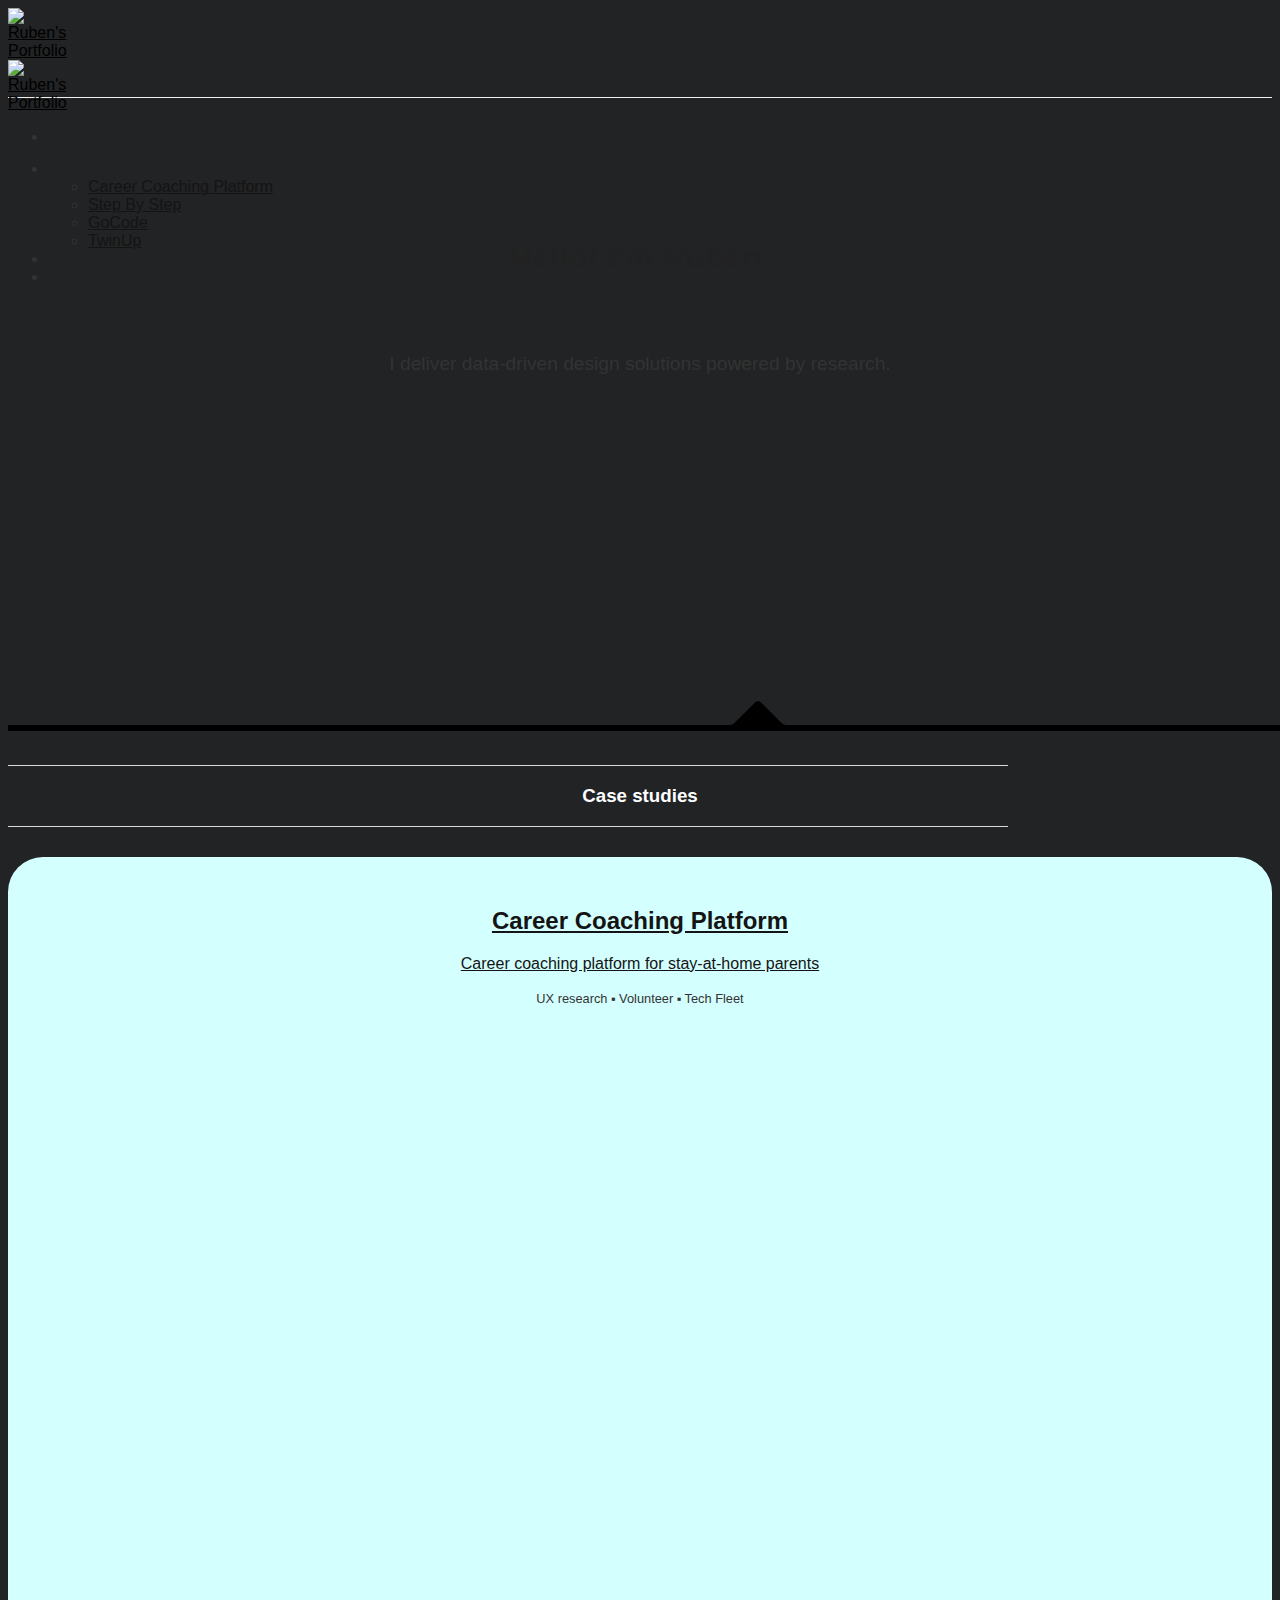
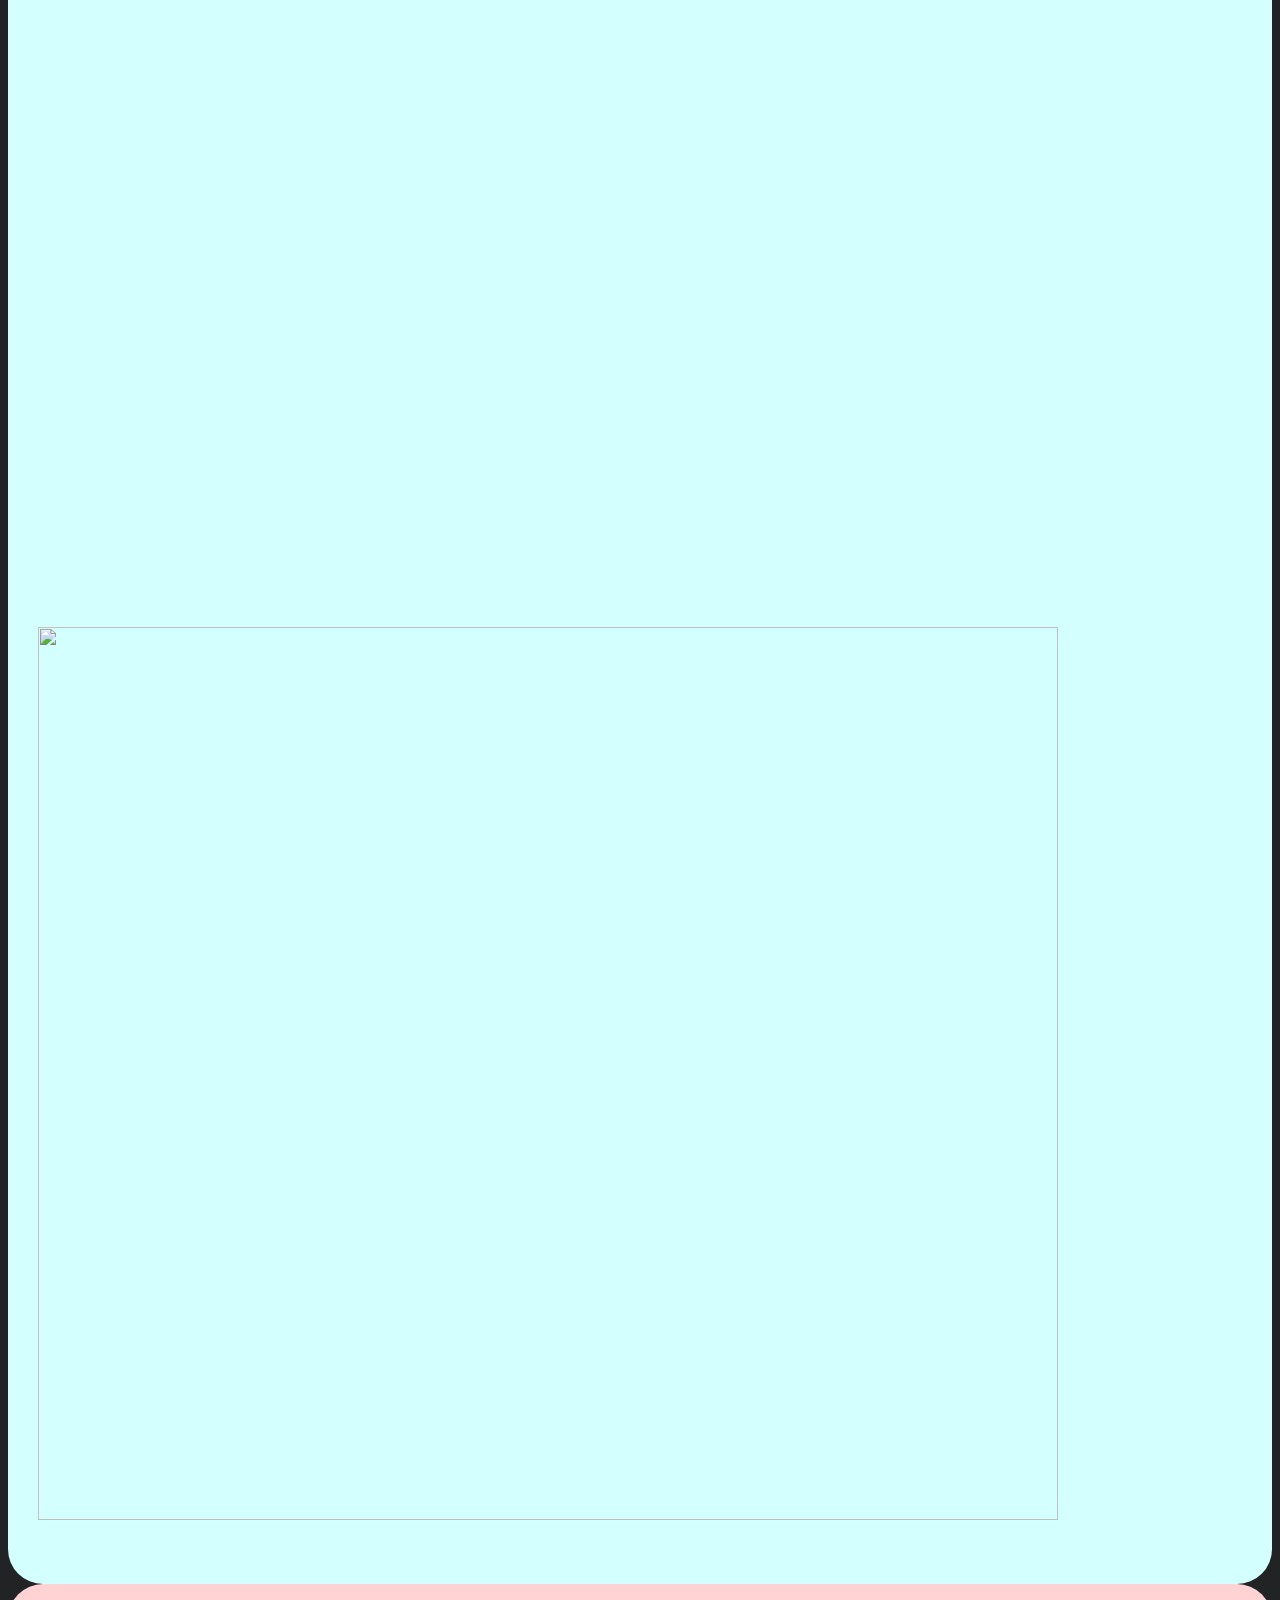
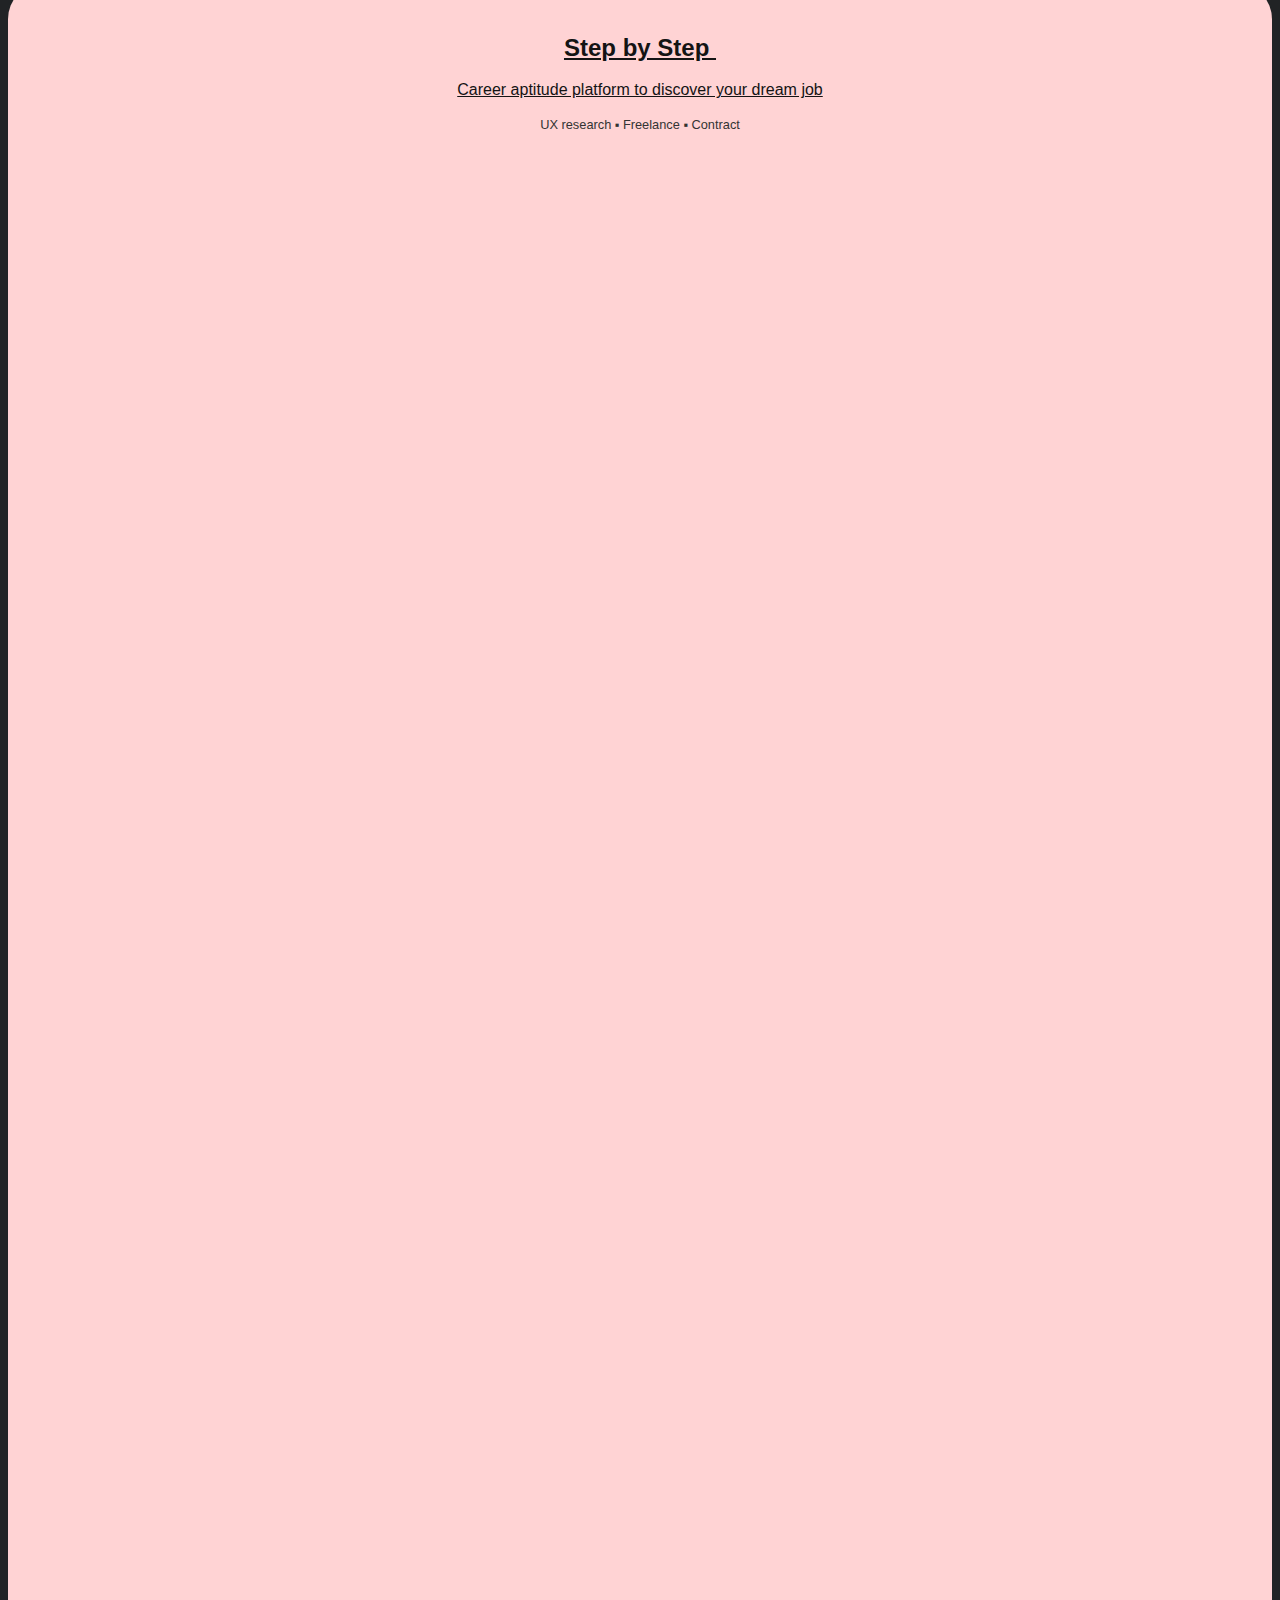
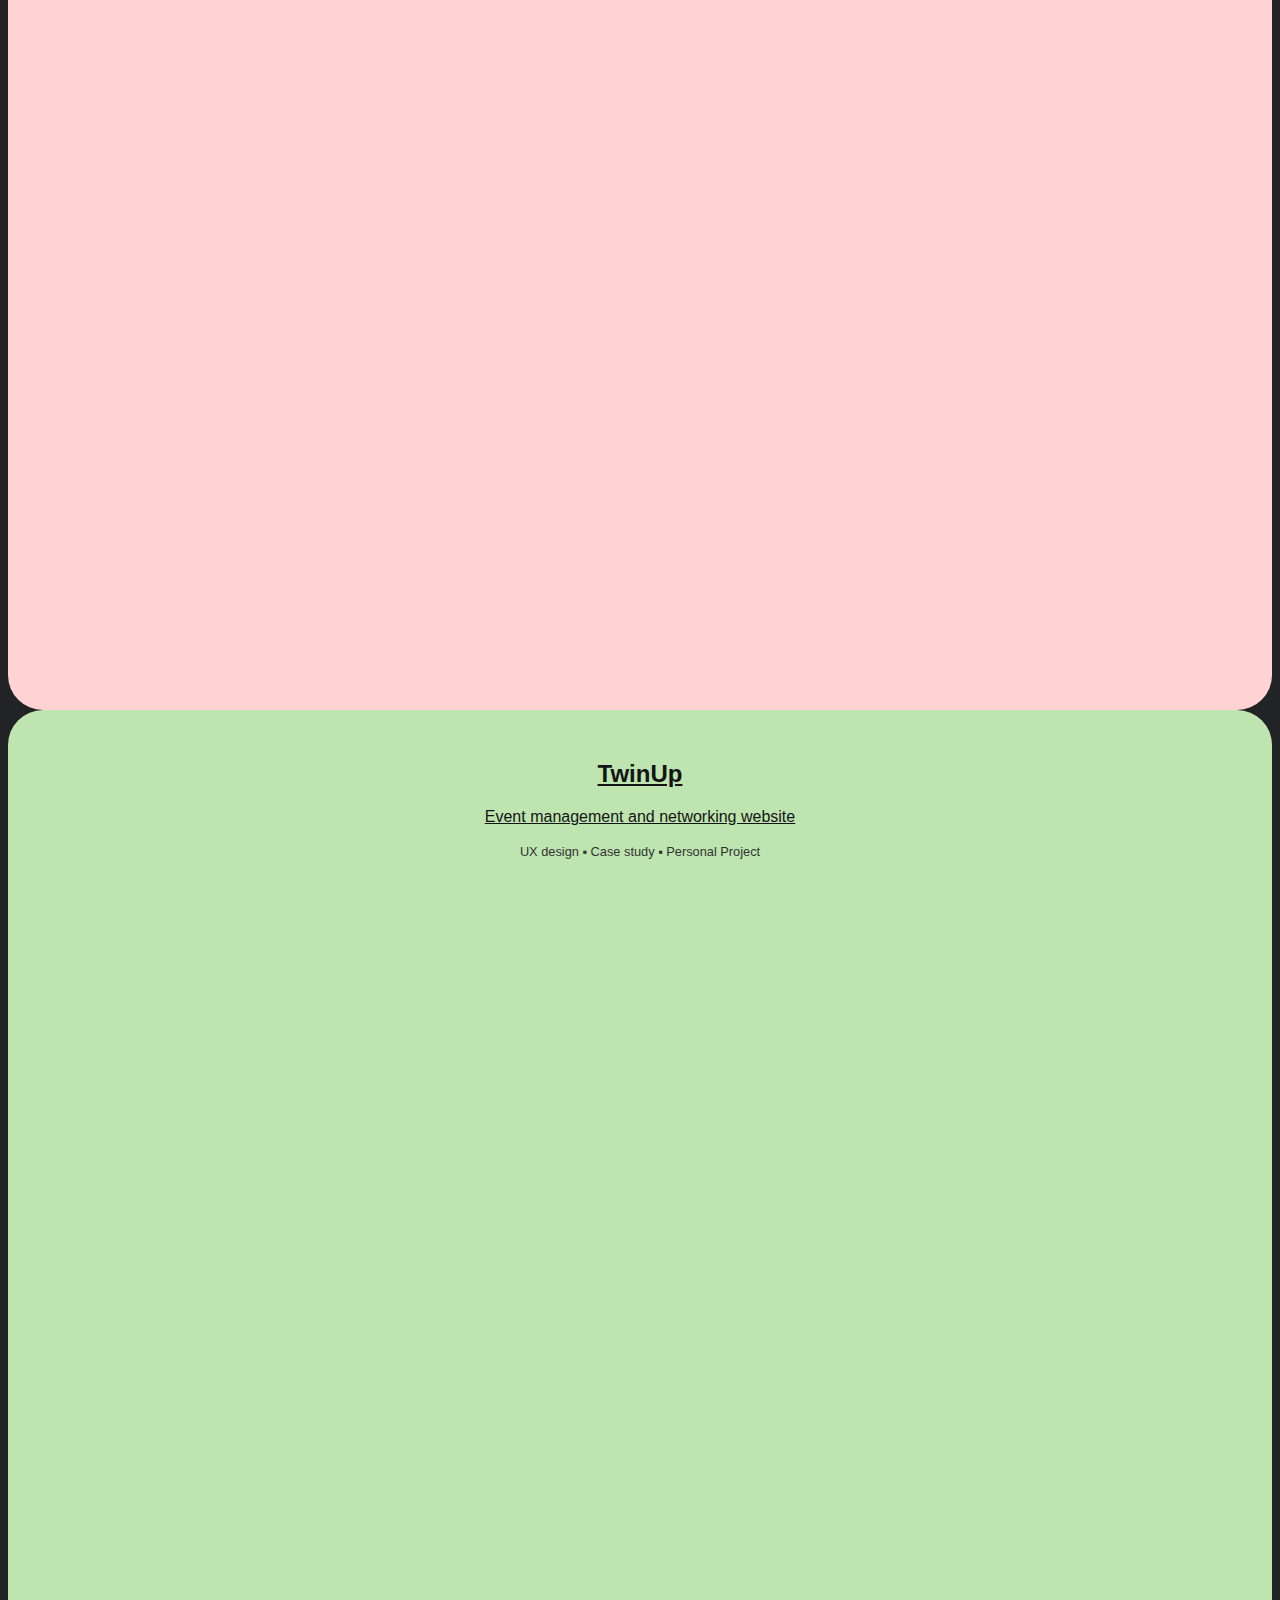
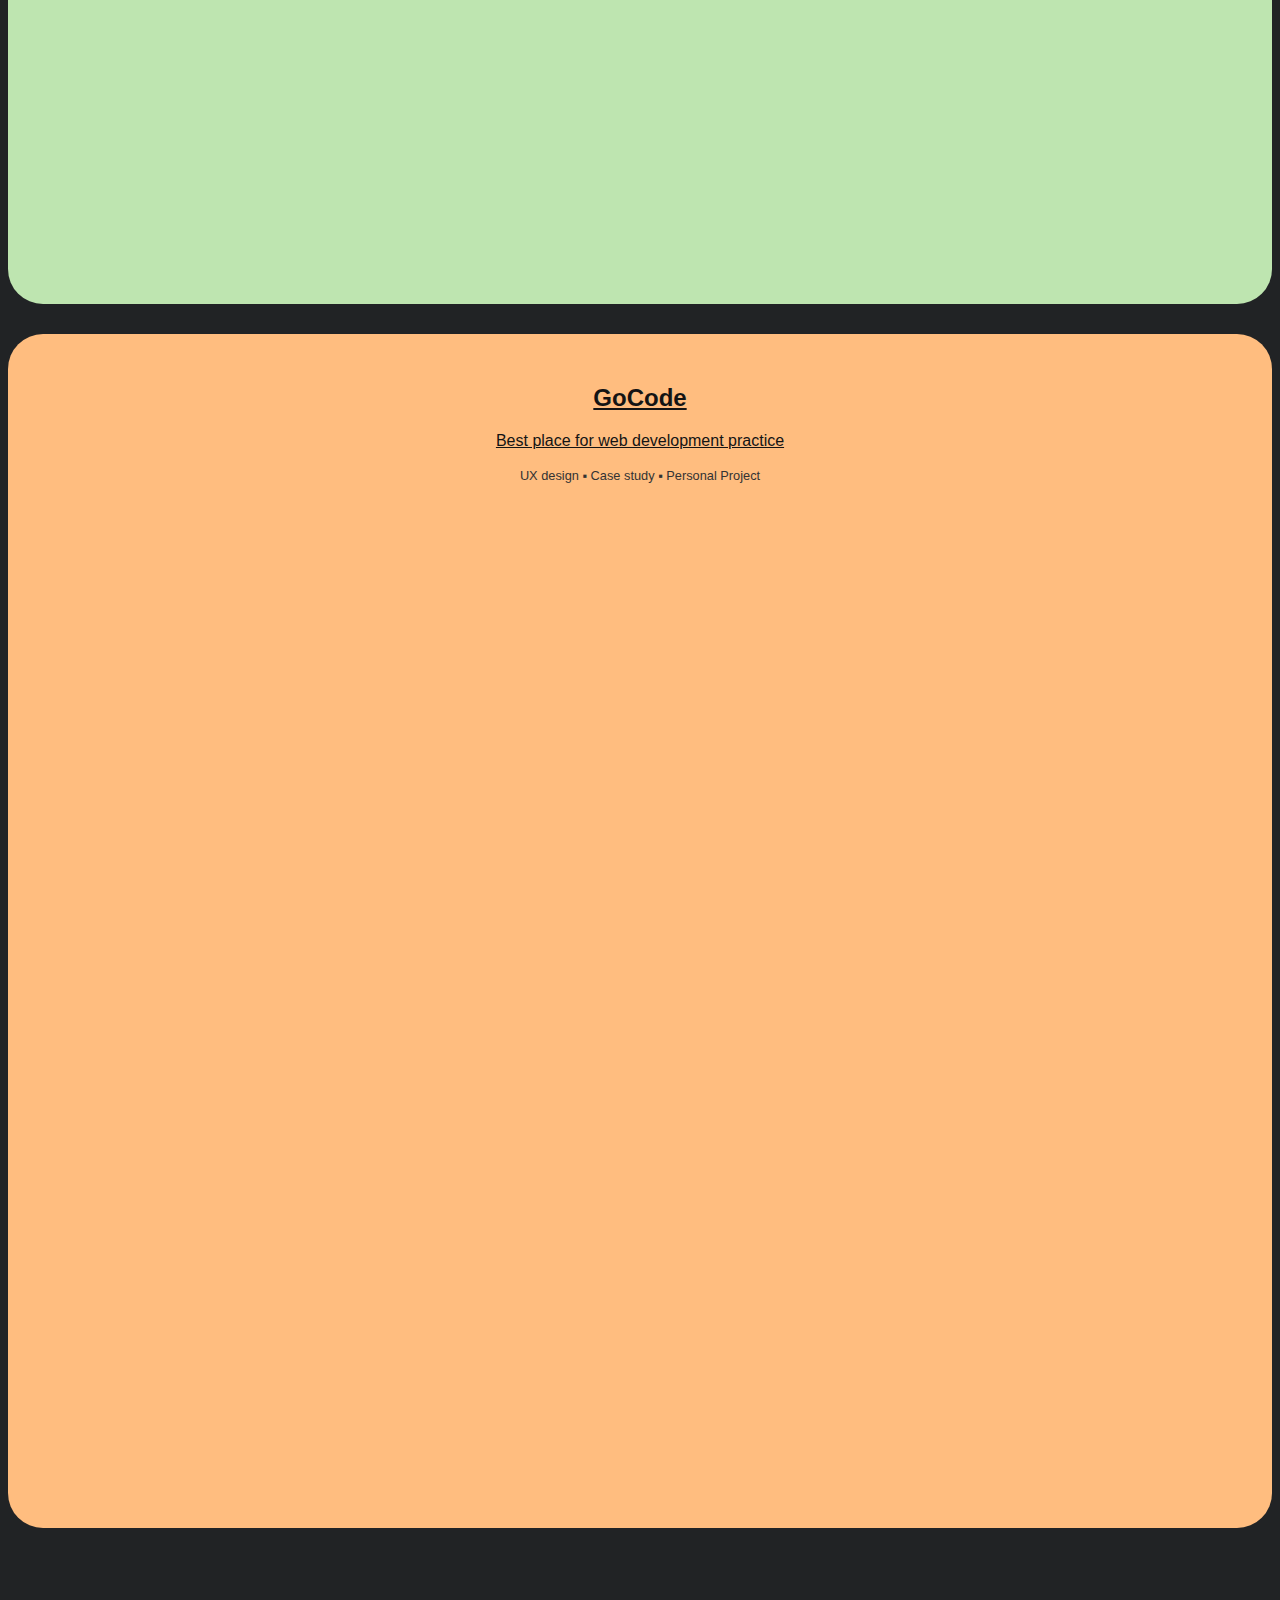
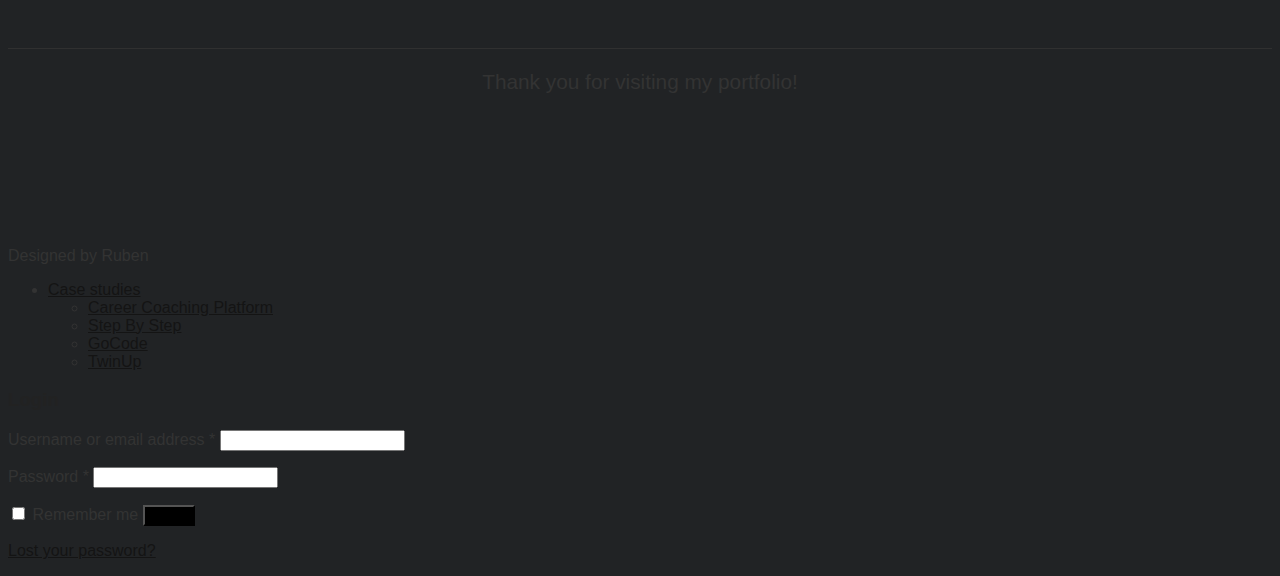
==== index.html @ 98cc2d81 "Add files via upload" ====
<!DOCTYPE html><html lang="en-US" class="loading-site js yes-js js_active js"><head>
	<meta charset="UTF-8">
	<link rel="profile" href="http://gmpg.org/xfn/11">
	

					<script>document.documentElement.className = document.documentElement.className + ' yes-js js_active js'</script>
				<script>(function(html){html.className = html.className.replace(/\bno-js\b/,'js')})(document.documentElement);</script>
<title>Ruben's Portfolio</title>
<meta name="robots" content="max-image-preview:large">
<meta name="viewport" content="width=device-width, initial-scale=1, maximum-scale=1"><link rel="dns-prefetch" href="//cdn.jsdelivr.net">
<link rel="dns-prefetch" href="//use.fontawesome.com">
<script type="text/javascript">
window._wpemojiSettings = {"baseUrl":"https:\/\/s.w.org\/images\/core\/emoji\/14.0.0\/72x72\/","ext":".png","svgUrl":"https:\/\/s.w.org\/images\/core\/emoji\/14.0.0\/svg\/","svgExt":".svg","source":{"concatemoji":"https:\/\/Rubenui.tech\/wp-includes\/js\/wp-emoji-release.min.js?ver=6.2.2"}};
/*! This file is auto-generated */
!function(e,a,t){var n,r,o,i=a.createElement("canvas"),p=i.getContext&&i.getContext("2d");function s(e,t){p.clearRect(0,0,i.width,i.height),p.fillText(e,0,0);e=i.toDataURL();return p.clearRect(0,0,i.width,i.height),p.fillText(t,0,0),e===i.toDataURL()}function c(e){var t=a.createElement("script");t.src=e,t.defer=t.type="text/javascript",a.getElementsByTagName("head")[0].appendChild(t)}for(o=Array("flag","emoji"),t.supports={everything:!0,everythingExceptFlag:!0},r=0;r<o.length;r++)t.supports[o[r]]=function(e){if(p&&p.fillText)switch(p.textBaseline="top",p.font="600 32px Arial",e){case"flag":return s("\ud83c\udff3\ufe0f\u200d\u26a7\ufe0f","\ud83c\udff3\ufe0f\u200b\u26a7\ufe0f")?!1:!s("\ud83c\uddfa\ud83c\uddf3","\ud83c\uddfa\u200b\ud83c\uddf3")&&!s("\ud83c\udff4\udb40\udc67\udb40\udc62\udb40\udc65\udb40\udc6e\udb40\udc67\udb40\udc7f","\ud83c\udff4\u200b\udb40\udc67\u200b\udb40\udc62\u200b\udb40\udc65\u200b\udb40\udc6e\u200b\udb40\udc67\u200b\udb40\udc7f");case"emoji":return!s("\ud83e\udef1\ud83c\udffb\u200d\ud83e\udef2\ud83c\udfff","\ud83e\udef1\ud83c\udffb\u200b\ud83e\udef2\ud83c\udfff")}return!1}(o[r]),t.supports.everything=t.supports.everything&&t.supports[o[r]],"flag"!==o[r]&&(t.supports.everythingExceptFlag=t.supports.everythingExceptFlag&&t.supports[o[r]]);t.supports.everythingExceptFlag=t.supports.everythingExceptFlag&&!t.supports.flag,t.DOMReady=!1,t.readyCallback=function(){t.DOMReady=!0},t.supports.everything||(n=function(){t.readyCallback()},a.addEventListener?(a.addEventListener("DOMContentLoaded",n,!1),e.addEventListener("load",n,!1)):(e.attachEvent("onload",n),a.attachEvent("onreadystatechange",function(){"complete"===a.readyState&&t.readyCallback()})),(e=t.source||{}).concatemoji?c(e.concatemoji):e.wpemoji&&e.twemoji&&(c(e.twemoji),c(e.wpemoji)))}(window,document,window._wpemojiSettings);
</script><script src="js/wp-emoji-release.min.js" type="text/javascript" defer></script>
<style type="text/css">
img.wp-smiley,
img.emoji {
	display: inline !important;
	border: none !important;
	box-shadow: none !important;
	height: 1em !important;
	width: 1em !important;
	margin: 0 0.07em !important;
	vertical-align: -0.1em !important;
	background: none !important;
	padding: 0 !important;
}
</style>
	<style id="wp-block-library-inline-css" type="text/css">
:root{--wp-admin-theme-color:#007cba;--wp-admin-theme-color--rgb:0,124,186;--wp-admin-theme-color-darker-10:#006ba1;--wp-admin-theme-color-darker-10--rgb:0,107,161;--wp-admin-theme-color-darker-20:#005a87;--wp-admin-theme-color-darker-20--rgb:0,90,135;--wp-admin-border-width-focus:2px;--wp-block-synced-color:#7a00df;--wp-block-synced-color--rgb:122,0,223}@media (-webkit-min-device-pixel-ratio:2),(min-resolution:192dpi){:root{--wp-admin-border-width-focus:1.5px}}.wp-element-button{cursor:pointer}:root{--wp--preset--font-size--normal:16px;--wp--preset--font-size--huge:42px}:root .has-very-light-gray-background-color{background-color:#eee}:root .has-very-dark-gray-background-color{background-color:#313131}:root .has-very-light-gray-color{color:#eee}:root .has-very-dark-gray-color{color:#313131}:root .has-vivid-green-cyan-to-vivid-cyan-blue-gradient-background{background:linear-gradient(135deg,#00d084,#0693e3)}:root .has-purple-crush-gradient-background{background:linear-gradient(135deg,#34e2e4,#4721fb 50%,#ab1dfe)}:root .has-hazy-dawn-gradient-background{background:linear-gradient(135deg,#faaca8,#dad0ec)}:root .has-subdued-olive-gradient-background{background:linear-gradient(135deg,#fafae1,#67a671)}:root .has-atomic-cream-gradient-background{background:linear-gradient(135deg,#fdd79a,#004a59)}:root .has-nightshade-gradient-background{background:linear-gradient(135deg,#330968,#31cdcf)}:root .has-midnight-gradient-background{background:linear-gradient(135deg,#020381,#2874fc)}.has-regular-font-size{font-size:1em}.has-larger-font-size{font-size:2.625em}.has-normal-font-size{font-size:var(--wp--preset--font-size--normal)}.has-huge-font-size{font-size:var(--wp--preset--font-size--huge)}.has-text-align-center{text-align:center}.has-text-align-left{text-align:left}.has-text-align-right{text-align:right}#end-resizable-editor-section{display:none}.aligncenter{clear:both}.items-justified-left{justify-content:flex-start}.items-justified-center{justify-content:center}.items-justified-right{justify-content:flex-end}.items-justified-space-between{justify-content:space-between}.screen-reader-text{clip:rect(1px,1px,1px,1px);word-wrap:normal!important;border:0;-webkit-clip-path:inset(50%);clip-path:inset(50%);height:1px;margin:-1px;overflow:hidden;padding:0;position:absolute;width:1px}.screen-reader-text:focus{clip:auto!important;background-color:#ddd;-webkit-clip-path:none;clip-path:none;color:#444;display:block;font-size:1em;height:auto;left:5px;line-height:normal;padding:15px 23px 14px;text-decoration:none;top:5px;width:auto;z-index:100000}html :where(.has-border-color){border-style:solid}html :where([style*=border-top-color]){border-top-style:solid}html :where([style*=border-right-color]){border-right-style:solid}html :where([style*=border-bottom-color]){border-bottom-style:solid}html :where([style*=border-left-color]){border-left-style:solid}html :where([style*=border-width]){border-style:solid}html :where([style*=border-top-width]){border-top-style:solid}html :where([style*=border-right-width]){border-right-style:solid}html :where([style*=border-bottom-width]){border-bottom-style:solid}html :where([style*=border-left-width]){border-left-style:solid}html :where(img[class*=wp-image-]){height:auto;max-width:100%}figure{margin:0 0 1em}html :where(.is-position-sticky){--wp-admin--admin-bar--position-offset:var(--wp-admin--admin-bar--height,0px)}@media screen and (max-width:600px){html :where(.is-position-sticky){--wp-admin--admin-bar--position-offset:0px}}
</style>
<link rel="stylesheet" id="classic-theme-styles-css" href="css/classic-themes.min.css" type="text/css" media="all">
<link rel="stylesheet" id="contact-form-7-css" href="css/styles.css" type="text/css" media="all">
<style id="woocommerce-inline-inline-css" type="text/css">
.woocommerce form .form-row .required { visibility: visible; }
</style>
<link rel="stylesheet" id="flatsome-woocommerce-wishlist-css" href="css/wishlist.css" type="text/css" media="all">
<link rel="stylesheet" id="font-awesome-official-css" href="css/all.css" type="text/css" media="all" crossorigin="anonymous">
<link rel="stylesheet" id="flatsome-main-css" href="css/flatsome.css" type="text/css" media="all">
<style id="flatsome-main-inline-css" type="text/css">
@font-face {
				font-family: "fl-icons";
				font-display: block;
				src: url(fonts/fl-icons.eot);
				src:
					url(fonts/fl-icons_1.eot#iefix?v=3.16.1) format("embedded-opentype"),
					url(fonts/fl-icons.woff2) format("woff2"),
					url(fonts/fl-icons.ttf) format("truetype"),
					url(fonts/fl-icons.woff) format("woff"),
					url(fonts/fl-icons.svg#fl-icons) format("svg");
			}
</style>
<link rel="stylesheet" id="flatsome-shop-css" href="css/flatsome-shop.css" type="text/css" media="all">
<link rel="stylesheet" id="flatsome-style-css" href="css/style.css" type="text/css" media="all">
<link rel="stylesheet" id="font-awesome-official-v4shim-css" href="css/v4-shims.css" type="text/css" media="all" crossorigin="anonymous">
<script type="text/javascript" src="js/jquery.min.js" id="jquery-core-js"></script>
<script type="text/javascript" src="js/jquery-migrate.min.js" id="jquery-migrate-js"></script>
<link rel="https://api.w.org/" href="https://Rubenui.tech/wp-json/"><link rel="alternate" type="application/json" href="https://Rubenui.tech/wp-json/wp/v2/pages/26"><link rel="EditURI" type="application/rsd+xml" title="RSD" href="https://Rubenui.tech/xmlrpc.php?rsd">
<link rel="wlwmanifest" type="application/wlwmanifest+xml" href="https://Rubenui.tech/wp-includes/wlwmanifest.xml">
<meta name="generator" content="WordPress 6.2.2">
<meta name="generator" content="WooCommerce 7.9.0">
<link rel="canonical" href="https://Rubenui.tech/">
<link rel="shortlink" href="https://Rubenui.tech/">
<link rel="alternate" type="application/json+oembed" href="https://Rubenui.tech/wp-json/oembed/1.0/embed?url=https%3A%2F%2FRubenui.tech%2F">
<link rel="alternate" type="text/xml+oembed" href="https://Rubenui.tech/wp-json/oembed/1.0/embed?url=https%3A%2F%2FRubenui.tech%2F&format=xml">
<style>.bg{opacity: 0; transition: opacity 1s; -webkit-transition: opacity 1s;} .bg-loaded{opacity: 1;}</style>	<noscript><style>.woocommerce-product-gallery{ opacity: 1 !important; }</style></noscript>
	<link rel="icon" href="" sizes="32x32">
<link rel="icon" href="" sizes="192x192">
<link rel="apple-touch-icon" href="">
<meta name="msapplication-TileImage" content="">
<style id="custom-css" type="text/css">:root {--primary-color: #000000;}.header-main{height: 89px}#logo img{max-height: 89px}#logo{width:30px;}.header-bottom{min-height: 10px}.header-top{min-height: 20px}.transparent .header-main{height: 30px}.transparent #logo img{max-height: 30px}.has-transparent + .page-title:first-of-type,.has-transparent + #main > .page-title,.has-transparent + #main > div > .page-title,.has-transparent + #main .page-header-wrapper:first-of-type .page-title{padding-top: 30px;}.header.show-on-scroll,.stuck .header-main{height:70px!important}.stuck #logo img{max-height: 70px!important}.search-form{ width: 100%;}.header-bg-color {background-color: #ffffff}.header-bottom {background-color: #f1f1f1}.header-wrapper:not(.stuck) .header-main .header-nav{margin-top: -2px }.stuck .header-main .nav > li > a{line-height: 50px }@media (max-width: 549px) {.header-main{height: 92px}#logo img{max-height: 92px}}.main-menu-overlay{background-color: #ffffff}.nav-dropdown{border-radius:10px}.nav-dropdown{font-size:100%}/* Color */.accordion-title.active, .has-icon-bg .icon .icon-inner,.logo a, .primary.is-underline, .primary.is-link, .badge-outline .badge-inner, .nav-outline > li.active> a,.nav-outline >li.active > a, .cart-icon strong,[data-color='primary'], .is-outline.primary{color: #000000;}/* Color !important */[data-text-color="primary"]{color: #000000!important;}/* Background Color */[data-text-bg="primary"]{background-color: #000000;}/* Background */.scroll-to-bullets a,.featured-title, .label-new.menu-item > a:after, .nav-pagination > li > .current,.nav-pagination > li > span:hover,.nav-pagination > li > a:hover,.has-hover:hover .badge-outline .badge-inner,button[type="submit"], .button.wc-forward:not(.checkout):not(.checkout-button), .button.submit-button, .button.primary:not(.is-outline),.featured-table .title,.is-outline:hover, .has-icon:hover .icon-label,.nav-dropdown-bold .nav-column li > a:hover, .nav-dropdown.nav-dropdown-bold > li > a:hover, .nav-dropdown-bold.dark .nav-column li > a:hover, .nav-dropdown.nav-dropdown-bold.dark > li > a:hover, .header-vertical-menu__opener ,.is-outline:hover, .tagcloud a:hover,.grid-tools a, input[type='submit']:not(.is-form), .box-badge:hover .box-text, input.button.alt,.nav-box > li > a:hover,.nav-box > li.active > a,.nav-pills > li.active > a ,.current-dropdown .cart-icon strong, .cart-icon:hover strong, .nav-line-bottom > li > a:before, .nav-line-grow > li > a:before, .nav-line > li > a:before,.banner, .header-top, .slider-nav-circle .flickity-prev-next-button:hover svg, .slider-nav-circle .flickity-prev-next-button:hover .arrow, .primary.is-outline:hover, .button.primary:not(.is-outline), input[type='submit'].primary, input[type='submit'].primary, input[type='reset'].button, input[type='button'].primary, .badge-inner{background-color: #000000;}/* Border */.nav-vertical.nav-tabs > li.active > a,.scroll-to-bullets a.active,.nav-pagination > li > .current,.nav-pagination > li > span:hover,.nav-pagination > li > a:hover,.has-hover:hover .badge-outline .badge-inner,.accordion-title.active,.featured-table,.is-outline:hover, .tagcloud a:hover,blockquote, .has-border, .cart-icon strong:after,.cart-icon strong,.blockUI:before, .processing:before,.loading-spin, .slider-nav-circle .flickity-prev-next-button:hover svg, .slider-nav-circle .flickity-prev-next-button:hover .arrow, .primary.is-outline:hover{border-color: #000000}.nav-tabs > li.active > a{border-top-color: #000000}.widget_shopping_cart_content .blockUI.blockOverlay:before { border-left-color: #000000 }.woocommerce-checkout-review-order .blockUI.blockOverlay:before { border-left-color: #000000 }/* Fill */.slider .flickity-prev-next-button:hover svg,.slider .flickity-prev-next-button:hover .arrow{fill: #000000;}/* Focus */.primary:focus-visible, .submit-button:focus-visible, button[type="submit"]:focus-visible { outline-color: #000000!important; }/* Background Color */[data-icon-label]:after, .secondary.is-underline:hover,.secondary.is-outline:hover,.icon-label,.button.secondary:not(.is-outline),.button.alt:not(.is-outline), .badge-inner.on-sale, .button.checkout, .single_add_to_cart_button, .current .breadcrumb-step{ background-color:#212325; }[data-text-bg="secondary"]{background-color: #212325;}/* Color */.secondary.is-underline,.secondary.is-link, .secondary.is-outline,.stars a.active, .star-rating:before, .woocommerce-page .star-rating:before,.star-rating span:before, .color-secondary{color: #212325}/* Color !important */[data-text-color="secondary"]{color: #212325!important;}/* Border */.secondary.is-outline:hover{border-color:#212325}/* Focus */.secondary:focus-visible, .alt:focus-visible { outline-color: #212325!important; }body{color: #333333}h1,h2,h3,h4,h5,h6,.heading-font{color: #222222;}body{font-size: 100%;}@media screen and (max-width: 549px){body{font-size: 100%;}}body{font-family: Roboto, sans-serif;}body {font-weight: 300;font-style: normal;}.nav > li > a {font-family: Roboto, sans-serif;}.mobile-sidebar-levels-2 .nav > li > ul > li > a {font-family: Roboto, sans-serif;}.nav > li > a,.mobile-sidebar-levels-2 .nav > li > ul > li > a {font-weight: 400;font-style: normal;}h1,h2,h3,h4,h5,h6,.heading-font, .off-canvas-center .nav-sidebar.nav-vertical > li > a{font-family: Roboto, sans-serif;}h1,h2,h3,h4,h5,h6,.heading-font,.banner h1,.banner h2 {font-weight: 700;font-style: normal;}.alt-font{font-family: Roboto, sans-serif;}.alt-font {font-weight: 700!important;font-style: normal!important;}.breadcrumbs{text-transform: none;}button,.button{text-transform: none;}.nav > li > a, .links > li > a{text-transform: none;}.section-title span{text-transform: none;}h3.widget-title,span.widget-title{text-transform: none;}.header:not(.transparent) .header-nav-main.nav > li > a {color: #212325;}a{color: #141414;}a:hover{color: #062d50;}.tagcloud a:hover{border-color: #062d50;background-color: #062d50;}.is-divider{background-color: #d9d9d9;}@media screen and (min-width: 550px){.products .box-vertical .box-image{min-width: 300px!important;width: 300px!important;}}.absolute-footer, html{background-color: #212325}.header-vertical-menu__opener{height: 36px}.header-vertical-menu__opener {width: 114px}.header-vertical-menu__fly-out {width: 90px}.header-vertical-menu__opener{color: #1a1363}.header-vertical-menu__opener{background-color: #ffffff}.header-vertical-menu__fly-out{background-color: #ffffff}.header-vertical-menu__fly-out .nav-vertical-fly-out > li.menu-item > a {color: #1a1363;}.header-vertical-menu__fly-out .nav-vertical-fly-out > li.menu-item > a {height: 42px;}.label-new.menu-item > a:after{content:"New";}.label-hot.menu-item > a:after{content:"Hot";}.label-sale.menu-item > a:after{content:"Sale";}.label-popular.menu-item > a:after{content:"Popular";}</style><style id="kirki-inline-styles">/* cyrillic-ext */
@font-face {
  font-family: 'Roboto';
  font-style: normal;
  font-weight: 300;
  font-display: swap;
  src: url(fonts/KFOlCnqEu92Fr1MmSU5fCRc-AMP6lbBP.woff) format('woff');
  unicode-range: U+0460-052F, U+1C80-1C88, U+20B4, U+2DE0-2DFF, U+A640-A69F, U+FE2E-FE2F;
}
/* cyrillic */
@font-face {
  font-family: 'Roboto';
  font-style: normal;
  font-weight: 300;
  font-display: swap;
  src: url(fonts/KFOlCnqEu92Fr1MmSU5fABc-AMP6lbBP.woff) format('woff');
  unicode-range: U+0301, U+0400-045F, U+0490-0491, U+04B0-04B1, U+2116;
}
/* greek-ext */
@font-face {
  font-family: 'Roboto';
  font-style: normal;
  font-weight: 300;
  font-display: swap;
  src: url(fonts/KFOlCnqEu92Fr1MmSU5fCBc-AMP6lbBP.woff) format('woff');
  unicode-range: U+1F00-1FFF;
}
/* greek */
@font-face {
  font-family: 'Roboto';
  font-style: normal;
  font-weight: 300;
  font-display: swap;
  src: url(fonts/KFOlCnqEu92Fr1MmSU5fBxc-AMP6lbBP.woff) format('woff');
  unicode-range: U+0370-03FF;
}
/* vietnamese */
@font-face {
  font-family: 'Roboto';
  font-style: normal;
  font-weight: 300;
  font-display: swap;
  src: url(fonts/KFOlCnqEu92Fr1MmSU5fCxc-AMP6lbBP.woff) format('woff');
  unicode-range: U+0102-0103, U+0110-0111, U+0128-0129, U+0168-0169, U+01A0-01A1, U+01AF-01B0, U+0300-0301, U+0303-0304, U+0308-0309, U+0323, U+0329, U+1EA0-1EF9, U+20AB;
}
/* latin-ext */
@font-face {
  font-family: 'Roboto';
  font-style: normal;
  font-weight: 300;
  font-display: swap;
  src: url(fonts/KFOlCnqEu92Fr1MmSU5fChc-AMP6lbBP.woff) format('woff');
  unicode-range: U+0100-02AF, U+0304, U+0308, U+0329, U+1E00-1E9F, U+1EF2-1EFF, U+2020, U+20A0-20AB, U+20AD-20CF, U+2113, U+2C60-2C7F, U+A720-A7FF;
}
/* latin */
@font-face {
  font-family: 'Roboto';
  font-style: normal;
  font-weight: 300;
  font-display: swap;
  src: url(fonts/KFOlCnqEu92Fr1MmSU5fBBc-AMP6lQ.woff) format('woff');
  unicode-range: U+0000-00FF, U+0131, U+0152-0153, U+02BB-02BC, U+02C6, U+02DA, U+02DC, U+0304, U+0308, U+0329, U+2000-206F, U+2074, U+20AC, U+2122, U+2191, U+2193, U+2212, U+2215, U+FEFF, U+FFFD;
}
/* cyrillic-ext */
@font-face {
  font-family: 'Roboto';
  font-style: normal;
  font-weight: 400;
  font-display: swap;
  src: url(fonts/KFOmCnqEu92Fr1Mu72xMKTU1Kvnz.woff) format('woff');
  unicode-range: U+0460-052F, U+1C80-1C88, U+20B4, U+2DE0-2DFF, U+A640-A69F, U+FE2E-FE2F;
}
/* cyrillic */
@font-face {
  font-family: 'Roboto';
  font-style: normal;
  font-weight: 400;
  font-display: swap;
  src: url(fonts/KFOmCnqEu92Fr1Mu5mxMKTU1Kvnz.woff) format('woff');
  unicode-range: U+0301, U+0400-045F, U+0490-0491, U+04B0-04B1, U+2116;
}
/* greek-ext */
@font-face {
  font-family: 'Roboto';
  font-style: normal;
  font-weight: 400;
  font-display: swap;
  src: url(fonts/KFOmCnqEu92Fr1Mu7mxMKTU1Kvnz.woff) format('woff');
  unicode-range: U+1F00-1FFF;
}
/* greek */
@font-face {
  font-family: 'Roboto';
  font-style: normal;
  font-weight: 400;
  font-display: swap;
  src: url(fonts/KFOmCnqEu92Fr1Mu4WxMKTU1Kvnz.woff) format('woff');
  unicode-range: U+0370-03FF;
}
/* vietnamese */
@font-face {
  font-family: 'Roboto';
  font-style: normal;
  font-weight: 400;
  font-display: swap;
  src: url(fonts/KFOmCnqEu92Fr1Mu7WxMKTU1Kvnz.woff) format('woff');
  unicode-range: U+0102-0103, U+0110-0111, U+0128-0129, U+0168-0169, U+01A0-01A1, U+01AF-01B0, U+0300-0301, U+0303-0304, U+0308-0309, U+0323, U+0329, U+1EA0-1EF9, U+20AB;
}
/* latin-ext */
@font-face {
  font-family: 'Roboto';
  font-style: normal;
  font-weight: 400;
  font-display: swap;
  src: url(fonts/KFOmCnqEu92Fr1Mu7GxMKTU1Kvnz.woff) format('woff');
  unicode-range: U+0100-02AF, U+0304, U+0308, U+0329, U+1E00-1E9F, U+1EF2-1EFF, U+2020, U+20A0-20AB, U+20AD-20CF, U+2113, U+2C60-2C7F, U+A720-A7FF;
}
/* latin */
@font-face {
  font-family: 'Roboto';
  font-style: normal;
  font-weight: 400;
  font-display: swap;
  src: url(fonts/KFOmCnqEu92Fr1Mu4mxMKTU1Kg.woff) format('woff');
  unicode-range: U+0000-00FF, U+0131, U+0152-0153, U+02BB-02BC, U+02C6, U+02DA, U+02DC, U+0304, U+0308, U+0329, U+2000-206F, U+2074, U+20AC, U+2122, U+2191, U+2193, U+2212, U+2215, U+FEFF, U+FFFD;
}
/* cyrillic-ext */
@font-face {
  font-family: 'Roboto';
  font-style: normal;
  font-weight: 700;
  font-display: swap;
  src: url(fonts/KFOlCnqEu92Fr1MmWUlfCRc-AMP6lbBP.woff) format('woff');
  unicode-range: U+0460-052F, U+1C80-1C88, U+20B4, U+2DE0-2DFF, U+A640-A69F, U+FE2E-FE2F;
}
/* cyrillic */
@font-face {
  font-family: 'Roboto';
  font-style: normal;
  font-weight: 700;
  font-display: swap;
  src: url(fonts/KFOlCnqEu92Fr1MmWUlfABc-AMP6lbBP.woff) format('woff');
  unicode-range: U+0301, U+0400-045F, U+0490-0491, U+04B0-04B1, U+2116;
}
/* greek-ext */
@font-face {
  font-family: 'Roboto';
  font-style: normal;
  font-weight: 700;
  font-display: swap;
  src: url(fonts/KFOlCnqEu92Fr1MmWUlfCBc-AMP6lbBP.woff) format('woff');
  unicode-range: U+1F00-1FFF;
}
/* greek */
@font-face {
  font-family: 'Roboto';
  font-style: normal;
  font-weight: 700;
  font-display: swap;
  src: url(fonts/KFOlCnqEu92Fr1MmWUlfBxc-AMP6lbBP.woff) format('woff');
  unicode-range: U+0370-03FF;
}
/* vietnamese */
@font-face {
  font-family: 'Roboto';
  font-style: normal;
  font-weight: 700;
  font-display: swap;
  src: url(fonts/KFOlCnqEu92Fr1MmWUlfCxc-AMP6lbBP.woff) format('woff');
  unicode-range: U+0102-0103, U+0110-0111, U+0128-0129, U+0168-0169, U+01A0-01A1, U+01AF-01B0, U+0300-0301, U+0303-0304, U+0308-0309, U+0323, U+0329, U+1EA0-1EF9, U+20AB;
}
/* latin-ext */
@font-face {
  font-family: 'Roboto';
  font-style: normal;
  font-weight: 700;
  font-display: swap;
  src: url(fonts/KFOlCnqEu92Fr1MmWUlfChc-AMP6lbBP.woff) format('woff');
  unicode-range: U+0100-02AF, U+0304, U+0308, U+0329, U+1E00-1E9F, U+1EF2-1EFF, U+2020, U+20A0-20AB, U+20AD-20CF, U+2113, U+2C60-2C7F, U+A720-A7FF;
}
/* latin */
@font-face {
  font-family: 'Roboto';
  font-style: normal;
  font-weight: 700;
  font-display: swap;
  src: url(fonts/KFOlCnqEu92Fr1MmWUlfBBc-AMP6lQ.woff) format('woff');
  unicode-range: U+0000-00FF, U+0131, U+0152-0153, U+02BB-02BC, U+02C6, U+02DA, U+02DC, U+0304, U+0308, U+0329, U+2000-206F, U+2074, U+20AC, U+2122, U+2191, U+2193, U+2212, U+2215, U+FEFF, U+FFFD;
}</style></head>

<body class="home page-template page-template-page-blank page-template-page-blank-php page page-id-26 theme-flatsome woocommerce-js lightbox nav-dropdown-has-arrow nav-dropdown-has-shadow">

<svg xmlns="http://www.w3.org/2000/svg" viewBox="0 0 0 0" width="0" height="0" focusable="false" role="none" style="visibility: hidden; position: absolute; left: -9999px; overflow: hidden;"><defs><filter id="wp-duotone-dark-grayscale"><fecolormatrix color-interpolation-filters="sRGB" type="matrix" values=" .299 .587 .114 0 0 .299 .587 .114 0 0 .299 .587 .114 0 0 .299 .587 .114 0 0 "/><fecomponenttransfer color-interpolation-filters="sRGB"><fefuncr type="table" tableValues="0 0.49803921568627"/><fefuncg type="table" tableValues="0 0.49803921568627"/><fefuncb type="table" tableValues="0 0.49803921568627"/><fefunca type="table" tableValues="1 1"/></fecomponenttransfer><fecomposite in2="SourceGraphic" operator="in"/></filter></defs></svg><svg xmlns="http://www.w3.org/2000/svg" viewBox="0 0 0 0" width="0" height="0" focusable="false" role="none" style="visibility: hidden; position: absolute; left: -9999px; overflow: hidden;"><defs><filter id="wp-duotone-grayscale"><fecolormatrix color-interpolation-filters="sRGB" type="matrix" values=" .299 .587 .114 0 0 .299 .587 .114 0 0 .299 .587 .114 0 0 .299 .587 .114 0 0 "/><fecomponenttransfer color-interpolation-filters="sRGB"><fefuncr type="table" tableValues="0 1"/><fefuncg type="table" tableValues="0 1"/><fefuncb type="table" tableValues="0 1"/><fefunca type="table" tableValues="1 1"/></fecomponenttransfer><fecomposite in2="SourceGraphic" operator="in"/></filter></defs></svg><svg xmlns="http://www.w3.org/2000/svg" viewBox="0 0 0 0" width="0" height="0" focusable="false" role="none" style="visibility: hidden; position: absolute; left: -9999px; overflow: hidden;"><defs><filter id="wp-duotone-purple-yellow"><fecolormatrix color-interpolation-filters="sRGB" type="matrix" values=" .299 .587 .114 0 0 .299 .587 .114 0 0 .299 .587 .114 0 0 .299 .587 .114 0 0 "/><fecomponenttransfer color-interpolation-filters="sRGB"><fefuncr type="table" tableValues="0.54901960784314 0.98823529411765"/><fefuncg type="table" tableValues="0 1"/><fefuncb type="table" tableValues="0.71764705882353 0.25490196078431"/><fefunca type="table" tableValues="1 1"/></fecomponenttransfer><fecomposite in2="SourceGraphic" operator="in"/></filter></defs></svg><svg xmlns="http://www.w3.org/2000/svg" viewBox="0 0 0 0" width="0" height="0" focusable="false" role="none" style="visibility: hidden; position: absolute; left: -9999px; overflow: hidden;"><defs><filter id="wp-duotone-blue-red"><fecolormatrix color-interpolation-filters="sRGB" type="matrix" values=" .299 .587 .114 0 0 .299 .587 .114 0 0 .299 .587 .114 0 0 .299 .587 .114 0 0 "/><fecomponenttransfer color-interpolation-filters="sRGB"><fefuncr type="table" tableValues="0 1"/><fefuncg type="table" tableValues="0 0.27843137254902"/><fefuncb type="table" tableValues="0.5921568627451 0.27843137254902"/><fefunca type="table" tableValues="1 1"/></fecomponenttransfer><fecomposite in2="SourceGraphic" operator="in"/></filter></defs></svg><svg xmlns="http://www.w3.org/2000/svg" viewBox="0 0 0 0" width="0" height="0" focusable="false" role="none" style="visibility: hidden; position: absolute; left: -9999px; overflow: hidden;"><defs><filter id="wp-duotone-midnight"><fecolormatrix color-interpolation-filters="sRGB" type="matrix" values=" .299 .587 .114 0 0 .299 .587 .114 0 0 .299 .587 .114 0 0 .299 .587 .114 0 0 "/><fecomponenttransfer color-interpolation-filters="sRGB"><fefuncr type="table" tableValues="0 0"/><fefuncg type="table" tableValues="0 0.64705882352941"/><fefuncb type="table" tableValues="0 1"/><fefunca type="table" tableValues="1 1"/></fecomponenttransfer><fecomposite in2="SourceGraphic" operator="in"/></filter></defs></svg><svg xmlns="http://www.w3.org/2000/svg" viewBox="0 0 0 0" width="0" height="0" focusable="false" role="none" style="visibility: hidden; position: absolute; left: -9999px; overflow: hidden;"><defs><filter id="wp-duotone-magenta-yellow"><fecolormatrix color-interpolation-filters="sRGB" type="matrix" values=" .299 .587 .114 0 0 .299 .587 .114 0 0 .299 .587 .114 0 0 .299 .587 .114 0 0 "/><fecomponenttransfer color-interpolation-filters="sRGB"><fefuncr type="table" tableValues="0.78039215686275 1"/><fefuncg type="table" tableValues="0 0.94901960784314"/><fefuncb type="table" tableValues="0.35294117647059 0.47058823529412"/><fefunca type="table" tableValues="1 1"/></fecomponenttransfer><fecomposite in2="SourceGraphic" operator="in"/></filter></defs></svg><svg xmlns="http://www.w3.org/2000/svg" viewBox="0 0 0 0" width="0" height="0" focusable="false" role="none" style="visibility: hidden; position: absolute; left: -9999px; overflow: hidden;"><defs><filter id="wp-duotone-purple-green"><fecolormatrix color-interpolation-filters="sRGB" type="matrix" values=" .299 .587 .114 0 0 .299 .587 .114 0 0 .299 .587 .114 0 0 .299 .587 .114 0 0 "/><fecomponenttransfer color-interpolation-filters="sRGB"><fefuncr type="table" tableValues="0.65098039215686 0.40392156862745"/><fefuncg type="table" tableValues="0 1"/><fefuncb type="table" tableValues="0.44705882352941 0.4"/><fefunca type="table" tableValues="1 1"/></fecomponenttransfer><fecomposite in2="SourceGraphic" operator="in"/></filter></defs></svg><svg xmlns="http://www.w3.org/2000/svg" viewBox="0 0 0 0" width="0" height="0" focusable="false" role="none" style="visibility: hidden; position: absolute; left: -9999px; overflow: hidden;"><defs><filter id="wp-duotone-blue-orange"><fecolormatrix color-interpolation-filters="sRGB" type="matrix" values=" .299 .587 .114 0 0 .299 .587 .114 0 0 .299 .587 .114 0 0 .299 .587 .114 0 0 "/><fecomponenttransfer color-interpolation-filters="sRGB"><fefuncr type="table" tableValues="0.098039215686275 1"/><fefuncg type="table" tableValues="0 0.66274509803922"/><fefuncb type="table" tableValues="0.84705882352941 0.41960784313725"/><fefunca type="table" tableValues="1 1"/></fecomponenttransfer><fecomposite in2="SourceGraphic" operator="in"/></filter></defs></svg>
<a class="skip-link screen-reader-text" href="#main">Skip to content</a>

<div id="wrapper">

	
	<header id="header" class="header has-sticky sticky-jump">
		<div class="header-wrapper">
			<div id="masthead" class="header-main hide-for-sticky nav-dark">
      <div class="header-inner flex-row container logo-left medium-logo-center" role="navigation">

          <!-- Logo -->
          <div id="logo" class="flex-col logo">
            
<!-- Header logo -->
<a href="https://Rubenui.tech/" title="Rubens's Portfolio" rel="home">
		<img width="121" height="104" src="images/home.png" class="header_logo header-logo" alt="Ruben's Portfolio"><img width="121" height="104" src="images/home.png" class="header-logo-dark" alt="Ruben's Portfolio"></a>
          </div>

          <!-- Mobile Left Elements -->
          <div class="flex-col show-for-medium flex-left">
            <ul class="mobile-nav nav nav-left ">
              <li class="nav-icon has-icon">
  <div class="header-button">		<a href="#" data-open="#main-menu" data-pos="left" data-bg="main-menu-overlay" data-color class="icon primary button circle is-small" aria-label="Menu" aria-controls="main-menu" aria-expanded="false">

		  <i class="icon-menu"></i>
		  		</a>
	 </div> </li>
            </ul>
          </div>

          <!-- Left Elements -->
          <div class="flex-col hide-for-medium flex-left
            flex-grow">
            <ul class="header-nav header-nav-main nav nav-left  nav-line-bottom nav-size-large nav-spacing-xlarge">
                          </ul>
          </div>

          <!-- Right Elements -->
          <div class="flex-col hide-for-medium flex-right">
            <ul class="header-nav header-nav-main nav nav-right  nav-line-bottom nav-size-large nav-spacing-xlarge">
              <li id="menu-item-702" class="menu-item menu-item-type-post_type menu-item-object-page menu-item-home current-menu-item page_item page-item-26 current_page_item menu-item-has-children menu-item-702 active menu-item-design-default has-dropdown"><a href="" aria-current="page" class="nav-top-link" aria-expanded="false" aria-haspopup="menu">Case studies<i class="icon-angle-down"></i></a>
<ul class="sub-menu nav-dropdown nav-dropdown-simple">
	<li id="menu-item-1895" class="menu-item menu-item-type-post_type menu-item-object-page menu-item-1895"><a href="career-coaching-platform.html">Career Coaching Platform</a></li>
	<li id="menu-item-213" class="menu-item menu-item-type-post_type menu-item-object-page menu-item-213"><a href="step-by-step-case-study.html">Step By Step</a></li>
	<li id="menu-item-118" class="menu-item menu-item-type-post_type menu-item-object-page menu-item-118"><a href="gocode-case-study.html">GoCode</a></li>
	<li id="menu-item-119" class="menu-item menu-item-type-post_type menu-item-object-page menu-item-119"><a href="twinup-case-study.html">TwinUp</a></li>
</ul>
</li>
<li id="menu-item-92" class="menu-item menu-item-type-post_type menu-item-object-page menu-item-92 menu-item-design-default"><a href="about.html" class="nav-top-link">About me</a></li>
<li id="menu-item-221" class="menu-item menu-item-type-post_type menu-item-object-page menu-item-221 menu-item-design-default"><a href="contact.html" class="nav-top-link">Contact</a></li>
            </ul>
          </div>

          <!-- Mobile Right Elements -->
          <div class="flex-col show-for-medium flex-right">
            <ul class="mobile-nav nav nav-right ">
                          </ul>
          </div>

      </div>

            <div class="container"><div class="top-divider full-width"></div></div>
      </div>

<div class="header-bg-container fill"><div class="header-bg-image fill"></div><div class="header-bg-color fill"></div></div>		</div>
	</header>

	
	<main id="main" class>


<div id="content" role="main" class="content-area">

		
			<div class="is-divider divider clearfix" style="max-width:2000px;height:0.5px;background-color:rgb(239, 239, 239);"></div>
	<div id="gap-841381013" class="gap-element clearfix" style="display:block; height:auto;">
		
<style>
#gap-841381013 {
  padding-top: 120px;
}
</style>
	</div>
	
<div class="row" id="row-1926336995">

	<div id="col-543529350" class="col small-12 large-12" data-animate="fadeInUp">
				<div class="col-inner">
			
			
	<div id="text-1542443026" class="text">
		
<h1><span style="font-size: 100%;">Hello! I’m Ruben.</span></h1>
		
<style>
#text-1542443026 {
  font-size: 1rem;
  text-align: center;
}
</style>
	</div>
	
	<div id="gap-928140007" class="gap-element clearfix" style="display:block; height:auto;">
		
<style>
#gap-928140007 {
  padding-top: 40px;
}
</style>
	</div>
	
	<div id="text-2898243467" class="text">
		
<p><span style="font-size: 120%;">I deliver <strong>data-driven design solutions</strong> powered by <strong>research</strong>.</span></p>
		
<style>
#text-2898243467 {
  font-size: 0.9rem;
  text-align: center;
}
@media (min-width:550px) {
  #text-2898243467 {
    font-size: 1rem;
  }
}
</style>
	</div>
	
		</div>
					</div>

	
</div>
	<div id="gap-128160893" class="gap-element clearfix" style="display:block; height:auto;">
		
<style>
#gap-128160893 {
  padding-top: 160px;
}
</style>
	</div>
	
	<section class="section" id="section_1187587346">
		<div class="bg section-bg fill bg-fill  bg-loaded">

			
			
			

		</div>

			<div class="ux-shape-divider ux-shape-divider--top ux-shape-divider--style-arrow-2">
		<svg viewBox="0 0 1000 100" xmlns="http://www.w3.org/2000/svg" preserveAspectRatio="none">
	<path class="ux-shape-fill" d="M1000 100H0L0 96H480.929C482.255 96 483.527 95.4732 484.464 94.5355L497.879 81.1213C499.05 79.9497 500.95 79.9497 502.121 81.1213L515.536 94.5355C516.473 95.4732 517.745 96 519.071 96H1000V100Z"/>
</svg>
	</div>


		<div class="section-content relative">
			
	<div id="gap-577032794" class="gap-element clearfix" style="display:block; height:auto;">
		
<style>
#gap-577032794 {
  padding-top: 30px;
}
</style>
	</div>
	
<div class="row row-collapse" id="row-61163278">

	<div id="col-1393186777" class="col medium-5 small-12 large-5">
				<div class="col-inner">
			
			
<div class="is-divider divider clearfix" style="max-width:1000px;height:1px;background-color:rgb(217, 217, 217);"></div>
		</div>
					</div>

	

	<div id="col-902148023" class="col medium-2 small-12 large-2">
				<div class="col-inner">
			
			
	<div id="text-1856065929" class="text">
		
<h3>Case studies</h3>
		
<style>
#text-1856065929 {
  text-align: center;
  color: rgb(255,255,255);
}
#text-1856065929 > * {
  color: rgb(255,255,255);
}
</style>
	</div>
	
		</div>
					</div>

	

	<div id="col-382896908" class="col medium-5 small-12 large-5">
				<div class="col-inner">
			
			
<div class="is-divider divider clearfix" style="max-width:1000px;height:1px;background-color:rgb(217, 217, 217);"></div>
		</div>
					</div>

	
</div>
	<div id="gap-227353924" class="gap-element clearfix" style="display:block; height:auto;">
		
<style>
#gap-227353924 {
  padding-top: 30px;
}
</style>
	</div>
	
<div class="row row-large align-equal" id="row-210456094">

	<div id="col-1532626538" class="col medium-6 small-12 large-6" data-animate="bounceInUp">
				<div class="col-inner" style="background-color:rgb(211, 255, 254);">
			
			
	<div id="text-4002719083" class="text">
		
<h2><a href="career-coaching-platform.html" target="_blank" rel="noopener">Career Coaching Platform</a></h2>
<p><a href="career-coaching-platform.html" target="_blank" rel="noopener">Career coaching platform for stay-at-home parents</a></p>
<p><span style="font-size: 80%;">UX research ▪ Volunteer ▪ Tech Fleet</span></p>
		
<style>
#text-4002719083 {
  text-align: center;
}
</style>
	</div>
	
	<div class="img has-hover x md-x lg-x y md-y lg-y" id="image_528102376">
		<a class href="career-coaching-platform.html" target="_blank" rel="noopener noreferrer">						<div class="img-inner image-zoom image-cover dark" style="padding-top:100%;margin:0px 0px 30px 0px;">
			<img width="1020" height="893" src="images/Parent-1024x897.png" class="attachment-large size-large" alt decoding="async" loading="lazy" srcset="images/Parent-1024x897.png 1024w, images/Parent-300x263.png 300w, images/Parent-768x673.png 768w, images/Parent-1536x1345.png 1536w, images/Parent-2048x1794.png 2048w, images/Parent-600x526.png 600w" sizes="(max-width: 1020px) 100vw, 1020px">						
					</div>
						</a>		
<style>
#image_528102376 {
  width: 100%;
}
</style>
	</div>
	
		</div>
				
<style>
#col-1532626538 > .col-inner {
  padding: 30px 30px 30px 30px;
  margin: 0px 0px 0px 0px;
  border-radius: 35px;
}
@media (min-width:550px) {
  #col-1532626538 > .col-inner {
    margin: 0px 0px 0px 10px;
  }
}
@media (min-width:850px) {
  #col-1532626538 > .col-inner {
    margin: 0px 0px 0px 0px;
  }
}
</style>
	</div>

	

	<div id="col-524688013" class="col medium-6 small-12 large-6" data-animate="bounceInUp">
				<div class="col-inner" style="background-color:rgb(255, 211, 212);">
			
			
	<div id="text-1022929972" class="text">
		
<h2><a href="step-by-step-case-study.html" target="_blank" rel="noopener">Step by Step </a></h2>
<p><a href="step-by-step-case-study.html" target="_blank" rel="noopener">Career aptitude platform to discover your dream job</a></p>
<p><span style="font-size: 80%;">UX research ▪ Freelance ▪ Contract</span></p>
		
<style>
#text-1022929972 {
  text-align: center;
}
</style>
	</div>
	
	<div class="img has-hover x md-x lg-x y md-y lg-y" id="image_973028302">
		<a class href="step-by-step-case-study.html" target="_blank" rel="noopener noreferrer">						<div class="img-inner image-zoom image-cover dark" style="padding-top:100%;margin:0px 0px 30px 0px;">
			<img width="1020" height="893" src="images/Step-by-step-1024x897.png" class="attachment-large size-large" alt decoding="async" loading="lazy" srcset="images/Step-by-step-1024x897.png 1024w, images/Step-by-step-300x263.png 300w, images/Step-by-step-768x673.png 768w, images/Step-by-step-600x526.png 600w, images/Step-by-step.png 1241w" sizes="(max-width: 1020px) 100vw, 1020px">						
					</div>
						</a>		
<style>
#image_973028302 {
  width: 100%;
}
</style>
	</div>
	
		</div>
				
<style>
#col-524688013 > .col-inner {
  padding: 30px 30px 30px 30px;
  margin: 0px 0px 0px 0px;
  border-radius: 35px;
}
@media (min-width:550px) {
  #col-524688013 > .col-inner {
    margin: 0px 0px 0px 10px;
  }
}
@media (min-width:850px) {
  #col-524688013 > .col-inner {
    margin: 0px 0px 0px 0px;
  }
}
</style>
	</div>

	

	<div id="col-304111512" class="col medium-6 small-12 large-6" data-animate="bounceInUp">
				<div class="col-inner" style="background-color:rgb(190, 229, 176);">
			
			
	<div id="text-4070789641" class="text">
		
<h2><a href="twinup-case-study.html" target="_blank" rel="noopener">TwinUp</a></h2>
<p><a href="twinup-case-study.html" target="_blank" rel="noopener">Event management and networking website</a></p>
<p><span style="font-size: 80%;">UX design ▪ Case study ▪ Personal Project</span></p>
		
<style>
#text-4070789641 {
  text-align: center;
}
</style>
	</div>
	
	<div class="img has-hover x md-x lg-x y md-y lg-y" id="image_392652949">
		<a class href="twinup-case-study.html" target="_blank" rel="noopener noreferrer">						<div class="img-inner image-zoom dark" style="margin:0px 0px 30px 0px;">
			<img width="863" height="1024" src="images/TwinUps-863x1024.png" class="attachment-large size-large" alt decoding="async" loading="lazy" srcset="images/TwinUps-863x1024.png 863w, images/TwinUps-253x300.png 253w, images/TwinUps-768x911.png 768w, images/TwinUps-600x712.png 600w, images/TwinUps.png 910w" sizes="(max-width: 863px) 100vw, 863px">						
					</div>
						</a>		
<style>
#image_392652949 {
  width: 100%;
}
</style>
	</div>
	
		</div>
				
<style>
#col-304111512 > .col-inner {
  padding: 30px 30px 0px 30px;
  margin: 0px 0px 0px 0px;
  border-radius: 35px;
}
@media (min-width:550px) {
  #col-304111512 > .col-inner {
    margin: 0px 0px 0px 10px;
  }
}
@media (min-width:850px) {
  #col-304111512 > .col-inner {
    margin: 0px 0px 0px 0px;
  }
}
</style>
	</div>

	

	<div id="col-1227993161" class="col medium-6 small-12 large-6" data-animate="bounceInUp">
				<div class="col-inner" style="background-color:rgb(255, 189, 127);">
			
			
	<div id="text-3416127693" class="text">
		
<h2><a href="gocode-case-study.html" target="_blank" rel="noopener">GoCode</a></h2>
<p><a href="gocode-case-study.html" target="_blank" rel="noopener">Best place for web development practice</a></p>
<p><span style="font-size: 80%;">UX design ▪ Case study ▪ Personal Project</span></p>
		
<style>
#text-3416127693 {
  text-align: center;
}
</style>
	</div>
	
	<div class="img has-hover x md-x lg-x y md-y lg-y" id="image_973844660">
		<a class href="gocode-case-study.html" target="_blank" rel="noopener noreferrer">						<div class="img-inner image-zoom dark" style="margin:0px 0px 30px 0px;">
			<img width="863" height="1024" src="images/GoCodes-863x1024.png" class="attachment-large size-large" alt decoding="async" loading="lazy" srcset="images/GoCodes-863x1024.png 863w, images/GoCodes-253x300.png 253w, images/GoCodes-768x911.png 768w, images/GoCodes-600x712.png 600w, images/GoCodes.png 910w" sizes="(max-width: 863px) 100vw, 863px">						
					</div>
						</a>		
<style>
#image_973844660 {
  width: 100%;
}
</style>
	</div>
	
		</div>
				
<style>
#col-1227993161 > .col-inner {
  padding: 30px 30px 0px 30px;
  margin: 0px 0px 0px 0px;
  border-radius: 35px;
}
@media (min-width:550px) {
  #col-1227993161 > .col-inner {
    margin: 0px 10px 0px 0px;
  }
}
@media (min-width:850px) {
  #col-1227993161 > .col-inner {
    margin: 0px 0px 0px 0px;
  }
}
</style>
	</div>
								
<style>
#image_1262867560 {
  width: 100%;
}
</style>
	</div>
	
		</div>
				
<style>
#col-406720141 > .col-inner {
  padding: 30px 30px 30px 30px;
  border-radius: 35px;
}
</style>
	</div>

	
</div>
	<div id="gap-1641764663" class="gap-element clearfix" style="display:block; height:auto;">
		
<style>
#gap-1641764663 {
  padding-top: 30px;
}
</style>
	</div>
	
		</div>

		
<style>
#section_1187587346 {
  padding-top: 30px;
  padding-bottom: 30px;
  background-color: rgb(33, 35, 37);
}
#section_1187587346 .ux-shape-divider--top svg {
  height: 150px;
  --divider-top-width: 100%;
}
#section_1187587346 .ux-shape-divider--bottom svg {
  height: 150px;
  --divider-width: 100%;
}
</style>
	</section>
	

		
</div>



</main>

<footer id="footer" class="footer-wrapper">

		<section class="section dark" id="section_1951083144">
		<div class="bg section-bg fill bg-fill  bg-loaded">

			
			
			
	<div class="is-border" style="border-color:rgb(48, 48, 48);border-width:1px 0px 0px 0px;">
	</div>

		</div>

		

		<div class="section-content relative">
			

<div class="row row-collapse align-center" id="row-1480010867">


	<div id="col-134473938" class="col small-12 large-12">
				<div class="col-inner text-center">
			
			

	<div id="text-3936940940" class="text">
		

<p style="text-align: center;">Thank you for visiting my portfolio!</p>
		
<style>
#text-3936940940 {
  font-size: 1.3rem;
  text-align: center;
}
</style>
	</div>
	

		</div>
					</div>

	

</div>
	<div id="gap-794825934" class="gap-element clearfix" style="display:block; height:auto;">
		
<style>
#gap-794825934 {
  padding-top: 30px;
}
</style>
	</div>
	

<div class="row row-collapse align-equal align-center" style="max-width:200px" id="row-1767180689">


	<div id="col-1975223895" class="col medium-3 small-3 large-3">
				<div class="col-inner text-center">
			
			

	<div class="img has-hover x md-x lg-x y md-y lg-y" id="image_1835397490">
		<a class href="https://www.linkedin.com/in/rubenui" target="_blank" rel="noopener noreferrer">						<div class="img-inner dark">
			<img width="1" height="1" src="fonts/linkedin-svgrepo-com.svg" class="attachment-large size-large" alt decoding="async" loading="lazy">						
					</div>
						</a>		
<style>
#image_1835397490 {
  width: 45%;
}
</style>
	</div>
	


		</div>
					</div>

	

	<div id="col-1506660772" class="col medium-3 small-3 large-3">
				<div class="col-inner text-center">
			
			

	<div class="img has-hover x md-x lg-x y md-y lg-y" id="image_1653193480">
		<a class href="https://www.behance.net/rubentotterman" target="_blank" rel="noopener noreferrer">						<div class="img-inner dark">
			<img width="1" height="1" src="fonts/behance-svgrepo-com.svg" class="attachment-large size-large" alt decoding="async" loading="lazy">						
					</div>
						</a>		
<style>
#image_1653193480 {
  width: 50%;
}
</style>
	</div>
	


		</div>
					</div>

	

	<div id="col-256523425" class="col medium-3 small-3 large-3">
				<div class="col-inner text-center">
			
			

	<div class="img has-hover x md-x lg-x y md-y lg-y" id="image_860340939">
		<a class href="https://dribbble.com/" target="_blank" rel="noopener noreferrer">						<div class="img-inner dark">
			<img width="1" height="1" src="fonts/dribbble-svgrepo-com.svg" class="attachment-large size-large" alt decoding="async" loading="lazy">						
					</div>
						</a>		
<style>
#image_860340939 {
  width: 50%;
}
</style>
	</div>
	


		</div>
					</div>

	

	<div id="col-1629629626" class="col medium-3 small-3 large-3">
				<div class="col-inner text-center">
			
			

	<div class="img has-hover x md-x lg-x y md-y lg-y" id="image_416262051">
		<a class href="mailto:ruben_totterman@hotmail.com" target="_blank" rel="noopener noreferrer">						<div class="img-inner dark">
			<img width="1" height="1" src="fonts/Gmail_Logo.svg" class="attachment-large size-large" alt decoding="async" loading="lazy">						
					</div>
						</a>		
<style>
#image_416262051 {
  width: 55%;
}
</style>
	</div>
	


		</div>
					</div>

	

</div>

		</div>

		
<style>
#section_1951083144 {
  padding-top: 30px;
  padding-bottom: 30px;
  background-color: rgb(33, 35, 37);
}
#section_1951083144 .ux-shape-divider--top svg {
  height: 150px;
  --divider-top-width: 100%;
}
#section_1951083144 .ux-shape-divider--bottom svg {
  height: 150px;
  --divider-width: 100%;
}
</style>
	</section>
	
<div class="absolute-footer dark medium-text-center text-center">
  <div class="container clearfix">

    
    <div class="footer-primary pull-left">
            <div class="copyright-footer">
        Designed by Ruben     </div>
          </div>
  </div>
</div>

</footer>

</div>

<div id="main-menu" class="mobile-sidebar no-scrollbar mfp-hide">

	
	<div class="sidebar-menu no-scrollbar ">

		
					<ul class="nav nav-sidebar nav-vertical nav-uppercase" data-tab="1">
				<li class="menu-item menu-item-type-post_type menu-item-object-page menu-item-home current-menu-item page_item page-item-26 current_page_item menu-item-has-children menu-item-702"><a href="https://Rubenui.tech/" aria-current="page">Case studies</a>
<ul class="sub-menu nav-sidebar-ul children">
	<li class="menu-item menu-item-type-post_type menu-item-object-page menu-item-1895"><a href="career-coaching-platform.html">Career Coaching Platform</a></li>
	<li class="menu-item menu-item-type-post_type menu-item-object-page menu-item-213"><a href="step-by-step-case-study.html">Step By Step</a></li>
	<li class="menu-item menu-item-type-post_type menu-item-object-page menu-item-118"><a href="gocode-case-study.html">GoCode</a></li>
	<li class="menu-item menu-item-type-post_type menu-item-object-page menu-item-119"><a href="twinup-case-study.html">TwinUp</a></li>



		
		
	</div>

	
</div>
    <div id="login-form-popup" class="lightbox-content mfp-hide">
            	<div class="woocommerce">
      		<div class="woocommerce-notices-wrapper"></div>
<div class="account-container lightbox-inner">

	
			<div class="account-login-inner">

				<h3 class="uppercase">Login</h3>

				<form class="woocommerce-form woocommerce-form-login login" method="post">

					
					<p class="woocommerce-form-row woocommerce-form-row--wide form-row form-row-wide">
						<label for="username">Username or email address <span class="required">*</span></label>
						<input type="text" class="woocommerce-Input woocommerce-Input--text input-text" name="username" id="username" autocomplete="username" value>					</p>
					<p class="woocommerce-form-row woocommerce-form-row--wide form-row form-row-wide">
						<label for="password">Password <span class="required">*</span></label>
						<input class="woocommerce-Input woocommerce-Input--text input-text" type="password" name="password" id="password" autocomplete="current-password">
					</p>

					
					<p class="form-row">
						<label class="woocommerce-form__label woocommerce-form__label-for-checkbox woocommerce-form-login__rememberme">
							<input class="woocommerce-form__input woocommerce-form__input-checkbox" name="rememberme" type="checkbox" id="rememberme" value="forever"> <span>Remember me</span>
						</label>
						<input type="hidden" id="woocommerce-login-nonce" name="woocommerce-login-nonce" value="3386231fff"><input type="hidden" name="_wp_http_referer" value="/">						<button type="submit" class="woocommerce-button button woocommerce-form-login__submit" name="login" value="Log in">Log in</button>
					</p>
					<p class="woocommerce-LostPassword lost_password">
						<a href="https://Rubenui.tech/lost-password/">Lost your password?</a>
					</p>

					
				</form>
			</div>

			
</div>

		</div>
      	    </div>
  	<script type="text/javascript">
		(function () {
			var c = document.body.className;
			c = c.replace(/woocommerce-no-js/, 'woocommerce-js');
			document.body.className = c;
		})();
	</script>
	<style id="global-styles-inline-css" type="text/css">
body{--wp--preset--color--black: #000000;--wp--preset--color--cyan-bluish-gray: #abb8c3;--wp--preset--color--white: #ffffff;--wp--preset--color--pale-pink: #f78da7;--wp--preset--color--vivid-red: #cf2e2e;--wp--preset--color--luminous-vivid-orange: #ff6900;--wp--preset--color--luminous-vivid-amber: #fcb900;--wp--preset--color--light-green-cyan: #7bdcb5;--wp--preset--color--vivid-green-cyan: #00d084;--wp--preset--color--pale-cyan-blue: #8ed1fc;--wp--preset--color--vivid-cyan-blue: #0693e3;--wp--preset--color--vivid-purple: #9b51e0;--wp--preset--gradient--vivid-cyan-blue-to-vivid-purple: linear-gradient(135deg,rgba(6,147,227,1) 0%,rgb(155,81,224) 100%);--wp--preset--gradient--light-green-cyan-to-vivid-green-cyan: linear-gradient(135deg,rgb(122,220,180) 0%,rgb(0,208,130) 100%);--wp--preset--gradient--luminous-vivid-amber-to-luminous-vivid-orange: linear-gradient(135deg,rgba(252,185,0,1) 0%,rgba(255,105,0,1) 100%);--wp--preset--gradient--luminous-vivid-orange-to-vivid-red: linear-gradient(135deg,rgba(255,105,0,1) 0%,rgb(207,46,46) 100%);--wp--preset--gradient--very-light-gray-to-cyan-bluish-gray: linear-gradient(135deg,rgb(238,238,238) 0%,rgb(169,184,195) 100%);--wp--preset--gradient--cool-to-warm-spectrum: linear-gradient(135deg,rgb(74,234,220) 0%,rgb(151,120,209) 20%,rgb(207,42,186) 40%,rgb(238,44,130) 60%,rgb(251,105,98) 80%,rgb(254,248,76) 100%);--wp--preset--gradient--blush-light-purple: linear-gradient(135deg,rgb(255,206,236) 0%,rgb(152,150,240) 100%);--wp--preset--gradient--blush-bordeaux: linear-gradient(135deg,rgb(254,205,165) 0%,rgb(254,45,45) 50%,rgb(107,0,62) 100%);--wp--preset--gradient--luminous-dusk: linear-gradient(135deg,rgb(255,203,112) 0%,rgb(199,81,192) 50%,rgb(65,88,208) 100%);--wp--preset--gradient--pale-ocean: linear-gradient(135deg,rgb(255,245,203) 0%,rgb(182,227,212) 50%,rgb(51,167,181) 100%);--wp--preset--gradient--electric-grass: linear-gradient(135deg,rgb(202,248,128) 0%,rgb(113,206,126) 100%);--wp--preset--gradient--midnight: linear-gradient(135deg,rgb(2,3,129) 0%,rgb(40,116,252) 100%);--wp--preset--duotone--dark-grayscale: url('index_1.html#wp-duotone-dark-grayscale');--wp--preset--duotone--grayscale: url('index_1.html#wp-duotone-grayscale');--wp--preset--duotone--purple-yellow: url('index_1.html#wp-duotone-purple-yellow');--wp--preset--duotone--blue-red: url('index_1.html#wp-duotone-blue-red');--wp--preset--duotone--midnight: url('index_1.html#wp-duotone-midnight');--wp--preset--duotone--magenta-yellow: url('index_1.html#wp-duotone-magenta-yellow');--wp--preset--duotone--purple-green: url('index_1.html#wp-duotone-purple-green');--wp--preset--duotone--blue-orange: url('index_1.html#wp-duotone-blue-orange');--wp--preset--font-size--small: 13px;--wp--preset--font-size--medium: 20px;--wp--preset--font-size--large: 36px;--wp--preset--font-size--x-large: 42px;--wp--preset--spacing--20: 0.44rem;--wp--preset--spacing--30: 0.67rem;--wp--preset--spacing--40: 1rem;--wp--preset--spacing--50: 1.5rem;--wp--preset--spacing--60: 2.25rem;--wp--preset--spacing--70: 3.38rem;--wp--preset--spacing--80: 5.06rem;--wp--preset--shadow--natural: 6px 6px 9px rgba(0, 0, 0, 0.2);--wp--preset--shadow--deep: 12px 12px 50px rgba(0, 0, 0, 0.4);--wp--preset--shadow--sharp: 6px 6px 0px rgba(0, 0, 0, 0.2);--wp--preset--shadow--outlined: 6px 6px 0px -3px rgba(255, 255, 255, 1), 6px 6px rgba(0, 0, 0, 1);--wp--preset--shadow--crisp: 6px 6px 0px rgba(0, 0, 0, 1);}:where(.is-layout-flex){gap: 0.5em;}body .is-layout-flow > .alignleft{float: left;margin-inline-start: 0;margin-inline-end: 2em;}body .is-layout-flow > .alignright{float: right;margin-inline-start: 2em;margin-inline-end: 0;}body .is-layout-flow > .aligncenter{margin-left: auto !important;margin-right: auto !important;}body .is-layout-constrained > .alignleft{float: left;margin-inline-start: 0;margin-inline-end: 2em;}body .is-layout-constrained > .alignright{float: right;margin-inline-start: 2em;margin-inline-end: 0;}body .is-layout-constrained > .aligncenter{margin-left: auto !important;margin-right: auto !important;}body .is-layout-constrained > :where(:not(.alignleft):not(.alignright):not(.alignfull)){max-width: var(--wp--style--global--content-size);margin-left: auto !important;margin-right: auto !important;}body .is-layout-constrained > .alignwide{max-width: var(--wp--style--global--wide-size);}body .is-layout-flex{display: flex;}body .is-layout-flex{flex-wrap: wrap;align-items: center;}body .is-layout-flex > *{margin: 0;}:where(.wp-block-columns.is-layout-flex){gap: 2em;}.has-black-color{color: var(--wp--preset--color--black) !important;}.has-cyan-bluish-gray-color{color: var(--wp--preset--color--cyan-bluish-gray) !important;}.has-white-color{color: var(--wp--preset--color--white) !important;}.has-pale-pink-color{color: var(--wp--preset--color--pale-pink) !important;}.has-vivid-red-color{color: var(--wp--preset--color--vivid-red) !important;}.has-luminous-vivid-orange-color{color: var(--wp--preset--color--luminous-vivid-orange) !important;}.has-luminous-vivid-amber-color{color: var(--wp--preset--color--luminous-vivid-amber) !important;}.has-light-green-cyan-color{color: var(--wp--preset--color--light-green-cyan) !important;}.has-vivid-green-cyan-color{color: var(--wp--preset--color--vivid-green-cyan) !important;}.has-pale-cyan-blue-color{color: var(--wp--preset--color--pale-cyan-blue) !important;}.has-vivid-cyan-blue-color{color: var(--wp--preset--color--vivid-cyan-blue) !important;}.has-vivid-purple-color{color: var(--wp--preset--color--vivid-purple) !important;}.has-black-background-color{background-color: var(--wp--preset--color--black) !important;}.has-cyan-bluish-gray-background-color{background-color: var(--wp--preset--color--cyan-bluish-gray) !important;}.has-white-background-color{background-color: var(--wp--preset--color--white) !important;}.has-pale-pink-background-color{background-color: var(--wp--preset--color--pale-pink) !important;}.has-vivid-red-background-color{background-color: var(--wp--preset--color--vivid-red) !important;}.has-luminous-vivid-orange-background-color{background-color: var(--wp--preset--color--luminous-vivid-orange) !important;}.has-luminous-vivid-amber-background-color{background-color: var(--wp--preset--color--luminous-vivid-amber) !important;}.has-light-green-cyan-background-color{background-color: var(--wp--preset--color--light-green-cyan) !important;}.has-vivid-green-cyan-background-color{background-color: var(--wp--preset--color--vivid-green-cyan) !important;}.has-pale-cyan-blue-background-color{background-color: var(--wp--preset--color--pale-cyan-blue) !important;}.has-vivid-cyan-blue-background-color{background-color: var(--wp--preset--color--vivid-cyan-blue) !important;}.has-vivid-purple-background-color{background-color: var(--wp--preset--color--vivid-purple) !important;}.has-black-border-color{border-color: var(--wp--preset--color--black) !important;}.has-cyan-bluish-gray-border-color{border-color: var(--wp--preset--color--cyan-bluish-gray) !important;}.has-white-border-color{border-color: var(--wp--preset--color--white) !important;}.has-pale-pink-border-color{border-color: var(--wp--preset--color--pale-pink) !important;}.has-vivid-red-border-color{border-color: var(--wp--preset--color--vivid-red) !important;}.has-luminous-vivid-orange-border-color{border-color: var(--wp--preset--color--luminous-vivid-orange) !important;}.has-luminous-vivid-amber-border-color{border-color: var(--wp--preset--color--luminous-vivid-amber) !important;}.has-light-green-cyan-border-color{border-color: var(--wp--preset--color--light-green-cyan) !important;}.has-vivid-green-cyan-border-color{border-color: var(--wp--preset--color--vivid-green-cyan) !important;}.has-pale-cyan-blue-border-color{border-color: var(--wp--preset--color--pale-cyan-blue) !important;}.has-vivid-cyan-blue-border-color{border-color: var(--wp--preset--color--vivid-cyan-blue) !important;}.has-vivid-purple-border-color{border-color: var(--wp--preset--color--vivid-purple) !important;}.has-vivid-cyan-blue-to-vivid-purple-gradient-background{background: var(--wp--preset--gradient--vivid-cyan-blue-to-vivid-purple) !important;}.has-light-green-cyan-to-vivid-green-cyan-gradient-background{background: var(--wp--preset--gradient--light-green-cyan-to-vivid-green-cyan) !important;}.has-luminous-vivid-amber-to-luminous-vivid-orange-gradient-background{background: var(--wp--preset--gradient--luminous-vivid-amber-to-luminous-vivid-orange) !important;}.has-luminous-vivid-orange-to-vivid-red-gradient-background{background: var(--wp--preset--gradient--luminous-vivid-orange-to-vivid-red) !important;}.has-very-light-gray-to-cyan-bluish-gray-gradient-background{background: var(--wp--preset--gradient--very-light-gray-to-cyan-bluish-gray) !important;}.has-cool-to-warm-spectrum-gradient-background{background: var(--wp--preset--gradient--cool-to-warm-spectrum) !important;}.has-blush-light-purple-gradient-background{background: var(--wp--preset--gradient--blush-light-purple) !important;}.has-blush-bordeaux-gradient-background{background: var(--wp--preset--gradient--blush-bordeaux) !important;}.has-luminous-dusk-gradient-background{background: var(--wp--preset--gradient--luminous-dusk) !important;}.has-pale-ocean-gradient-background{background: var(--wp--preset--gradient--pale-ocean) !important;}.has-electric-grass-gradient-background{background: var(--wp--preset--gradient--electric-grass) !important;}.has-midnight-gradient-background{background: var(--wp--preset--gradient--midnight) !important;}.has-small-font-size{font-size: var(--wp--preset--font-size--small) !important;}.has-medium-font-size{font-size: var(--wp--preset--font-size--medium) !important;}.has-large-font-size{font-size: var(--wp--preset--font-size--large) !important;}.has-x-large-font-size{font-size: var(--wp--preset--font-size--x-large) !important;}
</style>
<script type="text/javascript" src="js/index_1.js" id="swv-js"></script>
<script type="text/javascript" id="contact-form-7-js-extra">
/* <![CDATA[ */
var wpcf7 = {"api":{"root":"https:\/\/Rubenui.tech\/wp-json\/","namespace":"contact-form-7\/v1"}};
/* ]]> */
</script>
<script type="text/javascript" src="js/index.js" id="contact-form-7-js"></script>
<script type="text/javascript" src="js/jquery.blockUI.min.js" id="jquery-blockui-js"></script>
<script type="text/javascript" id="wc-add-to-cart-js-extra">
/* <![CDATA[ */
var wc_add_to_cart_params = {"ajax_url":"\/wp-admin\/admin-ajax.php","wc_ajax_url":"\/?wc-ajax=%%endpoint%%","i18n_view_cart":"View cart","cart_url":"https:\/\/Rubenui.tech","is_cart":"","cart_redirect_after_add":"no"};
/* ]]> */
</script>
<script type="text/javascript" src="js/add-to-cart.min.js" id="wc-add-to-cart-js"></script>
<script type="text/javascript" src="js/js.cookie.min.js" id="js-cookie-js"></script>
<script type="text/javascript" id="woocommerce-js-extra">
/* <![CDATA[ */
var woocommerce_params = {"ajax_url":"\/wp-admin\/admin-ajax.php","wc_ajax_url":"\/?wc-ajax=%%endpoint%%"};
/* ]]> */
</script>
<script type="text/javascript" src="js/woocommerce.min.js" id="woocommerce-js"></script>
<script type="text/javascript" src="js/wp-polyfill-inert.min.js" id="wp-polyfill-inert-js"></script>
<script type="text/javascript" src="js/regenerator-runtime.min.js" id="regenerator-runtime-js"></script>
<script type="text/javascript" src="js/wp-polyfill.min.js" id="wp-polyfill-js"></script>
<script type="text/javascript" src="js/hoverIntent.min.js" id="hoverIntent-js"></script>
<script type="text/javascript" id="flatsome-js-js-extra">
/* <![CDATA[ */
var flatsomeVars = {"theme":{"version":"3.16.1"},"ajaxurl":"https:\/\/Rubenui.tech\/wp-admin\/admin-ajax.php","rtl":"","sticky_height":"70","assets_url":"https:\/\/Rubenui.tech\/wp-content\/themes\/flatsome\/assets\/js\/","lightbox":{"close_markup":"<button title=\"%title%\" type=\"button\" class=\"mfp-close\"><svg xmlns=\"http:\/\/www.w3.org\/2000\/svg\" width=\"28\" height=\"28\" viewBox=\"0 0 24 24\" fill=\"none\" stroke=\"currentColor\" stroke-width=\"2\" stroke-linecap=\"round\" stroke-linejoin=\"round\" class=\"feather feather-x\"><line x1=\"18\" y1=\"6\" x2=\"6\" y2=\"18\"><\/line><line x1=\"6\" y1=\"6\" x2=\"18\" y2=\"18\"><\/line><\/svg><\/button>","close_btn_inside":false},"user":{"can_edit_pages":false},"i18n":{"mainMenu":"Main Menu","toggleButton":"Toggle"},"options":{"cookie_notice_version":"1","swatches_layout":false,"swatches_box_select_event":false,"swatches_box_behavior_selected":false,"swatches_box_update_urls":"1","swatches_box_reset":false,"swatches_box_reset_extent":false,"swatches_box_reset_time":300,"search_result_latency":"0"},"is_mini_cart_reveal":"1"};
/* ]]> */
</script>
<script type="text/javascript" src="js/flatsome.js" id="flatsome-js-js"></script>
<script type="text/javascript" src="js/wishlist.js" id="flatsome-woocommerce-wishlist-js"></script>
<script type="text/javascript" src="js/flatsome-live-search.js" id="flatsome-live-search-js"></script>
<script type="text/javascript" src="js/woocommerce.js" id="flatsome-theme-woocommerce-js-js"></script>
<!--[if IE]>
<script type='text/javascript' src='https://cdn.jsdelivr.net/npm/intersection-observer-polyfill@0.1.0/dist/IntersectionObserver.js?ver=0.1.0' id='intersection-observer-polyfill-js'></script>
<![endif]-->



</body></html>
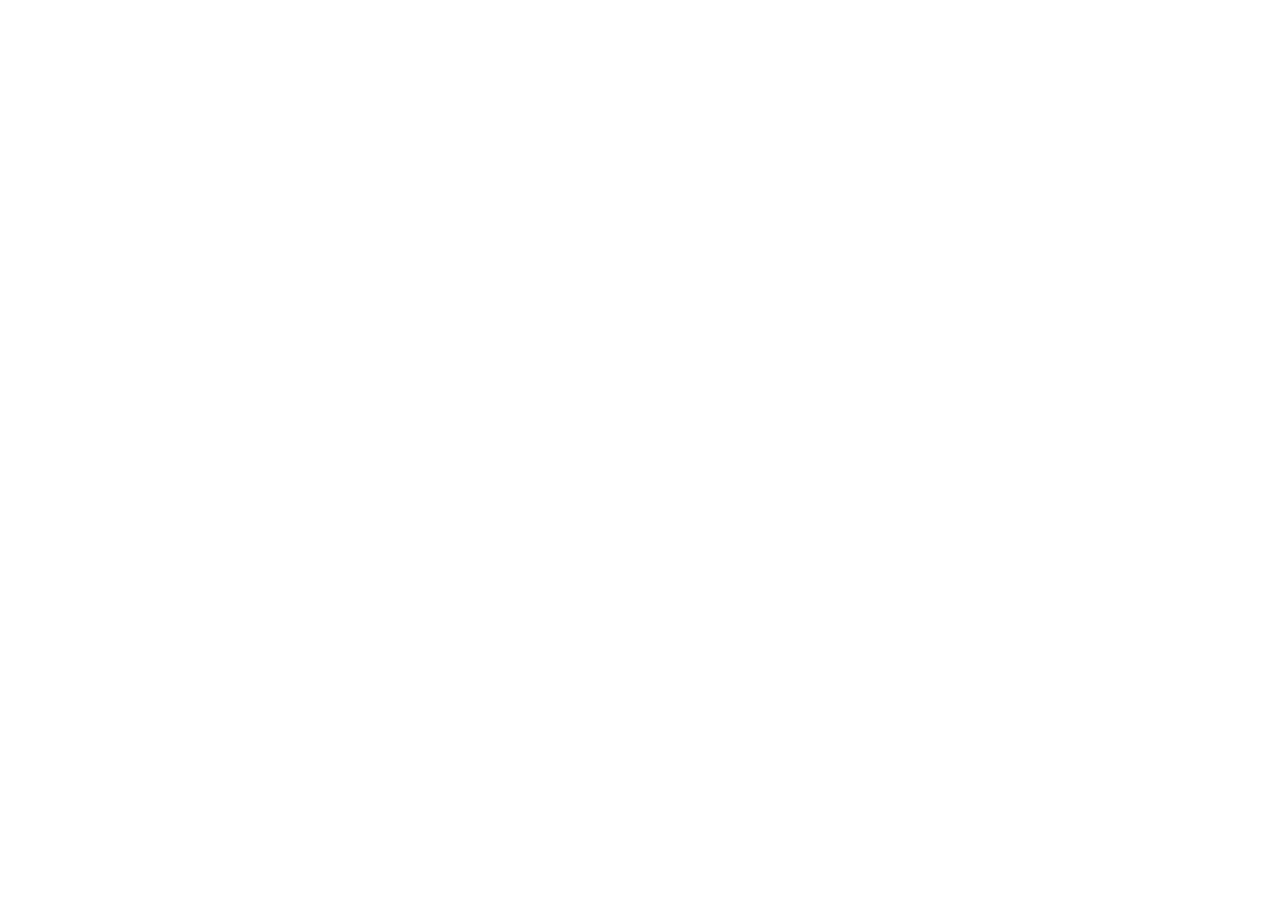
==== commit d8d891f0: "Add files via upload" ====
--- a/index.html
+++ b/index.html
@@ -1,1059 +1,2373 @@
-<!DOCTYPE html><html lang="en-US" class="loading-site js yes-js js_active js"><head>
-	<meta charset="UTF-8">
-	<link rel="profile" href="http://gmpg.org/xfn/11">
-	
-
-					<script>document.documentElement.className = document.documentElement.className + ' yes-js js_active js'</script>
-				<script>(function(html){html.className = html.className.replace(/\bno-js\b/,'js')})(document.documentElement);</script>
-<title>Ruben's Portfolio</title>
-<meta name="robots" content="max-image-preview:large">
-<meta name="viewport" content="width=device-width, initial-scale=1, maximum-scale=1"><link rel="dns-prefetch" href="//cdn.jsdelivr.net">
-<link rel="dns-prefetch" href="//use.fontawesome.com">
-<script type="text/javascript">
-window._wpemojiSettings = {"baseUrl":"https:\/\/s.w.org\/images\/core\/emoji\/14.0.0\/72x72\/","ext":".png","svgUrl":"https:\/\/s.w.org\/images\/core\/emoji\/14.0.0\/svg\/","svgExt":".svg","source":{"concatemoji":"https:\/\/Rubenui.tech\/wp-includes\/js\/wp-emoji-release.min.js?ver=6.2.2"}};
-/*! This file is auto-generated */
-!function(e,a,t){var n,r,o,i=a.createElement("canvas"),p=i.getContext&&i.getContext("2d");function s(e,t){p.clearRect(0,0,i.width,i.height),p.fillText(e,0,0);e=i.toDataURL();return p.clearRect(0,0,i.width,i.height),p.fillText(t,0,0),e===i.toDataURL()}function c(e){var t=a.createElement("script");t.src=e,t.defer=t.type="text/javascript",a.getElementsByTagName("head")[0].appendChild(t)}for(o=Array("flag","emoji"),t.supports={everything:!0,everythingExceptFlag:!0},r=0;r<o.length;r++)t.supports[o[r]]=function(e){if(p&&p.fillText)switch(p.textBaseline="top",p.font="600 32px Arial",e){case"flag":return s("\ud83c\udff3\ufe0f\u200d\u26a7\ufe0f","\ud83c\udff3\ufe0f\u200b\u26a7\ufe0f")?!1:!s("\ud83c\uddfa\ud83c\uddf3","\ud83c\uddfa\u200b\ud83c\uddf3")&&!s("\ud83c\udff4\udb40\udc67\udb40\udc62\udb40\udc65\udb40\udc6e\udb40\udc67\udb40\udc7f","\ud83c\udff4\u200b\udb40\udc67\u200b\udb40\udc62\u200b\udb40\udc65\u200b\udb40\udc6e\u200b\udb40\udc67\u200b\udb40\udc7f");case"emoji":return!s("\ud83e\udef1\ud83c\udffb\u200d\ud83e\udef2\ud83c\udfff","\ud83e\udef1\ud83c\udffb\u200b\ud83e\udef2\ud83c\udfff")}return!1}(o[r]),t.supports.everything=t.supports.everything&&t.supports[o[r]],"flag"!==o[r]&&(t.supports.everythingExceptFlag=t.supports.everythingExceptFlag&&t.supports[o[r]]);t.supports.everythingExceptFlag=t.supports.everythingExceptFlag&&!t.supports.flag,t.DOMReady=!1,t.readyCallback=function(){t.DOMReady=!0},t.supports.everything||(n=function(){t.readyCallback()},a.addEventListener?(a.addEventListener("DOMContentLoaded",n,!1),e.addEventListener("load",n,!1)):(e.attachEvent("onload",n),a.attachEvent("onreadystatechange",function(){"complete"===a.readyState&&t.readyCallback()})),(e=t.source||{}).concatemoji?c(e.concatemoji):e.wpemoji&&e.twemoji&&(c(e.twemoji),c(e.wpemoji)))}(window,document,window._wpemojiSettings);
-</script><script src="js/wp-emoji-release.min.js" type="text/javascript" defer></script>
-<style type="text/css">
-img.wp-smiley,
-img.emoji {
-	display: inline !important;
-	border: none !important;
-	box-shadow: none !important;
-	height: 1em !important;
-	width: 1em !important;
-	margin: 0 0.07em !important;
-	vertical-align: -0.1em !important;
-	background: none !important;
-	padding: 0 !important;
-}
-</style>
-	<style id="wp-block-library-inline-css" type="text/css">
-:root{--wp-admin-theme-color:#007cba;--wp-admin-theme-color--rgb:0,124,186;--wp-admin-theme-color-darker-10:#006ba1;--wp-admin-theme-color-darker-10--rgb:0,107,161;--wp-admin-theme-color-darker-20:#005a87;--wp-admin-theme-color-darker-20--rgb:0,90,135;--wp-admin-border-width-focus:2px;--wp-block-synced-color:#7a00df;--wp-block-synced-color--rgb:122,0,223}@media (-webkit-min-device-pixel-ratio:2),(min-resolution:192dpi){:root{--wp-admin-border-width-focus:1.5px}}.wp-element-button{cursor:pointer}:root{--wp--preset--font-size--normal:16px;--wp--preset--font-size--huge:42px}:root .has-very-light-gray-background-color{background-color:#eee}:root .has-very-dark-gray-background-color{background-color:#313131}:root .has-very-light-gray-color{color:#eee}:root .has-very-dark-gray-color{color:#313131}:root .has-vivid-green-cyan-to-vivid-cyan-blue-gradient-background{background:linear-gradient(135deg,#00d084,#0693e3)}:root .has-purple-crush-gradient-background{background:linear-gradient(135deg,#34e2e4,#4721fb 50%,#ab1dfe)}:root .has-hazy-dawn-gradient-background{background:linear-gradient(135deg,#faaca8,#dad0ec)}:root .has-subdued-olive-gradient-background{background:linear-gradient(135deg,#fafae1,#67a671)}:root .has-atomic-cream-gradient-background{background:linear-gradient(135deg,#fdd79a,#004a59)}:root .has-nightshade-gradient-background{background:linear-gradient(135deg,#330968,#31cdcf)}:root .has-midnight-gradient-background{background:linear-gradient(135deg,#020381,#2874fc)}.has-regular-font-size{font-size:1em}.has-larger-font-size{font-size:2.625em}.has-normal-font-size{font-size:var(--wp--preset--font-size--normal)}.has-huge-font-size{font-size:var(--wp--preset--font-size--huge)}.has-text-align-center{text-align:center}.has-text-align-left{text-align:left}.has-text-align-right{text-align:right}#end-resizable-editor-section{display:none}.aligncenter{clear:both}.items-justified-left{justify-content:flex-start}.items-justified-center{justify-content:center}.items-justified-right{justify-content:flex-end}.items-justified-space-between{justify-content:space-between}.screen-reader-text{clip:rect(1px,1px,1px,1px);word-wrap:normal!important;border:0;-webkit-clip-path:inset(50%);clip-path:inset(50%);height:1px;margin:-1px;overflow:hidden;padding:0;position:absolute;width:1px}.screen-reader-text:focus{clip:auto!important;background-color:#ddd;-webkit-clip-path:none;clip-path:none;color:#444;display:block;font-size:1em;height:auto;left:5px;line-height:normal;padding:15px 23px 14px;text-decoration:none;top:5px;width:auto;z-index:100000}html :where(.has-border-color){border-style:solid}html :where([style*=border-top-color]){border-top-style:solid}html :where([style*=border-right-color]){border-right-style:solid}html :where([style*=border-bottom-color]){border-bottom-style:solid}html :where([style*=border-left-color]){border-left-style:solid}html :where([style*=border-width]){border-style:solid}html :where([style*=border-top-width]){border-top-style:solid}html :where([style*=border-right-width]){border-right-style:solid}html :where([style*=border-bottom-width]){border-bottom-style:solid}html :where([style*=border-left-width]){border-left-style:solid}html :where(img[class*=wp-image-]){height:auto;max-width:100%}figure{margin:0 0 1em}html :where(.is-position-sticky){--wp-admin--admin-bar--position-offset:var(--wp-admin--admin-bar--height,0px)}@media screen and (max-width:600px){html :where(.is-position-sticky){--wp-admin--admin-bar--position-offset:0px}}
-</style>
-<link rel="stylesheet" id="classic-theme-styles-css" href="css/classic-themes.min.css" type="text/css" media="all">
-<link rel="stylesheet" id="contact-form-7-css" href="css/styles.css" type="text/css" media="all">
-<style id="woocommerce-inline-inline-css" type="text/css">
-.woocommerce form .form-row .required { visibility: visible; }
-</style>
-<link rel="stylesheet" id="flatsome-woocommerce-wishlist-css" href="css/wishlist.css" type="text/css" media="all">
-<link rel="stylesheet" id="font-awesome-official-css" href="css/all.css" type="text/css" media="all" crossorigin="anonymous">
-<link rel="stylesheet" id="flatsome-main-css" href="css/flatsome.css" type="text/css" media="all">
-<style id="flatsome-main-inline-css" type="text/css">
-@font-face {
-				font-family: "fl-icons";
-				font-display: block;
-				src: url(fonts/fl-icons.eot);
-				src:
-					url(fonts/fl-icons_1.eot#iefix?v=3.16.1) format("embedded-opentype"),
-					url(fonts/fl-icons.woff2) format("woff2"),
-					url(fonts/fl-icons.ttf) format("truetype"),
-					url(fonts/fl-icons.woff) format("woff"),
-					url(fonts/fl-icons.svg#fl-icons) format("svg");
-			}
-</style>
-<link rel="stylesheet" id="flatsome-shop-css" href="css/flatsome-shop.css" type="text/css" media="all">
-<link rel="stylesheet" id="flatsome-style-css" href="css/style.css" type="text/css" media="all">
-<link rel="stylesheet" id="font-awesome-official-v4shim-css" href="css/v4-shims.css" type="text/css" media="all" crossorigin="anonymous">
-<script type="text/javascript" src="js/jquery.min.js" id="jquery-core-js"></script>
-<script type="text/javascript" src="js/jquery-migrate.min.js" id="jquery-migrate-js"></script>
-<link rel="https://api.w.org/" href="https://Rubenui.tech/wp-json/"><link rel="alternate" type="application/json" href="https://Rubenui.tech/wp-json/wp/v2/pages/26"><link rel="EditURI" type="application/rsd+xml" title="RSD" href="https://Rubenui.tech/xmlrpc.php?rsd">
-<link rel="wlwmanifest" type="application/wlwmanifest+xml" href="https://Rubenui.tech/wp-includes/wlwmanifest.xml">
-<meta name="generator" content="WordPress 6.2.2">
-<meta name="generator" content="WooCommerce 7.9.0">
-<link rel="canonical" href="https://Rubenui.tech/">
-<link rel="shortlink" href="https://Rubenui.tech/">
-<link rel="alternate" type="application/json+oembed" href="https://Rubenui.tech/wp-json/oembed/1.0/embed?url=https%3A%2F%2FRubenui.tech%2F">
-<link rel="alternate" type="text/xml+oembed" href="https://Rubenui.tech/wp-json/oembed/1.0/embed?url=https%3A%2F%2FRubenui.tech%2F&format=xml">
-<style>.bg{opacity: 0; transition: opacity 1s; -webkit-transition: opacity 1s;} .bg-loaded{opacity: 1;}</style>	<noscript><style>.woocommerce-product-gallery{ opacity: 1 !important; }</style></noscript>
-	<link rel="icon" href="" sizes="32x32">
-<link rel="icon" href="" sizes="192x192">
-<link rel="apple-touch-icon" href="">
-<meta name="msapplication-TileImage" content="">
-<style id="custom-css" type="text/css">:root {--primary-color: #000000;}.header-main{height: 89px}#logo img{max-height: 89px}#logo{width:30px;}.header-bottom{min-height: 10px}.header-top{min-height: 20px}.transparent .header-main{height: 30px}.transparent #logo img{max-height: 30px}.has-transparent + .page-title:first-of-type,.has-transparent + #main > .page-title,.has-transparent + #main > div > .page-title,.has-transparent + #main .page-header-wrapper:first-of-type .page-title{padding-top: 30px;}.header.show-on-scroll,.stuck .header-main{height:70px!important}.stuck #logo img{max-height: 70px!important}.search-form{ width: 100%;}.header-bg-color {background-color: #ffffff}.header-bottom {background-color: #f1f1f1}.header-wrapper:not(.stuck) .header-main .header-nav{margin-top: -2px }.stuck .header-main .nav > li > a{line-height: 50px }@media (max-width: 549px) {.header-main{height: 92px}#logo img{max-height: 92px}}.main-menu-overlay{background-color: #ffffff}.nav-dropdown{border-radius:10px}.nav-dropdown{font-size:100%}/* Color */.accordion-title.active, .has-icon-bg .icon .icon-inner,.logo a, .primary.is-underline, .primary.is-link, .badge-outline .badge-inner, .nav-outline > li.active> a,.nav-outline >li.active > a, .cart-icon strong,[data-color='primary'], .is-outline.primary{color: #000000;}/* Color !important */[data-text-color="primary"]{color: #000000!important;}/* Background Color */[data-text-bg="primary"]{background-color: #000000;}/* Background */.scroll-to-bullets a,.featured-title, .label-new.menu-item > a:after, .nav-pagination > li > .current,.nav-pagination > li > span:hover,.nav-pagination > li > a:hover,.has-hover:hover .badge-outline .badge-inner,button[type="submit"], .button.wc-forward:not(.checkout):not(.checkout-button), .button.submit-button, .button.primary:not(.is-outline),.featured-table .title,.is-outline:hover, .has-icon:hover .icon-label,.nav-dropdown-bold .nav-column li > a:hover, .nav-dropdown.nav-dropdown-bold > li > a:hover, .nav-dropdown-bold.dark .nav-column li > a:hover, .nav-dropdown.nav-dropdown-bold.dark > li > a:hover, .header-vertical-menu__opener ,.is-outline:hover, .tagcloud a:hover,.grid-tools a, input[type='submit']:not(.is-form), .box-badge:hover .box-text, input.button.alt,.nav-box > li > a:hover,.nav-box > li.active > a,.nav-pills > li.active > a ,.current-dropdown .cart-icon strong, .cart-icon:hover strong, .nav-line-bottom > li > a:before, .nav-line-grow > li > a:before, .nav-line > li > a:before,.banner, .header-top, .slider-nav-circle .flickity-prev-next-button:hover svg, .slider-nav-circle .flickity-prev-next-button:hover .arrow, .primary.is-outline:hover, .button.primary:not(.is-outline), input[type='submit'].primary, input[type='submit'].primary, input[type='reset'].button, input[type='button'].primary, .badge-inner{background-color: #000000;}/* Border */.nav-vertical.nav-tabs > li.active > a,.scroll-to-bullets a.active,.nav-pagination > li > .current,.nav-pagination > li > span:hover,.nav-pagination > li > a:hover,.has-hover:hover .badge-outline .badge-inner,.accordion-title.active,.featured-table,.is-outline:hover, .tagcloud a:hover,blockquote, .has-border, .cart-icon strong:after,.cart-icon strong,.blockUI:before, .processing:before,.loading-spin, .slider-nav-circle .flickity-prev-next-button:hover svg, .slider-nav-circle .flickity-prev-next-button:hover .arrow, .primary.is-outline:hover{border-color: #000000}.nav-tabs > li.active > a{border-top-color: #000000}.widget_shopping_cart_content .blockUI.blockOverlay:before { border-left-color: #000000 }.woocommerce-checkout-review-order .blockUI.blockOverlay:before { border-left-color: #000000 }/* Fill */.slider .flickity-prev-next-button:hover svg,.slider .flickity-prev-next-button:hover .arrow{fill: #000000;}/* Focus */.primary:focus-visible, .submit-button:focus-visible, button[type="submit"]:focus-visible { outline-color: #000000!important; }/* Background Color */[data-icon-label]:after, .secondary.is-underline:hover,.secondary.is-outline:hover,.icon-label,.button.secondary:not(.is-outline),.button.alt:not(.is-outline), .badge-inner.on-sale, .button.checkout, .single_add_to_cart_button, .current .breadcrumb-step{ background-color:#212325; }[data-text-bg="secondary"]{background-color: #212325;}/* Color */.secondary.is-underline,.secondary.is-link, .secondary.is-outline,.stars a.active, .star-rating:before, .woocommerce-page .star-rating:before,.star-rating span:before, .color-secondary{color: #212325}/* Color !important */[data-text-color="secondary"]{color: #212325!important;}/* Border */.secondary.is-outline:hover{border-color:#212325}/* Focus */.secondary:focus-visible, .alt:focus-visible { outline-color: #212325!important; }body{color: #333333}h1,h2,h3,h4,h5,h6,.heading-font{color: #222222;}body{font-size: 100%;}@media screen and (max-width: 549px){body{font-size: 100%;}}body{font-family: Roboto, sans-serif;}body {font-weight: 300;font-style: normal;}.nav > li > a {font-family: Roboto, sans-serif;}.mobile-sidebar-levels-2 .nav > li > ul > li > a {font-family: Roboto, sans-serif;}.nav > li > a,.mobile-sidebar-levels-2 .nav > li > ul > li > a {font-weight: 400;font-style: normal;}h1,h2,h3,h4,h5,h6,.heading-font, .off-canvas-center .nav-sidebar.nav-vertical > li > a{font-family: Roboto, sans-serif;}h1,h2,h3,h4,h5,h6,.heading-font,.banner h1,.banner h2 {font-weight: 700;font-style: normal;}.alt-font{font-family: Roboto, sans-serif;}.alt-font {font-weight: 700!important;font-style: normal!important;}.breadcrumbs{text-transform: none;}button,.button{text-transform: none;}.nav > li > a, .links > li > a{text-transform: none;}.section-title span{text-transform: none;}h3.widget-title,span.widget-title{text-transform: none;}.header:not(.transparent) .header-nav-main.nav > li > a {color: #212325;}a{color: #141414;}a:hover{color: #062d50;}.tagcloud a:hover{border-color: #062d50;background-color: #062d50;}.is-divider{background-color: #d9d9d9;}@media screen and (min-width: 550px){.products .box-vertical .box-image{min-width: 300px!important;width: 300px!important;}}.absolute-footer, html{background-color: #212325}.header-vertical-menu__opener{height: 36px}.header-vertical-menu__opener {width: 114px}.header-vertical-menu__fly-out {width: 90px}.header-vertical-menu__opener{color: #1a1363}.header-vertical-menu__opener{background-color: #ffffff}.header-vertical-menu__fly-out{background-color: #ffffff}.header-vertical-menu__fly-out .nav-vertical-fly-out > li.menu-item > a {color: #1a1363;}.header-vertical-menu__fly-out .nav-vertical-fly-out > li.menu-item > a {height: 42px;}.label-new.menu-item > a:after{content:"New";}.label-hot.menu-item > a:after{content:"Hot";}.label-sale.menu-item > a:after{content:"Sale";}.label-popular.menu-item > a:after{content:"Popular";}</style><style id="kirki-inline-styles">/* cyrillic-ext */
-@font-face {
-  font-family: 'Roboto';
-  font-style: normal;
-  font-weight: 300;
-  font-display: swap;
-  src: url(fonts/KFOlCnqEu92Fr1MmSU5fCRc-AMP6lbBP.woff) format('woff');
-  unicode-range: U+0460-052F, U+1C80-1C88, U+20B4, U+2DE0-2DFF, U+A640-A69F, U+FE2E-FE2F;
-}
-/* cyrillic */
-@font-face {
-  font-family: 'Roboto';
-  font-style: normal;
-  font-weight: 300;
-  font-display: swap;
-  src: url(fonts/KFOlCnqEu92Fr1MmSU5fABc-AMP6lbBP.woff) format('woff');
-  unicode-range: U+0301, U+0400-045F, U+0490-0491, U+04B0-04B1, U+2116;
-}
-/* greek-ext */
-@font-face {
-  font-family: 'Roboto';
-  font-style: normal;
-  font-weight: 300;
-  font-display: swap;
-  src: url(fonts/KFOlCnqEu92Fr1MmSU5fCBc-AMP6lbBP.woff) format('woff');
-  unicode-range: U+1F00-1FFF;
-}
-/* greek */
-@font-face {
-  font-family: 'Roboto';
-  font-style: normal;
-  font-weight: 300;
-  font-display: swap;
-  src: url(fonts/KFOlCnqEu92Fr1MmSU5fBxc-AMP6lbBP.woff) format('woff');
-  unicode-range: U+0370-03FF;
-}
-/* vietnamese */
-@font-face {
-  font-family: 'Roboto';
-  font-style: normal;
-  font-weight: 300;
-  font-display: swap;
-  src: url(fonts/KFOlCnqEu92Fr1MmSU5fCxc-AMP6lbBP.woff) format('woff');
-  unicode-range: U+0102-0103, U+0110-0111, U+0128-0129, U+0168-0169, U+01A0-01A1, U+01AF-01B0, U+0300-0301, U+0303-0304, U+0308-0309, U+0323, U+0329, U+1EA0-1EF9, U+20AB;
-}
-/* latin-ext */
-@font-face {
-  font-family: 'Roboto';
-  font-style: normal;
-  font-weight: 300;
-  font-display: swap;
-  src: url(fonts/KFOlCnqEu92Fr1MmSU5fChc-AMP6lbBP.woff) format('woff');
-  unicode-range: U+0100-02AF, U+0304, U+0308, U+0329, U+1E00-1E9F, U+1EF2-1EFF, U+2020, U+20A0-20AB, U+20AD-20CF, U+2113, U+2C60-2C7F, U+A720-A7FF;
-}
-/* latin */
-@font-face {
-  font-family: 'Roboto';
-  font-style: normal;
-  font-weight: 300;
-  font-display: swap;
-  src: url(fonts/KFOlCnqEu92Fr1MmSU5fBBc-AMP6lQ.woff) format('woff');
-  unicode-range: U+0000-00FF, U+0131, U+0152-0153, U+02BB-02BC, U+02C6, U+02DA, U+02DC, U+0304, U+0308, U+0329, U+2000-206F, U+2074, U+20AC, U+2122, U+2191, U+2193, U+2212, U+2215, U+FEFF, U+FFFD;
-}
-/* cyrillic-ext */
-@font-face {
-  font-family: 'Roboto';
-  font-style: normal;
-  font-weight: 400;
-  font-display: swap;
-  src: url(fonts/KFOmCnqEu92Fr1Mu72xMKTU1Kvnz.woff) format('woff');
-  unicode-range: U+0460-052F, U+1C80-1C88, U+20B4, U+2DE0-2DFF, U+A640-A69F, U+FE2E-FE2F;
-}
-/* cyrillic */
-@font-face {
-  font-family: 'Roboto';
-  font-style: normal;
-  font-weight: 400;
-  font-display: swap;
-  src: url(fonts/KFOmCnqEu92Fr1Mu5mxMKTU1Kvnz.woff) format('woff');
-  unicode-range: U+0301, U+0400-045F, U+0490-0491, U+04B0-04B1, U+2116;
-}
-/* greek-ext */
-@font-face {
-  font-family: 'Roboto';
-  font-style: normal;
-  font-weight: 400;
-  font-display: swap;
-  src: url(fonts/KFOmCnqEu92Fr1Mu7mxMKTU1Kvnz.woff) format('woff');
-  unicode-range: U+1F00-1FFF;
-}
-/* greek */
-@font-face {
-  font-family: 'Roboto';
-  font-style: normal;
-  font-weight: 400;
-  font-display: swap;
-  src: url(fonts/KFOmCnqEu92Fr1Mu4WxMKTU1Kvnz.woff) format('woff');
-  unicode-range: U+0370-03FF;
-}
-/* vietnamese */
-@font-face {
-  font-family: 'Roboto';
-  font-style: normal;
-  font-weight: 400;
-  font-display: swap;
-  src: url(fonts/KFOmCnqEu92Fr1Mu7WxMKTU1Kvnz.woff) format('woff');
-  unicode-range: U+0102-0103, U+0110-0111, U+0128-0129, U+0168-0169, U+01A0-01A1, U+01AF-01B0, U+0300-0301, U+0303-0304, U+0308-0309, U+0323, U+0329, U+1EA0-1EF9, U+20AB;
-}
-/* latin-ext */
-@font-face {
-  font-family: 'Roboto';
-  font-style: normal;
-  font-weight: 400;
-  font-display: swap;
-  src: url(fonts/KFOmCnqEu92Fr1Mu7GxMKTU1Kvnz.woff) format('woff');
-  unicode-range: U+0100-02AF, U+0304, U+0308, U+0329, U+1E00-1E9F, U+1EF2-1EFF, U+2020, U+20A0-20AB, U+20AD-20CF, U+2113, U+2C60-2C7F, U+A720-A7FF;
-}
-/* latin */
-@font-face {
-  font-family: 'Roboto';
-  font-style: normal;
-  font-weight: 400;
-  font-display: swap;
-  src: url(fonts/KFOmCnqEu92Fr1Mu4mxMKTU1Kg.woff) format('woff');
-  unicode-range: U+0000-00FF, U+0131, U+0152-0153, U+02BB-02BC, U+02C6, U+02DA, U+02DC, U+0304, U+0308, U+0329, U+2000-206F, U+2074, U+20AC, U+2122, U+2191, U+2193, U+2212, U+2215, U+FEFF, U+FFFD;
-}
-/* cyrillic-ext */
-@font-face {
-  font-family: 'Roboto';
-  font-style: normal;
-  font-weight: 700;
-  font-display: swap;
-  src: url(fonts/KFOlCnqEu92Fr1MmWUlfCRc-AMP6lbBP.woff) format('woff');
-  unicode-range: U+0460-052F, U+1C80-1C88, U+20B4, U+2DE0-2DFF, U+A640-A69F, U+FE2E-FE2F;
-}
-/* cyrillic */
-@font-face {
-  font-family: 'Roboto';
-  font-style: normal;
-  font-weight: 700;
-  font-display: swap;
-  src: url(fonts/KFOlCnqEu92Fr1MmWUlfABc-AMP6lbBP.woff) format('woff');
-  unicode-range: U+0301, U+0400-045F, U+0490-0491, U+04B0-04B1, U+2116;
-}
-/* greek-ext */
-@font-face {
-  font-family: 'Roboto';
-  font-style: normal;
-  font-weight: 700;
-  font-display: swap;
-  src: url(fonts/KFOlCnqEu92Fr1MmWUlfCBc-AMP6lbBP.woff) format('woff');
-  unicode-range: U+1F00-1FFF;
-}
-/* greek */
-@font-face {
-  font-family: 'Roboto';
-  font-style: normal;
-  font-weight: 700;
-  font-display: swap;
-  src: url(fonts/KFOlCnqEu92Fr1MmWUlfBxc-AMP6lbBP.woff) format('woff');
-  unicode-range: U+0370-03FF;
-}
-/* vietnamese */
-@font-face {
-  font-family: 'Roboto';
-  font-style: normal;
-  font-weight: 700;
-  font-display: swap;
-  src: url(fonts/KFOlCnqEu92Fr1MmWUlfCxc-AMP6lbBP.woff) format('woff');
-  unicode-range: U+0102-0103, U+0110-0111, U+0128-0129, U+0168-0169, U+01A0-01A1, U+01AF-01B0, U+0300-0301, U+0303-0304, U+0308-0309, U+0323, U+0329, U+1EA0-1EF9, U+20AB;
-}
-/* latin-ext */
-@font-face {
-  font-family: 'Roboto';
-  font-style: normal;
-  font-weight: 700;
-  font-display: swap;
-  src: url(fonts/KFOlCnqEu92Fr1MmWUlfChc-AMP6lbBP.woff) format('woff');
-  unicode-range: U+0100-02AF, U+0304, U+0308, U+0329, U+1E00-1E9F, U+1EF2-1EFF, U+2020, U+20A0-20AB, U+20AD-20CF, U+2113, U+2C60-2C7F, U+A720-A7FF;
-}
-/* latin */
-@font-face {
-  font-family: 'Roboto';
-  font-style: normal;
-  font-weight: 700;
-  font-display: swap;
-  src: url(fonts/KFOlCnqEu92Fr1MmWUlfBBc-AMP6lQ.woff) format('woff');
-  unicode-range: U+0000-00FF, U+0131, U+0152-0153, U+02BB-02BC, U+02C6, U+02DA, U+02DC, U+0304, U+0308, U+0329, U+2000-206F, U+2074, U+20AC, U+2122, U+2191, U+2193, U+2212, U+2215, U+FEFF, U+FFFD;
-}</style></head>
-
-<body class="home page-template page-template-page-blank page-template-page-blank-php page page-id-26 theme-flatsome woocommerce-js lightbox nav-dropdown-has-arrow nav-dropdown-has-shadow">
-
-<svg xmlns="http://www.w3.org/2000/svg" viewBox="0 0 0 0" width="0" height="0" focusable="false" role="none" style="visibility: hidden; position: absolute; left: -9999px; overflow: hidden;"><defs><filter id="wp-duotone-dark-grayscale"><fecolormatrix color-interpolation-filters="sRGB" type="matrix" values=" .299 .587 .114 0 0 .299 .587 .114 0 0 .299 .587 .114 0 0 .299 .587 .114 0 0 "/><fecomponenttransfer color-interpolation-filters="sRGB"><fefuncr type="table" tableValues="0 0.49803921568627"/><fefuncg type="table" tableValues="0 0.49803921568627"/><fefuncb type="table" tableValues="0 0.49803921568627"/><fefunca type="table" tableValues="1 1"/></fecomponenttransfer><fecomposite in2="SourceGraphic" operator="in"/></filter></defs></svg><svg xmlns="http://www.w3.org/2000/svg" viewBox="0 0 0 0" width="0" height="0" focusable="false" role="none" style="visibility: hidden; position: absolute; left: -9999px; overflow: hidden;"><defs><filter id="wp-duotone-grayscale"><fecolormatrix color-interpolation-filters="sRGB" type="matrix" values=" .299 .587 .114 0 0 .299 .587 .114 0 0 .299 .587 .114 0 0 .299 .587 .114 0 0 "/><fecomponenttransfer color-interpolation-filters="sRGB"><fefuncr type="table" tableValues="0 1"/><fefuncg type="table" tableValues="0 1"/><fefuncb type="table" tableValues="0 1"/><fefunca type="table" tableValues="1 1"/></fecomponenttransfer><fecomposite in2="SourceGraphic" operator="in"/></filter></defs></svg><svg xmlns="http://www.w3.org/2000/svg" viewBox="0 0 0 0" width="0" height="0" focusable="false" role="none" style="visibility: hidden; position: absolute; left: -9999px; overflow: hidden;"><defs><filter id="wp-duotone-purple-yellow"><fecolormatrix color-interpolation-filters="sRGB" type="matrix" values=" .299 .587 .114 0 0 .299 .587 .114 0 0 .299 .587 .114 0 0 .299 .587 .114 0 0 "/><fecomponenttransfer color-interpolation-filters="sRGB"><fefuncr type="table" tableValues="0.54901960784314 0.98823529411765"/><fefuncg type="table" tableValues="0 1"/><fefuncb type="table" tableValues="0.71764705882353 0.25490196078431"/><fefunca type="table" tableValues="1 1"/></fecomponenttransfer><fecomposite in2="SourceGraphic" operator="in"/></filter></defs></svg><svg xmlns="http://www.w3.org/2000/svg" viewBox="0 0 0 0" width="0" height="0" focusable="false" role="none" style="visibility: hidden; position: absolute; left: -9999px; overflow: hidden;"><defs><filter id="wp-duotone-blue-red"><fecolormatrix color-interpolation-filters="sRGB" type="matrix" values=" .299 .587 .114 0 0 .299 .587 .114 0 0 .299 .587 .114 0 0 .299 .587 .114 0 0 "/><fecomponenttransfer color-interpolation-filters="sRGB"><fefuncr type="table" tableValues="0 1"/><fefuncg type="table" tableValues="0 0.27843137254902"/><fefuncb type="table" tableValues="0.5921568627451 0.27843137254902"/><fefunca type="table" tableValues="1 1"/></fecomponenttransfer><fecomposite in2="SourceGraphic" operator="in"/></filter></defs></svg><svg xmlns="http://www.w3.org/2000/svg" viewBox="0 0 0 0" width="0" height="0" focusable="false" role="none" style="visibility: hidden; position: absolute; left: -9999px; overflow: hidden;"><defs><filter id="wp-duotone-midnight"><fecolormatrix color-interpolation-filters="sRGB" type="matrix" values=" .299 .587 .114 0 0 .299 .587 .114 0 0 .299 .587 .114 0 0 .299 .587 .114 0 0 "/><fecomponenttransfer color-interpolation-filters="sRGB"><fefuncr type="table" tableValues="0 0"/><fefuncg type="table" tableValues="0 0.64705882352941"/><fefuncb type="table" tableValues="0 1"/><fefunca type="table" tableValues="1 1"/></fecomponenttransfer><fecomposite in2="SourceGraphic" operator="in"/></filter></defs></svg><svg xmlns="http://www.w3.org/2000/svg" viewBox="0 0 0 0" width="0" height="0" focusable="false" role="none" style="visibility: hidden; position: absolute; left: -9999px; overflow: hidden;"><defs><filter id="wp-duotone-magenta-yellow"><fecolormatrix color-interpolation-filters="sRGB" type="matrix" values=" .299 .587 .114 0 0 .299 .587 .114 0 0 .299 .587 .114 0 0 .299 .587 .114 0 0 "/><fecomponenttransfer color-interpolation-filters="sRGB"><fefuncr type="table" tableValues="0.78039215686275 1"/><fefuncg type="table" tableValues="0 0.94901960784314"/><fefuncb type="table" tableValues="0.35294117647059 0.47058823529412"/><fefunca type="table" tableValues="1 1"/></fecomponenttransfer><fecomposite in2="SourceGraphic" operator="in"/></filter></defs></svg><svg xmlns="http://www.w3.org/2000/svg" viewBox="0 0 0 0" width="0" height="0" focusable="false" role="none" style="visibility: hidden; position: absolute; left: -9999px; overflow: hidden;"><defs><filter id="wp-duotone-purple-green"><fecolormatrix color-interpolation-filters="sRGB" type="matrix" values=" .299 .587 .114 0 0 .299 .587 .114 0 0 .299 .587 .114 0 0 .299 .587 .114 0 0 "/><fecomponenttransfer color-interpolation-filters="sRGB"><fefuncr type="table" tableValues="0.65098039215686 0.40392156862745"/><fefuncg type="table" tableValues="0 1"/><fefuncb type="table" tableValues="0.44705882352941 0.4"/><fefunca type="table" tableValues="1 1"/></fecomponenttransfer><fecomposite in2="SourceGraphic" operator="in"/></filter></defs></svg><svg xmlns="http://www.w3.org/2000/svg" viewBox="0 0 0 0" width="0" height="0" focusable="false" role="none" style="visibility: hidden; position: absolute; left: -9999px; overflow: hidden;"><defs><filter id="wp-duotone-blue-orange"><fecolormatrix color-interpolation-filters="sRGB" type="matrix" values=" .299 .587 .114 0 0 .299 .587 .114 0 0 .299 .587 .114 0 0 .299 .587 .114 0 0 "/><fecomponenttransfer color-interpolation-filters="sRGB"><fefuncr type="table" tableValues="0.098039215686275 1"/><fefuncg type="table" tableValues="0 0.66274509803922"/><fefuncb type="table" tableValues="0.84705882352941 0.41960784313725"/><fefunca type="table" tableValues="1 1"/></fecomponenttransfer><fecomposite in2="SourceGraphic" operator="in"/></filter></defs></svg>
-<a class="skip-link screen-reader-text" href="#main">Skip to content</a>
-
-<div id="wrapper">
-
-	
-	<header id="header" class="header has-sticky sticky-jump">
-		<div class="header-wrapper">
-			<div id="masthead" class="header-main hide-for-sticky nav-dark">
-      <div class="header-inner flex-row container logo-left medium-logo-center" role="navigation">
-
-          <!-- Logo -->
-          <div id="logo" class="flex-col logo">
-            
-<!-- Header logo -->
-<a href="https://Rubenui.tech/" title="Rubens's Portfolio" rel="home">
-		<img width="121" height="104" src="images/home.png" class="header_logo header-logo" alt="Ruben's Portfolio"><img width="121" height="104" src="images/home.png" class="header-logo-dark" alt="Ruben's Portfolio"></a>
-          </div>
-
-          <!-- Mobile Left Elements -->
-          <div class="flex-col show-for-medium flex-left">
-            <ul class="mobile-nav nav nav-left ">
-              <li class="nav-icon has-icon">
-  <div class="header-button">		<a href="#" data-open="#main-menu" data-pos="left" data-bg="main-menu-overlay" data-color class="icon primary button circle is-small" aria-label="Menu" aria-controls="main-menu" aria-expanded="false">
-
-		  <i class="icon-menu"></i>
-		  		</a>
-	 </div> </li>
-            </ul>
-          </div>
-
-          <!-- Left Elements -->
-          <div class="flex-col hide-for-medium flex-left
-            flex-grow">
-            <ul class="header-nav header-nav-main nav nav-left  nav-line-bottom nav-size-large nav-spacing-xlarge">
-                          </ul>
-          </div>
-
-          <!-- Right Elements -->
-          <div class="flex-col hide-for-medium flex-right">
-            <ul class="header-nav header-nav-main nav nav-right  nav-line-bottom nav-size-large nav-spacing-xlarge">
-              <li id="menu-item-702" class="menu-item menu-item-type-post_type menu-item-object-page menu-item-home current-menu-item page_item page-item-26 current_page_item menu-item-has-children menu-item-702 active menu-item-design-default has-dropdown"><a href="" aria-current="page" class="nav-top-link" aria-expanded="false" aria-haspopup="menu">Case studies<i class="icon-angle-down"></i></a>
-<ul class="sub-menu nav-dropdown nav-dropdown-simple">
-	<li id="menu-item-1895" class="menu-item menu-item-type-post_type menu-item-object-page menu-item-1895"><a href="career-coaching-platform.html">Career Coaching Platform</a></li>
-	<li id="menu-item-213" class="menu-item menu-item-type-post_type menu-item-object-page menu-item-213"><a href="step-by-step-case-study.html">Step By Step</a></li>
-	<li id="menu-item-118" class="menu-item menu-item-type-post_type menu-item-object-page menu-item-118"><a href="gocode-case-study.html">GoCode</a></li>
-	<li id="menu-item-119" class="menu-item menu-item-type-post_type menu-item-object-page menu-item-119"><a href="twinup-case-study.html">TwinUp</a></li>
-</ul>
-</li>
-<li id="menu-item-92" class="menu-item menu-item-type-post_type menu-item-object-page menu-item-92 menu-item-design-default"><a href="about.html" class="nav-top-link">About me</a></li>
-<li id="menu-item-221" class="menu-item menu-item-type-post_type menu-item-object-page menu-item-221 menu-item-design-default"><a href="contact.html" class="nav-top-link">Contact</a></li>
-            </ul>
-          </div>
-
-          <!-- Mobile Right Elements -->
-          <div class="flex-col show-for-medium flex-right">
-            <ul class="mobile-nav nav nav-right ">
-                          </ul>
-          </div>
-
-      </div>
-
-            <div class="container"><div class="top-divider full-width"></div></div>
-      </div>
-
-<div class="header-bg-container fill"><div class="header-bg-image fill"></div><div class="header-bg-color fill"></div></div>		</div>
-	</header>
-
-	
-	<main id="main" class>
-
-
-<div id="content" role="main" class="content-area">
-
-		
-			<div class="is-divider divider clearfix" style="max-width:2000px;height:0.5px;background-color:rgb(239, 239, 239);"></div>
-	<div id="gap-841381013" class="gap-element clearfix" style="display:block; height:auto;">
-		
-<style>
-#gap-841381013 {
-  padding-top: 120px;
-}
-</style>
-	</div>
-	
-<div class="row" id="row-1926336995">
-
-	<div id="col-543529350" class="col small-12 large-12" data-animate="fadeInUp">
-				<div class="col-inner">
-			
-			
-	<div id="text-1542443026" class="text">
-		
-<h1><span style="font-size: 100%;">Hello! I’m Ruben.</span></h1>
-		
-<style>
-#text-1542443026 {
-  font-size: 1rem;
-  text-align: center;
-}
-</style>
-	</div>
-	
-	<div id="gap-928140007" class="gap-element clearfix" style="display:block; height:auto;">
-		
-<style>
-#gap-928140007 {
-  padding-top: 40px;
-}
-</style>
-	</div>
-	
-	<div id="text-2898243467" class="text">
-		
-<p><span style="font-size: 120%;">I deliver <strong>data-driven design solutions</strong> powered by <strong>research</strong>.</span></p>
-		
-<style>
-#text-2898243467 {
-  font-size: 0.9rem;
-  text-align: center;
-}
-@media (min-width:550px) {
-  #text-2898243467 {
-    font-size: 1rem;
-  }
-}
-</style>
-	</div>
-	
-		</div>
-					</div>
-
-	
-</div>
-	<div id="gap-128160893" class="gap-element clearfix" style="display:block; height:auto;">
-		
-<style>
-#gap-128160893 {
-  padding-top: 160px;
-}
-</style>
-	</div>
-	
-	<section class="section" id="section_1187587346">
-		<div class="bg section-bg fill bg-fill  bg-loaded">
-
-			
-			
-			
-
-		</div>
-
-			<div class="ux-shape-divider ux-shape-divider--top ux-shape-divider--style-arrow-2">
-		<svg viewBox="0 0 1000 100" xmlns="http://www.w3.org/2000/svg" preserveAspectRatio="none">
-	<path class="ux-shape-fill" d="M1000 100H0L0 96H480.929C482.255 96 483.527 95.4732 484.464 94.5355L497.879 81.1213C499.05 79.9497 500.95 79.9497 502.121 81.1213L515.536 94.5355C516.473 95.4732 517.745 96 519.071 96H1000V100Z"/>
-</svg>
-	</div>
-
-
-		<div class="section-content relative">
-			
-	<div id="gap-577032794" class="gap-element clearfix" style="display:block; height:auto;">
-		
-<style>
-#gap-577032794 {
-  padding-top: 30px;
-}
-</style>
-	</div>
-	
-<div class="row row-collapse" id="row-61163278">
-
-	<div id="col-1393186777" class="col medium-5 small-12 large-5">
-				<div class="col-inner">
-			
-			
-<div class="is-divider divider clearfix" style="max-width:1000px;height:1px;background-color:rgb(217, 217, 217);"></div>
-		</div>
-					</div>
-
-	
-
-	<div id="col-902148023" class="col medium-2 small-12 large-2">
-				<div class="col-inner">
-			
-			
-	<div id="text-1856065929" class="text">
-		
-<h3>Case studies</h3>
-		
-<style>
-#text-1856065929 {
-  text-align: center;
-  color: rgb(255,255,255);
-}
-#text-1856065929 > * {
-  color: rgb(255,255,255);
-}
-</style>
-	</div>
-	
-		</div>
-					</div>
-
-	
-
-	<div id="col-382896908" class="col medium-5 small-12 large-5">
-				<div class="col-inner">
-			
-			
-<div class="is-divider divider clearfix" style="max-width:1000px;height:1px;background-color:rgb(217, 217, 217);"></div>
-		</div>
-					</div>
-
-	
-</div>
-	<div id="gap-227353924" class="gap-element clearfix" style="display:block; height:auto;">
-		
-<style>
-#gap-227353924 {
-  padding-top: 30px;
-}
-</style>
-	</div>
-	
-<div class="row row-large align-equal" id="row-210456094">
-
-	<div id="col-1532626538" class="col medium-6 small-12 large-6" data-animate="bounceInUp">
-				<div class="col-inner" style="background-color:rgb(211, 255, 254);">
-			
-			
-	<div id="text-4002719083" class="text">
-		
-<h2><a href="career-coaching-platform.html" target="_blank" rel="noopener">Career Coaching Platform</a></h2>
-<p><a href="career-coaching-platform.html" target="_blank" rel="noopener">Career coaching platform for stay-at-home parents</a></p>
-<p><span style="font-size: 80%;">UX research ▪ Volunteer ▪ Tech Fleet</span></p>
-		
-<style>
-#text-4002719083 {
-  text-align: center;
-}
-</style>
-	</div>
-	
-	<div class="img has-hover x md-x lg-x y md-y lg-y" id="image_528102376">
-		<a class href="career-coaching-platform.html" target="_blank" rel="noopener noreferrer">						<div class="img-inner image-zoom image-cover dark" style="padding-top:100%;margin:0px 0px 30px 0px;">
-			<img width="1020" height="893" src="images/Parent-1024x897.png" class="attachment-large size-large" alt decoding="async" loading="lazy" srcset="images/Parent-1024x897.png 1024w, images/Parent-300x263.png 300w, images/Parent-768x673.png 768w, images/Parent-1536x1345.png 1536w, images/Parent-2048x1794.png 2048w, images/Parent-600x526.png 600w" sizes="(max-width: 1020px) 100vw, 1020px">						
-					</div>
-						</a>		
-<style>
-#image_528102376 {
-  width: 100%;
-}
-</style>
-	</div>
-	
-		</div>
-				
-<style>
-#col-1532626538 > .col-inner {
-  padding: 30px 30px 30px 30px;
-  margin: 0px 0px 0px 0px;
-  border-radius: 35px;
-}
-@media (min-width:550px) {
-  #col-1532626538 > .col-inner {
-    margin: 0px 0px 0px 10px;
-  }
-}
-@media (min-width:850px) {
-  #col-1532626538 > .col-inner {
-    margin: 0px 0px 0px 0px;
-  }
-}
-</style>
-	</div>
-
-	
-
-	<div id="col-524688013" class="col medium-6 small-12 large-6" data-animate="bounceInUp">
-				<div class="col-inner" style="background-color:rgb(255, 211, 212);">
-			
-			
-	<div id="text-1022929972" class="text">
-		
-<h2><a href="step-by-step-case-study.html" target="_blank" rel="noopener">Step by Step </a></h2>
-<p><a href="step-by-step-case-study.html" target="_blank" rel="noopener">Career aptitude platform to discover your dream job</a></p>
-<p><span style="font-size: 80%;">UX research ▪ Freelance ▪ Contract</span></p>
-		
-<style>
-#text-1022929972 {
-  text-align: center;
-}
-</style>
-	</div>
-	
-	<div class="img has-hover x md-x lg-x y md-y lg-y" id="image_973028302">
-		<a class href="step-by-step-case-study.html" target="_blank" rel="noopener noreferrer">						<div class="img-inner image-zoom image-cover dark" style="padding-top:100%;margin:0px 0px 30px 0px;">
-			<img width="1020" height="893" src="images/Step-by-step-1024x897.png" class="attachment-large size-large" alt decoding="async" loading="lazy" srcset="images/Step-by-step-1024x897.png 1024w, images/Step-by-step-300x263.png 300w, images/Step-by-step-768x673.png 768w, images/Step-by-step-600x526.png 600w, images/Step-by-step.png 1241w" sizes="(max-width: 1020px) 100vw, 1020px">						
-					</div>
-						</a>		
-<style>
-#image_973028302 {
-  width: 100%;
-}
-</style>
-	</div>
-	
-		</div>
-				
-<style>
-#col-524688013 > .col-inner {
-  padding: 30px 30px 30px 30px;
-  margin: 0px 0px 0px 0px;
-  border-radius: 35px;
-}
-@media (min-width:550px) {
-  #col-524688013 > .col-inner {
-    margin: 0px 0px 0px 10px;
-  }
-}
-@media (min-width:850px) {
-  #col-524688013 > .col-inner {
-    margin: 0px 0px 0px 0px;
-  }
-}
-</style>
-	</div>
-
-	
-
-	<div id="col-304111512" class="col medium-6 small-12 large-6" data-animate="bounceInUp">
-				<div class="col-inner" style="background-color:rgb(190, 229, 176);">
-			
-			
-	<div id="text-4070789641" class="text">
-		
-<h2><a href="twinup-case-study.html" target="_blank" rel="noopener">TwinUp</a></h2>
-<p><a href="twinup-case-study.html" target="_blank" rel="noopener">Event management and networking website</a></p>
-<p><span style="font-size: 80%;">UX design ▪ Case study ▪ Personal Project</span></p>
-		
-<style>
-#text-4070789641 {
-  text-align: center;
-}
-</style>
-	</div>
-	
-	<div class="img has-hover x md-x lg-x y md-y lg-y" id="image_392652949">
-		<a class href="twinup-case-study.html" target="_blank" rel="noopener noreferrer">						<div class="img-inner image-zoom dark" style="margin:0px 0px 30px 0px;">
-			<img width="863" height="1024" src="images/TwinUps-863x1024.png" class="attachment-large size-large" alt decoding="async" loading="lazy" srcset="images/TwinUps-863x1024.png 863w, images/TwinUps-253x300.png 253w, images/TwinUps-768x911.png 768w, images/TwinUps-600x712.png 600w, images/TwinUps.png 910w" sizes="(max-width: 863px) 100vw, 863px">						
-					</div>
-						</a>		
-<style>
-#image_392652949 {
-  width: 100%;
-}
-</style>
-	</div>
-	
-		</div>
-				
-<style>
-#col-304111512 > .col-inner {
-  padding: 30px 30px 0px 30px;
-  margin: 0px 0px 0px 0px;
-  border-radius: 35px;
-}
-@media (min-width:550px) {
-  #col-304111512 > .col-inner {
-    margin: 0px 0px 0px 10px;
-  }
-}
-@media (min-width:850px) {
-  #col-304111512 > .col-inner {
-    margin: 0px 0px 0px 0px;
-  }
-}
-</style>
-	</div>
-
-	
-
-	<div id="col-1227993161" class="col medium-6 small-12 large-6" data-animate="bounceInUp">
-				<div class="col-inner" style="background-color:rgb(255, 189, 127);">
-			
-			
-	<div id="text-3416127693" class="text">
-		
-<h2><a href="gocode-case-study.html" target="_blank" rel="noopener">GoCode</a></h2>
-<p><a href="gocode-case-study.html" target="_blank" rel="noopener">Best place for web development practice</a></p>
-<p><span style="font-size: 80%;">UX design ▪ Case study ▪ Personal Project</span></p>
-		
-<style>
-#text-3416127693 {
-  text-align: center;
-}
-</style>
-	</div>
-	
-	<div class="img has-hover x md-x lg-x y md-y lg-y" id="image_973844660">
-		<a class href="gocode-case-study.html" target="_blank" rel="noopener noreferrer">						<div class="img-inner image-zoom dark" style="margin:0px 0px 30px 0px;">
-			<img width="863" height="1024" src="images/GoCodes-863x1024.png" class="attachment-large size-large" alt decoding="async" loading="lazy" srcset="images/GoCodes-863x1024.png 863w, images/GoCodes-253x300.png 253w, images/GoCodes-768x911.png 768w, images/GoCodes-600x712.png 600w, images/GoCodes.png 910w" sizes="(max-width: 863px) 100vw, 863px">						
-					</div>
-						</a>		
-<style>
-#image_973844660 {
-  width: 100%;
-}
-</style>
-	</div>
-	
-		</div>
-				
-<style>
-#col-1227993161 > .col-inner {
-  padding: 30px 30px 0px 30px;
-  margin: 0px 0px 0px 0px;
-  border-radius: 35px;
-}
-@media (min-width:550px) {
-  #col-1227993161 > .col-inner {
-    margin: 0px 10px 0px 0px;
-  }
-}
-@media (min-width:850px) {
-  #col-1227993161 > .col-inner {
-    margin: 0px 0px 0px 0px;
-  }
-}
-</style>
-	</div>
-								
-<style>
-#image_1262867560 {
-  width: 100%;
-}
-</style>
-	</div>
-	
-		</div>
-				
-<style>
-#col-406720141 > .col-inner {
-  padding: 30px 30px 30px 30px;
-  border-radius: 35px;
-}
-</style>
-	</div>
-
-	
-</div>
-	<div id="gap-1641764663" class="gap-element clearfix" style="display:block; height:auto;">
-		
-<style>
-#gap-1641764663 {
-  padding-top: 30px;
-}
-</style>
-	</div>
-	
-		</div>
-
-		
-<style>
-#section_1187587346 {
-  padding-top: 30px;
-  padding-bottom: 30px;
-  background-color: rgb(33, 35, 37);
-}
-#section_1187587346 .ux-shape-divider--top svg {
-  height: 150px;
-  --divider-top-width: 100%;
-}
-#section_1187587346 .ux-shape-divider--bottom svg {
-  height: 150px;
-  --divider-width: 100%;
-}
-</style>
-	</section>
-	
-
-		
-</div>
-
-
-
-</main>
-
-<footer id="footer" class="footer-wrapper">
-
-		<section class="section dark" id="section_1951083144">
-		<div class="bg section-bg fill bg-fill  bg-loaded">
-
-			
-			
-			
-	<div class="is-border" style="border-color:rgb(48, 48, 48);border-width:1px 0px 0px 0px;">
-	</div>
-
-		</div>
-
-		
-
-		<div class="section-content relative">
-			
-
-<div class="row row-collapse align-center" id="row-1480010867">
-
-
-	<div id="col-134473938" class="col small-12 large-12">
-				<div class="col-inner text-center">
-			
-			
-
-	<div id="text-3936940940" class="text">
-		
-
-<p style="text-align: center;">Thank you for visiting my portfolio!</p>
-		
-<style>
-#text-3936940940 {
-  font-size: 1.3rem;
-  text-align: center;
-}
-</style>
-	</div>
-	
-
-		</div>
-					</div>
-
-	
-
-</div>
-	<div id="gap-794825934" class="gap-element clearfix" style="display:block; height:auto;">
-		
-<style>
-#gap-794825934 {
-  padding-top: 30px;
-}
-</style>
-	</div>
-	
-
-<div class="row row-collapse align-equal align-center" style="max-width:200px" id="row-1767180689">
-
-
-	<div id="col-1975223895" class="col medium-3 small-3 large-3">
-				<div class="col-inner text-center">
-			
-			
-
-	<div class="img has-hover x md-x lg-x y md-y lg-y" id="image_1835397490">
-		<a class href="https://www.linkedin.com/in/rubenui" target="_blank" rel="noopener noreferrer">						<div class="img-inner dark">
-			<img width="1" height="1" src="fonts/linkedin-svgrepo-com.svg" class="attachment-large size-large" alt decoding="async" loading="lazy">						
-					</div>
-						</a>		
-<style>
-#image_1835397490 {
-  width: 45%;
-}
-</style>
-	</div>
-	
-
-
-		</div>
-					</div>
-
-	
-
-	<div id="col-1506660772" class="col medium-3 small-3 large-3">
-				<div class="col-inner text-center">
-			
-			
-
-	<div class="img has-hover x md-x lg-x y md-y lg-y" id="image_1653193480">
-		<a class href="https://www.behance.net/rubentotterman" target="_blank" rel="noopener noreferrer">						<div class="img-inner dark">
-			<img width="1" height="1" src="fonts/behance-svgrepo-com.svg" class="attachment-large size-large" alt decoding="async" loading="lazy">						
-					</div>
-						</a>		
-<style>
-#image_1653193480 {
-  width: 50%;
-}
-</style>
-	</div>
-	
-
-
-		</div>
-					</div>
-
-	
-
-	<div id="col-256523425" class="col medium-3 small-3 large-3">
-				<div class="col-inner text-center">
-			
-			
-
-	<div class="img has-hover x md-x lg-x y md-y lg-y" id="image_860340939">
-		<a class href="https://dribbble.com/" target="_blank" rel="noopener noreferrer">						<div class="img-inner dark">
-			<img width="1" height="1" src="fonts/dribbble-svgrepo-com.svg" class="attachment-large size-large" alt decoding="async" loading="lazy">						
-					</div>
-						</a>		
-<style>
-#image_860340939 {
-  width: 50%;
-}
-</style>
-	</div>
-	
-
-
-		</div>
-					</div>
-
-	
-
-	<div id="col-1629629626" class="col medium-3 small-3 large-3">
-				<div class="col-inner text-center">
-			
-			
-
-	<div class="img has-hover x md-x lg-x y md-y lg-y" id="image_416262051">
-		<a class href="mailto:ruben_totterman@hotmail.com" target="_blank" rel="noopener noreferrer">						<div class="img-inner dark">
-			<img width="1" height="1" src="fonts/Gmail_Logo.svg" class="attachment-large size-large" alt decoding="async" loading="lazy">						
-					</div>
-						</a>		
-<style>
-#image_416262051 {
-  width: 55%;
-}
-</style>
-	</div>
-	
-
-
-		</div>
-					</div>
-
-	
-
-</div>
-
-		</div>
-
-		
-<style>
-#section_1951083144 {
-  padding-top: 30px;
-  padding-bottom: 30px;
-  background-color: rgb(33, 35, 37);
-}
-#section_1951083144 .ux-shape-divider--top svg {
-  height: 150px;
-  --divider-top-width: 100%;
-}
-#section_1951083144 .ux-shape-divider--bottom svg {
-  height: 150px;
-  --divider-width: 100%;
-}
-</style>
-	</section>
-	
-<div class="absolute-footer dark medium-text-center text-center">
-  <div class="container clearfix">
-
-    
-    <div class="footer-primary pull-left">
-            <div class="copyright-footer">
-        Designed by Ruben     </div>
-          </div>
-  </div>
-</div>
-
-</footer>
-
-</div>
-
-<div id="main-menu" class="mobile-sidebar no-scrollbar mfp-hide">
-
-	
-	<div class="sidebar-menu no-scrollbar ">
-
-		
-					<ul class="nav nav-sidebar nav-vertical nav-uppercase" data-tab="1">
-				<li class="menu-item menu-item-type-post_type menu-item-object-page menu-item-home current-menu-item page_item page-item-26 current_page_item menu-item-has-children menu-item-702"><a href="https://Rubenui.tech/" aria-current="page">Case studies</a>
-<ul class="sub-menu nav-sidebar-ul children">
-	<li class="menu-item menu-item-type-post_type menu-item-object-page menu-item-1895"><a href="career-coaching-platform.html">Career Coaching Platform</a></li>
-	<li class="menu-item menu-item-type-post_type menu-item-object-page menu-item-213"><a href="step-by-step-case-study.html">Step By Step</a></li>
-	<li class="menu-item menu-item-type-post_type menu-item-object-page menu-item-118"><a href="gocode-case-study.html">GoCode</a></li>
-	<li class="menu-item menu-item-type-post_type menu-item-object-page menu-item-119"><a href="twinup-case-study.html">TwinUp</a></li>
-
-
-
-		
-		
-	</div>
-
-	
-</div>
-    <div id="login-form-popup" class="lightbox-content mfp-hide">
-            	<div class="woocommerce">
-      		<div class="woocommerce-notices-wrapper"></div>
-<div class="account-container lightbox-inner">
-
-	
-			<div class="account-login-inner">
-
-				<h3 class="uppercase">Login</h3>
-
-				<form class="woocommerce-form woocommerce-form-login login" method="post">
-
-					
-					<p class="woocommerce-form-row woocommerce-form-row--wide form-row form-row-wide">
-						<label for="username">Username or email address <span class="required">*</span></label>
-						<input type="text" class="woocommerce-Input woocommerce-Input--text input-text" name="username" id="username" autocomplete="username" value>					</p>
-					<p class="woocommerce-form-row woocommerce-form-row--wide form-row form-row-wide">
-						<label for="password">Password <span class="required">*</span></label>
-						<input class="woocommerce-Input woocommerce-Input--text input-text" type="password" name="password" id="password" autocomplete="current-password">
-					</p>
-
-					
-					<p class="form-row">
-						<label class="woocommerce-form__label woocommerce-form__label-for-checkbox woocommerce-form-login__rememberme">
-							<input class="woocommerce-form__input woocommerce-form__input-checkbox" name="rememberme" type="checkbox" id="rememberme" value="forever"> <span>Remember me</span>
-						</label>
-						<input type="hidden" id="woocommerce-login-nonce" name="woocommerce-login-nonce" value="3386231fff"><input type="hidden" name="_wp_http_referer" value="/">						<button type="submit" class="woocommerce-button button woocommerce-form-login__submit" name="login" value="Log in">Log in</button>
-					</p>
-					<p class="woocommerce-LostPassword lost_password">
-						<a href="https://Rubenui.tech/lost-password/">Lost your password?</a>
-					</p>
-
-					
-				</form>
-			</div>
-
-			
-</div>
-
-		</div>
-      	    </div>
-  	<script type="text/javascript">
-		(function () {
-			var c = document.body.className;
-			c = c.replace(/woocommerce-no-js/, 'woocommerce-js');
-			document.body.className = c;
-		})();
-	</script>
-	<style id="global-styles-inline-css" type="text/css">
-body{--wp--preset--color--black: #000000;--wp--preset--color--cyan-bluish-gray: #abb8c3;--wp--preset--color--white: #ffffff;--wp--preset--color--pale-pink: #f78da7;--wp--preset--color--vivid-red: #cf2e2e;--wp--preset--color--luminous-vivid-orange: #ff6900;--wp--preset--color--luminous-vivid-amber: #fcb900;--wp--preset--color--light-green-cyan: #7bdcb5;--wp--preset--color--vivid-green-cyan: #00d084;--wp--preset--color--pale-cyan-blue: #8ed1fc;--wp--preset--color--vivid-cyan-blue: #0693e3;--wp--preset--color--vivid-purple: #9b51e0;--wp--preset--gradient--vivid-cyan-blue-to-vivid-purple: linear-gradient(135deg,rgba(6,147,227,1) 0%,rgb(155,81,224) 100%);--wp--preset--gradient--light-green-cyan-to-vivid-green-cyan: linear-gradient(135deg,rgb(122,220,180) 0%,rgb(0,208,130) 100%);--wp--preset--gradient--luminous-vivid-amber-to-luminous-vivid-orange: linear-gradient(135deg,rgba(252,185,0,1) 0%,rgba(255,105,0,1) 100%);--wp--preset--gradient--luminous-vivid-orange-to-vivid-red: linear-gradient(135deg,rgba(255,105,0,1) 0%,rgb(207,46,46) 100%);--wp--preset--gradient--very-light-gray-to-cyan-bluish-gray: linear-gradient(135deg,rgb(238,238,238) 0%,rgb(169,184,195) 100%);--wp--preset--gradient--cool-to-warm-spectrum: linear-gradient(135deg,rgb(74,234,220) 0%,rgb(151,120,209) 20%,rgb(207,42,186) 40%,rgb(238,44,130) 60%,rgb(251,105,98) 80%,rgb(254,248,76) 100%);--wp--preset--gradient--blush-light-purple: linear-gradient(135deg,rgb(255,206,236) 0%,rgb(152,150,240) 100%);--wp--preset--gradient--blush-bordeaux: linear-gradient(135deg,rgb(254,205,165) 0%,rgb(254,45,45) 50%,rgb(107,0,62) 100%);--wp--preset--gradient--luminous-dusk: linear-gradient(135deg,rgb(255,203,112) 0%,rgb(199,81,192) 50%,rgb(65,88,208) 100%);--wp--preset--gradient--pale-ocean: linear-gradient(135deg,rgb(255,245,203) 0%,rgb(182,227,212) 50%,rgb(51,167,181) 100%);--wp--preset--gradient--electric-grass: linear-gradient(135deg,rgb(202,248,128) 0%,rgb(113,206,126) 100%);--wp--preset--gradient--midnight: linear-gradient(135deg,rgb(2,3,129) 0%,rgb(40,116,252) 100%);--wp--preset--duotone--dark-grayscale: url('index_1.html#wp-duotone-dark-grayscale');--wp--preset--duotone--grayscale: url('index_1.html#wp-duotone-grayscale');--wp--preset--duotone--purple-yellow: url('index_1.html#wp-duotone-purple-yellow');--wp--preset--duotone--blue-red: url('index_1.html#wp-duotone-blue-red');--wp--preset--duotone--midnight: url('index_1.html#wp-duotone-midnight');--wp--preset--duotone--magenta-yellow: url('index_1.html#wp-duotone-magenta-yellow');--wp--preset--duotone--purple-green: url('index_1.html#wp-duotone-purple-green');--wp--preset--duotone--blue-orange: url('index_1.html#wp-duotone-blue-orange');--wp--preset--font-size--small: 13px;--wp--preset--font-size--medium: 20px;--wp--preset--font-size--large: 36px;--wp--preset--font-size--x-large: 42px;--wp--preset--spacing--20: 0.44rem;--wp--preset--spacing--30: 0.67rem;--wp--preset--spacing--40: 1rem;--wp--preset--spacing--50: 1.5rem;--wp--preset--spacing--60: 2.25rem;--wp--preset--spacing--70: 3.38rem;--wp--preset--spacing--80: 5.06rem;--wp--preset--shadow--natural: 6px 6px 9px rgba(0, 0, 0, 0.2);--wp--preset--shadow--deep: 12px 12px 50px rgba(0, 0, 0, 0.4);--wp--preset--shadow--sharp: 6px 6px 0px rgba(0, 0, 0, 0.2);--wp--preset--shadow--outlined: 6px 6px 0px -3px rgba(255, 255, 255, 1), 6px 6px rgba(0, 0, 0, 1);--wp--preset--shadow--crisp: 6px 6px 0px rgba(0, 0, 0, 1);}:where(.is-layout-flex){gap: 0.5em;}body .is-layout-flow > .alignleft{float: left;margin-inline-start: 0;margin-inline-end: 2em;}body .is-layout-flow > .alignright{float: right;margin-inline-start: 2em;margin-inline-end: 0;}body .is-layout-flow > .aligncenter{margin-left: auto !important;margin-right: auto !important;}body .is-layout-constrained > .alignleft{float: left;margin-inline-start: 0;margin-inline-end: 2em;}body .is-layout-constrained > .alignright{float: right;margin-inline-start: 2em;margin-inline-end: 0;}body .is-layout-constrained > .aligncenter{margin-left: auto !important;margin-right: auto !important;}body .is-layout-constrained > :where(:not(.alignleft):not(.alignright):not(.alignfull)){max-width: var(--wp--style--global--content-size);margin-left: auto !important;margin-right: auto !important;}body .is-layout-constrained > .alignwide{max-width: var(--wp--style--global--wide-size);}body .is-layout-flex{display: flex;}body .is-layout-flex{flex-wrap: wrap;align-items: center;}body .is-layout-flex > *{margin: 0;}:where(.wp-block-columns.is-layout-flex){gap: 2em;}.has-black-color{color: var(--wp--preset--color--black) !important;}.has-cyan-bluish-gray-color{color: var(--wp--preset--color--cyan-bluish-gray) !important;}.has-white-color{color: var(--wp--preset--color--white) !important;}.has-pale-pink-color{color: var(--wp--preset--color--pale-pink) !important;}.has-vivid-red-color{color: var(--wp--preset--color--vivid-red) !important;}.has-luminous-vivid-orange-color{color: var(--wp--preset--color--luminous-vivid-orange) !important;}.has-luminous-vivid-amber-color{color: var(--wp--preset--color--luminous-vivid-amber) !important;}.has-light-green-cyan-color{color: var(--wp--preset--color--light-green-cyan) !important;}.has-vivid-green-cyan-color{color: var(--wp--preset--color--vivid-green-cyan) !important;}.has-pale-cyan-blue-color{color: var(--wp--preset--color--pale-cyan-blue) !important;}.has-vivid-cyan-blue-color{color: var(--wp--preset--color--vivid-cyan-blue) !important;}.has-vivid-purple-color{color: var(--wp--preset--color--vivid-purple) !important;}.has-black-background-color{background-color: var(--wp--preset--color--black) !important;}.has-cyan-bluish-gray-background-color{background-color: var(--wp--preset--color--cyan-bluish-gray) !important;}.has-white-background-color{background-color: var(--wp--preset--color--white) !important;}.has-pale-pink-background-color{background-color: var(--wp--preset--color--pale-pink) !important;}.has-vivid-red-background-color{background-color: var(--wp--preset--color--vivid-red) !important;}.has-luminous-vivid-orange-background-color{background-color: var(--wp--preset--color--luminous-vivid-orange) !important;}.has-luminous-vivid-amber-background-color{background-color: var(--wp--preset--color--luminous-vivid-amber) !important;}.has-light-green-cyan-background-color{background-color: var(--wp--preset--color--light-green-cyan) !important;}.has-vivid-green-cyan-background-color{background-color: var(--wp--preset--color--vivid-green-cyan) !important;}.has-pale-cyan-blue-background-color{background-color: var(--wp--preset--color--pale-cyan-blue) !important;}.has-vivid-cyan-blue-background-color{background-color: var(--wp--preset--color--vivid-cyan-blue) !important;}.has-vivid-purple-background-color{background-color: var(--wp--preset--color--vivid-purple) !important;}.has-black-border-color{border-color: var(--wp--preset--color--black) !important;}.has-cyan-bluish-gray-border-color{border-color: var(--wp--preset--color--cyan-bluish-gray) !important;}.has-white-border-color{border-color: var(--wp--preset--color--white) !important;}.has-pale-pink-border-color{border-color: var(--wp--preset--color--pale-pink) !important;}.has-vivid-red-border-color{border-color: var(--wp--preset--color--vivid-red) !important;}.has-luminous-vivid-orange-border-color{border-color: var(--wp--preset--color--luminous-vivid-orange) !important;}.has-luminous-vivid-amber-border-color{border-color: var(--wp--preset--color--luminous-vivid-amber) !important;}.has-light-green-cyan-border-color{border-color: var(--wp--preset--color--light-green-cyan) !important;}.has-vivid-green-cyan-border-color{border-color: var(--wp--preset--color--vivid-green-cyan) !important;}.has-pale-cyan-blue-border-color{border-color: var(--wp--preset--color--pale-cyan-blue) !important;}.has-vivid-cyan-blue-border-color{border-color: var(--wp--preset--color--vivid-cyan-blue) !important;}.has-vivid-purple-border-color{border-color: var(--wp--preset--color--vivid-purple) !important;}.has-vivid-cyan-blue-to-vivid-purple-gradient-background{background: var(--wp--preset--gradient--vivid-cyan-blue-to-vivid-purple) !important;}.has-light-green-cyan-to-vivid-green-cyan-gradient-background{background: var(--wp--preset--gradient--light-green-cyan-to-vivid-green-cyan) !important;}.has-luminous-vivid-amber-to-luminous-vivid-orange-gradient-background{background: var(--wp--preset--gradient--luminous-vivid-amber-to-luminous-vivid-orange) !important;}.has-luminous-vivid-orange-to-vivid-red-gradient-background{background: var(--wp--preset--gradient--luminous-vivid-orange-to-vivid-red) !important;}.has-very-light-gray-to-cyan-bluish-gray-gradient-background{background: var(--wp--preset--gradient--very-light-gray-to-cyan-bluish-gray) !important;}.has-cool-to-warm-spectrum-gradient-background{background: var(--wp--preset--gradient--cool-to-warm-spectrum) !important;}.has-blush-light-purple-gradient-background{background: var(--wp--preset--gradient--blush-light-purple) !important;}.has-blush-bordeaux-gradient-background{background: var(--wp--preset--gradient--blush-bordeaux) !important;}.has-luminous-dusk-gradient-background{background: var(--wp--preset--gradient--luminous-dusk) !important;}.has-pale-ocean-gradient-background{background: var(--wp--preset--gradient--pale-ocean) !important;}.has-electric-grass-gradient-background{background: var(--wp--preset--gradient--electric-grass) !important;}.has-midnight-gradient-background{background: var(--wp--preset--gradient--midnight) !important;}.has-small-font-size{font-size: var(--wp--preset--font-size--small) !important;}.has-medium-font-size{font-size: var(--wp--preset--font-size--medium) !important;}.has-large-font-size{font-size: var(--wp--preset--font-size--large) !important;}.has-x-large-font-size{font-size: var(--wp--preset--font-size--x-large) !important;}
-</style>
-<script type="text/javascript" src="js/index_1.js" id="swv-js"></script>
-<script type="text/javascript" id="contact-form-7-js-extra">
-/* <![CDATA[ */
-var wpcf7 = {"api":{"root":"https:\/\/Rubenui.tech\/wp-json\/","namespace":"contact-form-7\/v1"}};
-/* ]]> */
-</script>
-<script type="text/javascript" src="js/index.js" id="contact-form-7-js"></script>
-<script type="text/javascript" src="js/jquery.blockUI.min.js" id="jquery-blockui-js"></script>
-<script type="text/javascript" id="wc-add-to-cart-js-extra">
-/* <![CDATA[ */
-var wc_add_to_cart_params = {"ajax_url":"\/wp-admin\/admin-ajax.php","wc_ajax_url":"\/?wc-ajax=%%endpoint%%","i18n_view_cart":"View cart","cart_url":"https:\/\/Rubenui.tech","is_cart":"","cart_redirect_after_add":"no"};
-/* ]]> */
-</script>
-<script type="text/javascript" src="js/add-to-cart.min.js" id="wc-add-to-cart-js"></script>
-<script type="text/javascript" src="js/js.cookie.min.js" id="js-cookie-js"></script>
-<script type="text/javascript" id="woocommerce-js-extra">
-/* <![CDATA[ */
-var woocommerce_params = {"ajax_url":"\/wp-admin\/admin-ajax.php","wc_ajax_url":"\/?wc-ajax=%%endpoint%%"};
-/* ]]> */
-</script>
-<script type="text/javascript" src="js/woocommerce.min.js" id="woocommerce-js"></script>
-<script type="text/javascript" src="js/wp-polyfill-inert.min.js" id="wp-polyfill-inert-js"></script>
-<script type="text/javascript" src="js/regenerator-runtime.min.js" id="regenerator-runtime-js"></script>
-<script type="text/javascript" src="js/wp-polyfill.min.js" id="wp-polyfill-js"></script>
-<script type="text/javascript" src="js/hoverIntent.min.js" id="hoverIntent-js"></script>
-<script type="text/javascript" id="flatsome-js-js-extra">
-/* <![CDATA[ */
-var flatsomeVars = {"theme":{"version":"3.16.1"},"ajaxurl":"https:\/\/Rubenui.tech\/wp-admin\/admin-ajax.php","rtl":"","sticky_height":"70","assets_url":"https:\/\/Rubenui.tech\/wp-content\/themes\/flatsome\/assets\/js\/","lightbox":{"close_markup":"<button title=\"%title%\" type=\"button\" class=\"mfp-close\"><svg xmlns=\"http:\/\/www.w3.org\/2000\/svg\" width=\"28\" height=\"28\" viewBox=\"0 0 24 24\" fill=\"none\" stroke=\"currentColor\" stroke-width=\"2\" stroke-linecap=\"round\" stroke-linejoin=\"round\" class=\"feather feather-x\"><line x1=\"18\" y1=\"6\" x2=\"6\" y2=\"18\"><\/line><line x1=\"6\" y1=\"6\" x2=\"18\" y2=\"18\"><\/line><\/svg><\/button>","close_btn_inside":false},"user":{"can_edit_pages":false},"i18n":{"mainMenu":"Main Menu","toggleButton":"Toggle"},"options":{"cookie_notice_version":"1","swatches_layout":false,"swatches_box_select_event":false,"swatches_box_behavior_selected":false,"swatches_box_update_urls":"1","swatches_box_reset":false,"swatches_box_reset_extent":false,"swatches_box_reset_time":300,"search_result_latency":"0"},"is_mini_cart_reveal":"1"};
-/* ]]> */
-</script>
-<script type="text/javascript" src="js/flatsome.js" id="flatsome-js-js"></script>
-<script type="text/javascript" src="js/wishlist.js" id="flatsome-woocommerce-wishlist-js"></script>
-<script type="text/javascript" src="js/flatsome-live-search.js" id="flatsome-live-search-js"></script>
-<script type="text/javascript" src="js/woocommerce.js" id="flatsome-theme-woocommerce-js-js"></script>
-<!--[if IE]>
-<script type='text/javascript' src='https://cdn.jsdelivr.net/npm/intersection-observer-polyfill@0.1.0/dist/IntersectionObserver.js?ver=0.1.0' id='intersection-observer-polyfill-js'></script>
-<![endif]-->
-
-
-
-</body></html>+<!DOCTYPE html><!-- ✨ Built with Framer • https://www.framer.com/ -->
+<html lang="en">
+<!-- Mirrored from rubentotterman.framer.website/ by HTTrack Website Copier/3.x [XR&CO'2014], Mon, 25 Dec 2023 17:42:56 GMT -->
+
+<head>
+    <meta charset="utf-8">
+
+
+
+    <!-- End of headStart -->
+    <meta name="viewport" content="width=device-width">
+    <meta name="generator" content="Framer 1c1e241">
+    <title>RubenTotterman</title>
+    <meta name="description" content="My personal portfolio.">
+    <meta name="framer-search-index"
+        content="https://framerusercontent.com/sites/54BXhXFiPhfs6fgIsf94FZ/searchIndex-OYHcMQSU1jrA.json">
+    <link rel="icon" href="../framerusercontent.com/images/jsStaOHA62WLsRz11s9YjzZxhdA.png">
+    <!-- Open Graph / Facebook -->
+    <meta property="og:type" content="website">
+    <meta property="og:title" content="RubenTotterman">
+    <meta property="og:description" content="My personal portfolio.">
+    <meta property="og:image" content="../framerusercontent.com/images/qCkfHDlXY24lxoCZyyvi8hTVsw.png">
+    <!-- Twitter -->
+    <meta name="twitter:card" content="summary_large_image">
+    <meta name="twitter:title" content="RubenTotterman">
+    <meta name="twitter:description" content="My personal portfolio.">
+    <meta name="twitter:image" content="../framerusercontent.com/images/qCkfHDlXY24lxoCZyyvi8hTVsw.png">
+
+
+    <link href="https://fonts.gstatic.com/" rel="preconnect" crossorigin="">
+    <link rel="canonical" href="index.html">
+    <meta property="og:url" content="index.html">
+    <link rel="modulepreload" href="https://framerusercontent.com/sites/54BXhXFiPhfs6fgIsf94FZ/chunk-GF54EJOR.mjs">
+    <link rel="modulepreload" href="https://framerusercontent.com/sites/54BXhXFiPhfs6fgIsf94FZ/chunk-EK6PZ347.mjs">
+    <link rel="modulepreload" href="https://framerusercontent.com/sites/54BXhXFiPhfs6fgIsf94FZ/chunk-ELYU6EKT.mjs">
+    <link rel="modulepreload"
+        href="https://framerusercontent.com/sites/54BXhXFiPhfs6fgIsf94FZ/aYObYcJWXnUzl5Rw7rVsNyFGuP_iXibf2ZTiY9jeQZc.JSCAADHU.mjs">
+    <link rel="modulepreload" href="https://framerusercontent.com/sites/54BXhXFiPhfs6fgIsf94FZ/chunk-UBNPPGPB.mjs">
+    <link rel="modulepreload" href="https://framerusercontent.com/sites/54BXhXFiPhfs6fgIsf94FZ/chunk-YM5VEWX7.mjs">
+    <link rel="modulepreload" href="https://framerusercontent.com/sites/54BXhXFiPhfs6fgIsf94FZ/chunk-NT5IBTFO.mjs">
+    <link rel="modulepreload" href="https://framerusercontent.com/sites/54BXhXFiPhfs6fgIsf94FZ/chunk-YEAKCZOW.mjs">
+    <link rel="modulepreload" href="https://framerusercontent.com/sites/54BXhXFiPhfs6fgIsf94FZ/chunk-6AUDAZCM.mjs">
+    <link rel="modulepreload" href="https://framerusercontent.com/sites/54BXhXFiPhfs6fgIsf94FZ/chunk-3BCAXYX3.mjs">
+    <link rel="modulepreload" href="https://framerusercontent.com/sites/54BXhXFiPhfs6fgIsf94FZ/chunk-KLSJFBQM.mjs">
+    <link rel="modulepreload" href="https://framerusercontent.com/sites/54BXhXFiPhfs6fgIsf94FZ/chunk-P4DKTKJS.mjs">
+    <link rel="modulepreload" href="https://framerusercontent.com/sites/54BXhXFiPhfs6fgIsf94FZ/chunk-QHIDY32A.mjs">
+    <link rel="modulepreload" href="https://framerusercontent.com/sites/54BXhXFiPhfs6fgIsf94FZ/chunk-42U43NKG.mjs">
+    <style data-framer-css-ssr-minified="" data-framer-components="">
+        html,
+        body,
+        #main {
+            margin: 0;
+            padding: 0;
+            box-sizing: border-box
+        }
+
+        :root {
+            -webkit-font-smoothing: antialiased;
+            -moz-osx-font-smoothing: grayscale
+        }
+
+        * {
+            box-sizing: border-box;
+            -webkit-font-smoothing: inherit
+        }
+
+        h1,
+        h2,
+        h3,
+        h4,
+        h5,
+        h6,
+        p,
+        figure {
+            margin: 0
+        }
+
+        body,
+        input,
+        textarea,
+        select,
+        button {
+            font-size: 12px;
+            font-family: sans-serif
+        }
+
+        body {
+            --token-849e5971-4e20-414b-85bc-9934f715adf8: rgb(17, 17, 17);
+            --token-f3d734f3-2b24-4f9b-a40c-9508d93a2f84: rgb(102, 102, 102);
+            --token-92ca0ef4-2cbc-4669-ae36-2b4079212874: rgb(153, 153, 153);
+            --token-1eebb7f4-8df8-4da6-9f01-369cd97e4eac: rgb(161, 88, 48);
+            --token-90767077-ccac-4e83-bee4-b7d29d4363f3: rgb(8, 128, 70);
+            --token-76232f1c-f412-4f59-8235-df7bcd8e264b: rgba(9, 227, 125, .16);
+            --token-c34c9a9d-1d26-457e-8a9c-18aa1b10816b: rgb(250, 233, 225);
+            --token-ca867117-2723-4090-9835-aee2c37dc9f5: rgb(239, 239, 240);
+            --token-9eaa7311-e839-4a54-9aec-76fdc6273ca1: rgb(255, 255, 255);
+            --token-ca8dab25-69cf-4f66-a4ef-ac5032f3bf9c: rgb(244, 245, 245);
+            --token-38964799-8d73-4595-a709-abe592ae6472: rgba(0, 0, 0, .08);
+            --token-040a8325-d2e7-43a8-b54f-c4e040b2ca7a: rgb(48, 50, 54);
+            --token-37d31a15-05b0-491c-a7f8-586f86c15dfc: rgb(24, 25, 27);
+            --token-ef365505-e7f9-46a3-8d30-de116f15a088: rgb(96, 100, 108);
+            --token-ed5db0ce-3545-4b78-8a75-33c6e6ca6dd6: rgba(174, 177, 183, .7);
+            --token-76302ce4-8c77-451e-8d8a-e6f143e2c6ea: rgba(147, 151, 159, .9);
+            --token-fb4e1292-7753-4d7d-9446-904f85ea412b: rgb(174, 177, 183);
+            --token-d7798d4e-d67b-4ac3-846f-2a822c3a1164: rgba(174, 177, 183, .16);
+            --token-a85870bb-c042-4813-b660-b29313ab2677: rgba(174, 177, 183, .32);
+            --token-7ea16459-b610-45e6-b5c7-eb9afba27f39: rgba(174, 177, 183, .5);
+            --token-47e925ed-b99a-4aec-81aa-a09b73f9d761: rgb(255, 255, 255);
+            --token-1153b790-b93d-4824-8da3-bbfe4d32ba64: rgb(18, 18, 18);
+            --token-afce42a3-f1fe-4c65-8cd4-fcb181fad147: rgb(255, 255, 255)
+        }
+
+        @media (prefers-color-scheme: dark) {
+            body {
+                --token-849e5971-4e20-414b-85bc-9934f715adf8: rgb(255, 255, 255);
+                --token-f3d734f3-2b24-4f9b-a40c-9508d93a2f84: rgba(255, 255, 255, .6);
+                --token-92ca0ef4-2cbc-4669-ae36-2b4079212874: rgba(255, 255, 255, .4);
+                --token-1eebb7f4-8df8-4da6-9f01-369cd97e4eac: rgb(250, 188, 155);
+                --token-90767077-ccac-4e83-bee4-b7d29d4363f3: rgb(18, 201, 113);
+                --token-76232f1c-f412-4f59-8235-df7bcd8e264b: rgba(15, 138, 81, .21);
+                --token-c34c9a9d-1d26-457e-8a9c-18aa1b10816b: rgb(56, 34, 24);
+                --token-ca867117-2723-4090-9835-aee2c37dc9f5: rgb(40, 40, 40);
+                --token-9eaa7311-e839-4a54-9aec-76fdc6273ca1: rgb(26, 26, 26);
+                --token-ca8dab25-69cf-4f66-a4ef-ac5032f3bf9c: rgb(20, 20, 20);
+                --token-38964799-8d73-4595-a709-abe592ae6472: rgba(255, 255, 255, .06);
+                --token-040a8325-d2e7-43a8-b54f-c4e040b2ca7a: rgba(255, 255, 255, .14);
+                --token-37d31a15-05b0-491c-a7f8-586f86c15dfc: rgba(255, 255, 255, .18);
+                --token-ef365505-e7f9-46a3-8d30-de116f15a088: rgba(255, 255, 255, .22);
+                --token-ed5db0ce-3545-4b78-8a75-33c6e6ca6dd6: rgba(255, 255, 255, .12);
+                --token-76302ce4-8c77-451e-8d8a-e6f143e2c6ea: rgba(255, 255, 255, .32);
+                --token-fb4e1292-7753-4d7d-9446-904f85ea412b: rgba(255, 255, 255, .24);
+                --token-d7798d4e-d67b-4ac3-846f-2a822c3a1164: rgba(255, 255, 255, .08);
+                --token-a85870bb-c042-4813-b660-b29313ab2677: rgba(255, 255, 255, .14);
+                --token-7ea16459-b610-45e6-b5c7-eb9afba27f39: rgba(255, 255, 255, .2);
+                --token-47e925ed-b99a-4aec-81aa-a09b73f9d761: rgb(255, 255, 255);
+                --token-1153b790-b93d-4824-8da3-bbfe4d32ba64: rgb(255, 255, 255);
+                --token-afce42a3-f1fe-4c65-8cd4-fcb181fad147: rgb(0, 0, 0)
+            }
+        }
+
+
+        @font-face {
+            font-family: Inter;
+            font-style: normal;
+            font-weight: 400;
+            font-display: swap;
+            src: url(https://fonts.gstatic.com/s/inter/v13/UcC73FwrK3iLTeHuS_fvQtMwCp50KnMa2JL7SUc.woff2) format("woff2");
+            unicode-range: U+0460-052F, U+1C80-1C88, U+20B4, U+2DE0-2DFF, U+A640-A69F, U+FE2E-FE2F
+        }
+
+        @font-face {
+            font-family: Inter;
+            font-style: normal;
+            font-weight: 400;
+            font-display: swap;
+            src: url(https://fonts.gstatic.com/s/inter/v13/UcC73FwrK3iLTeHuS_fvQtMwCp50KnMa0ZL7SUc.woff2) format("woff2");
+            unicode-range: U+0301, U+0400-045F, U+0490-0491, U+04B0-04B1, U+2116
+        }
+
+        @font-face {
+            font-family: Inter;
+            font-style: normal;
+            font-weight: 400;
+            font-display: swap;
+            src: url(https://fonts.gstatic.com/s/inter/v13/UcC73FwrK3iLTeHuS_fvQtMwCp50KnMa2ZL7SUc.woff2) format("woff2");
+            unicode-range: U+1F00-1FFF
+        }
+
+        @font-face {
+            font-family: Inter;
+            font-style: normal;
+            font-weight: 400;
+            font-display: swap;
+            src: url(https://fonts.gstatic.com/s/inter/v13/UcC73FwrK3iLTeHuS_fvQtMwCp50KnMa1pL7SUc.woff2) format("woff2");
+            unicode-range: U+0370-03FF
+        }
+
+        @font-face {
+            font-family: Inter;
+            font-style: normal;
+            font-weight: 400;
+            font-display: swap;
+            src: url(https://fonts.gstatic.com/s/inter/v13/UcC73FwrK3iLTeHuS_fvQtMwCp50KnMa2pL7SUc.woff2) format("woff2");
+            unicode-range: U+0102-0103, U+0110-0111, U+0128-0129, U+0168-0169, U+01A0-01A1, U+01AF-01B0, U+0300-0301, U+0303-0304, U+0308-0309, U+0323, U+0329, U+1EA0-1EF9, U+20AB
+        }
+
+        @font-face {
+            font-family: Inter;
+            font-style: normal;
+            font-weight: 400;
+            font-display: swap;
+            src: url(https://fonts.gstatic.com/s/inter/v13/UcC73FwrK3iLTeHuS_fvQtMwCp50KnMa25L7SUc.woff2) format("woff2");
+            unicode-range: U+0100-02AF, U+0304, U+0308, U+0329, U+1E00-1E9F, U+1EF2-1EFF, U+2020, U+20A0-20AB, U+20AD-20CF, U+2113, U+2C60-2C7F, U+A720-A7FF
+        }
+
+        @font-face {
+            font-family: Inter;
+            font-style: normal;
+            font-weight: 400;
+            font-display: swap;
+            src: url(https://fonts.gstatic.com/s/inter/v13/UcC73FwrK3iLTeHuS_fvQtMwCp50KnMa1ZL7.woff2) format("woff2");
+            unicode-range: U+0000-00FF, U+0131, U+0152-0153, U+02BB-02BC, U+02C6, U+02DA, U+02DC, U+0304, U+0308, U+0329, U+2000-206F, U+2074, U+20AC, U+2122, U+2191, U+2193, U+2212, U+2215, U+FEFF, U+FFFD
+        }
+
+        @font-face {
+            font-family: Inter;
+            font-style: normal;
+            font-weight: 500;
+            font-display: swap;
+            src: url(https://fonts.gstatic.com/s/inter/v13/UcC73FwrK3iLTeHuS_fvQtMwCp50KnMa2JL7SUc.woff2) format("woff2");
+            unicode-range: U+0460-052F, U+1C80-1C88, U+20B4, U+2DE0-2DFF, U+A640-A69F, U+FE2E-FE2F
+        }
+
+        @font-face {
+            font-family: Inter;
+            font-style: normal;
+            font-weight: 500;
+            font-display: swap;
+            src: url(https://fonts.gstatic.com/s/inter/v13/UcC73FwrK3iLTeHuS_fvQtMwCp50KnMa0ZL7SUc.woff2) format("woff2");
+            unicode-range: U+0301, U+0400-045F, U+0490-0491, U+04B0-04B1, U+2116
+        }
+
+        @font-face {
+            font-family: Inter;
+            font-style: normal;
+            font-weight: 500;
+            font-display: swap;
+            src: url(https://fonts.gstatic.com/s/inter/v13/UcC73FwrK3iLTeHuS_fvQtMwCp50KnMa2ZL7SUc.woff2) format("woff2");
+            unicode-range: U+1F00-1FFF
+        }
+
+        @font-face {
+            font-family: Inter;
+            font-style: normal;
+            font-weight: 500;
+            font-display: swap;
+            src: url(https://fonts.gstatic.com/s/inter/v13/UcC73FwrK3iLTeHuS_fvQtMwCp50KnMa1pL7SUc.woff2) format("woff2");
+            unicode-range: U+0370-03FF
+        }
+
+        @font-face {
+            font-family: Inter;
+            font-style: normal;
+            font-weight: 500;
+            font-display: swap;
+            src: url(https://fonts.gstatic.com/s/inter/v13/UcC73FwrK3iLTeHuS_fvQtMwCp50KnMa2pL7SUc.woff2) format("woff2");
+            unicode-range: U+0102-0103, U+0110-0111, U+0128-0129, U+0168-0169, U+01A0-01A1, U+01AF-01B0, U+0300-0301, U+0303-0304, U+0308-0309, U+0323, U+0329, U+1EA0-1EF9, U+20AB
+        }
+
+        @font-face {
+            font-family: Inter;
+            font-style: normal;
+            font-weight: 500;
+            font-display: swap;
+            src: url(https://fonts.gstatic.com/s/inter/v13/UcC73FwrK3iLTeHuS_fvQtMwCp50KnMa25L7SUc.woff2) format("woff2");
+            unicode-range: U+0100-02AF, U+0304, U+0308, U+0329, U+1E00-1E9F, U+1EF2-1EFF, U+2020, U+20A0-20AB, U+20AD-20CF, U+2113, U+2C60-2C7F, U+A720-A7FF
+        }
+
+        @font-face {
+            font-family: Inter;
+            font-style: normal;
+            font-weight: 500;
+            font-display: swap;
+            src: url(https://fonts.gstatic.com/s/inter/v13/UcC73FwrK3iLTeHuS_fvQtMwCp50KnMa1ZL7.woff2) format("woff2");
+            unicode-range: U+0000-00FF, U+0131, U+0152-0153, U+02BB-02BC, U+02C6, U+02DA, U+02DC, U+0304, U+0308, U+0329, U+2000-206F, U+2074, U+20AC, U+2122, U+2191, U+2193, U+2212, U+2215, U+FEFF, U+FFFD
+        }
+
+        @font-face {
+            font-family: Inter;
+            font-style: normal;
+            font-weight: 600;
+            font-display: swap;
+            src: url(https://fonts.gstatic.com/s/inter/v13/UcC73FwrK3iLTeHuS_fvQtMwCp50KnMa2JL7SUc.woff2) format("woff2");
+            unicode-range: U+0460-052F, U+1C80-1C88, U+20B4, U+2DE0-2DFF, U+A640-A69F, U+FE2E-FE2F
+        }
+
+        @font-face {
+            font-family: Inter;
+            font-style: normal;
+            font-weight: 600;
+            font-display: swap;
+            src: url(https://fonts.gstatic.com/s/inter/v13/UcC73FwrK3iLTeHuS_fvQtMwCp50KnMa0ZL7SUc.woff2) format("woff2");
+            unicode-range: U+0301, U+0400-045F, U+0490-0491, U+04B0-04B1, U+2116
+        }
+
+        @font-face {
+            font-family: Inter;
+            font-style: normal;
+            font-weight: 600;
+            font-display: swap;
+            src: url(https://fonts.gstatic.com/s/inter/v13/UcC73FwrK3iLTeHuS_fvQtMwCp50KnMa2ZL7SUc.woff2) format("woff2");
+            unicode-range: U+1F00-1FFF
+        }
+
+        @font-face {
+            font-family: Inter;
+            font-style: normal;
+            font-weight: 600;
+            font-display: swap;
+            src: url(https://fonts.gstatic.com/s/inter/v13/UcC73FwrK3iLTeHuS_fvQtMwCp50KnMa1pL7SUc.woff2) format("woff2");
+            unicode-range: U+0370-03FF
+        }
+
+        @font-face {
+            font-family: Inter;
+            font-style: normal;
+            font-weight: 600;
+            font-display: swap;
+            src: url(https://fonts.gstatic.com/s/inter/v13/UcC73FwrK3iLTeHuS_fvQtMwCp50KnMa2pL7SUc.woff2) format("woff2");
+            unicode-range: U+0102-0103, U+0110-0111, U+0128-0129, U+0168-0169, U+01A0-01A1, U+01AF-01B0, U+0300-0301, U+0303-0304, U+0308-0309, U+0323, U+0329, U+1EA0-1EF9, U+20AB
+        }
+
+        @font-face {
+            font-family: Inter;
+            font-style: normal;
+            font-weight: 600;
+            font-display: swap;
+            src: url(https://fonts.gstatic.com/s/inter/v13/UcC73FwrK3iLTeHuS_fvQtMwCp50KnMa25L7SUc.woff2) format("woff2");
+            unicode-range: U+0100-02AF, U+0304, U+0308, U+0329, U+1E00-1E9F, U+1EF2-1EFF, U+2020, U+20A0-20AB, U+20AD-20CF, U+2113, U+2C60-2C7F, U+A720-A7FF
+        }
+
+        @font-face {
+            font-family: Inter;
+            font-style: normal;
+            font-weight: 600;
+            font-display: swap;
+            src: url(https://fonts.gstatic.com/s/inter/v13/UcC73FwrK3iLTeHuS_fvQtMwCp50KnMa1ZL7.woff2) format("woff2");
+            unicode-range: U+0000-00FF, U+0131, U+0152-0153, U+02BB-02BC, U+02C6, U+02DA, U+02DC, U+0304, U+0308, U+0329, U+2000-206F, U+2074, U+20AC, U+2122, U+2191, U+2193, U+2212, U+2215, U+FEFF, U+FFFD
+        }
+
+        @font-face {
+            font-family: Inter;
+            font-style: normal;
+            font-weight: 700;
+            font-display: swap;
+            src: url(https://fonts.gstatic.com/s/inter/v13/UcC73FwrK3iLTeHuS_fvQtMwCp50KnMa2JL7SUc.woff2) format("woff2");
+            unicode-range: U+0460-052F, U+1C80-1C88, U+20B4, U+2DE0-2DFF, U+A640-A69F, U+FE2E-FE2F
+        }
+
+        @font-face {
+            font-family: Inter;
+            font-style: normal;
+            font-weight: 700;
+            font-display: swap;
+            src: url(https://fonts.gstatic.com/s/inter/v13/UcC73FwrK3iLTeHuS_fvQtMwCp50KnMa0ZL7SUc.woff2) format("woff2");
+            unicode-range: U+0301, U+0400-045F, U+0490-0491, U+04B0-04B1, U+2116
+        }
+
+        @font-face {
+            font-family: Inter;
+            font-style: normal;
+            font-weight: 700;
+            font-display: swap;
+            src: url(https://fonts.gstatic.com/s/inter/v13/UcC73FwrK3iLTeHuS_fvQtMwCp50KnMa2ZL7SUc.woff2) format("woff2");
+            unicode-range: U+1F00-1FFF
+        }
+
+        @font-face {
+            font-family: Inter;
+            font-style: normal;
+            font-weight: 700;
+            font-display: swap;
+            src: url(https://fonts.gstatic.com/s/inter/v13/UcC73FwrK3iLTeHuS_fvQtMwCp50KnMa1pL7SUc.woff2) format("woff2");
+            unicode-range: U+0370-03FF
+        }
+
+        @font-face {
+            font-family: Inter;
+            font-style: normal;
+            font-weight: 700;
+            font-display: swap;
+            src: url(https://fonts.gstatic.com/s/inter/v13/UcC73FwrK3iLTeHuS_fvQtMwCp50KnMa2pL7SUc.woff2) format("woff2");
+            unicode-range: U+0102-0103, U+0110-0111, U+0128-0129, U+0168-0169, U+01A0-01A1, U+01AF-01B0, U+0300-0301, U+0303-0304, U+0308-0309, U+0323, U+0329, U+1EA0-1EF9, U+20AB
+        }
+
+        @font-face {
+            font-family: Inter;
+            font-style: normal;
+            font-weight: 700;
+            font-display: swap;
+            src: url(https://fonts.gstatic.com/s/inter/v13/UcC73FwrK3iLTeHuS_fvQtMwCp50KnMa25L7SUc.woff2) format("woff2");
+            unicode-range: U+0100-02AF, U+0304, U+0308, U+0329, U+1E00-1E9F, U+1EF2-1EFF, U+2020, U+20A0-20AB, U+20AD-20CF, U+2113, U+2C60-2C7F, U+A720-A7FF
+        }
+
+        @font-face {
+            font-family: Inter;
+            font-style: normal;
+            font-weight: 700;
+            font-display: swap;
+            src: url(https://fonts.gstatic.com/s/inter/v13/UcC73FwrK3iLTeHuS_fvQtMwCp50KnMa1ZL7.woff2) format("woff2");
+            unicode-range: U+0000-00FF, U+0131, U+0152-0153, U+02BB-02BC, U+02C6, U+02DA, U+02DC, U+0304, U+0308, U+0329, U+2000-206F, U+2074, U+20AC, U+2122, U+2191, U+2193, U+2212, U+2215, U+FEFF, U+FFFD
+        }
+
+        @font-face {
+            font-family: Onest;
+            font-style: normal;
+            font-weight: 500;
+            font-display: swap;
+            src: url(https://fonts.gstatic.com/s/onest/v6/gNMZW3F-SZuj7zOT0IfSjTS16cPhxx-puBtNcWU.woff2) format("woff2");
+            unicode-range: U+0460-052F, U+1C80-1C88, U+20B4, U+2DE0-2DFF, U+A640-A69F, U+FE2E-FE2F
+        }
+
+        @font-face {
+            font-family: Onest;
+            font-style: normal;
+            font-weight: 500;
+            font-display: swap;
+            src: url(https://fonts.gstatic.com/s/onest/v6/gNMZW3F-SZuj7zOT0IfSjTS16cPhxx-psRtNcWU.woff2) format("woff2");
+            unicode-range: U+0301, U+0400-045F, U+0490-0491, U+04B0-04B1, U+2116
+        }
+
+        @font-face {
+            font-family: Onest;
+            font-style: normal;
+            font-weight: 500;
+            font-display: swap;
+            src: url(https://fonts.gstatic.com/s/onest/v6/gNMZW3F-SZuj7zOT0IfSjTS16cPhxx-puxtNcWU.woff2) format("woff2");
+            unicode-range: U+0100-02AF, U+0304, U+0308, U+0329, U+1E00-1E9F, U+1EF2-1EFF, U+2020, U+20A0-20AB, U+20AD-20CF, U+2113, U+2C60-2C7F, U+A720-A7FF
+        }
+
+        @font-face {
+            font-family: Onest;
+            font-style: normal;
+            font-weight: 500;
+            font-display: swap;
+            src: url(https://fonts.gstatic.com/s/onest/v6/gNMZW3F-SZuj7zOT0IfSjTS16cPhxx-ptRtN.woff2) format("woff2");
+            unicode-range: U+0000-00FF, U+0131, U+0152-0153, U+02BB-02BC, U+02C6, U+02DA, U+02DC, U+0304, U+0308, U+0329, U+2000-206F, U+2074, U+20AC, U+2122, U+2191, U+2193, U+2212, U+2215, U+FEFF, U+FFFD
+        }
+
+        @font-face {
+            font-family: Inter;
+            font-style: normal;
+            font-weight: 900;
+            font-display: block;
+            src: url(https://fonts.gstatic.com/s/inter/v13/UcCO3FwrK3iLTeHuS_fvQtMwCp50KnMw2boKoduKmMEVuBWYAZJhiI2B.woff2) format("woff2");
+            unicode-range: U+0460-052F, U+1C80-1C88, U+20B4, U+2DE0-2DFF, U+A640-A69F, U+FE2E-FE2F
+        }
+
+        @font-face {
+            font-family: Inter;
+            font-style: normal;
+            font-weight: 900;
+            font-display: block;
+            src: url(https://fonts.gstatic.com/s/inter/v13/UcCO3FwrK3iLTeHuS_fvQtMwCp50KnMw2boKoduKmMEVuBWYAZthiI2B.woff2) format("woff2");
+            unicode-range: U+0301, U+0400-045F, U+0490-0491, U+04B0-04B1, U+2116
+        }
+
+        @font-face {
+            font-family: Inter;
+            font-style: normal;
+            font-weight: 900;
+            font-display: block;
+            src: url(https://fonts.gstatic.com/s/inter/v13/UcCO3FwrK3iLTeHuS_fvQtMwCp50KnMw2boKoduKmMEVuBWYAZNhiI2B.woff2) format("woff2");
+            unicode-range: U+1F00-1FFF
+        }
+
+        @font-face {
+            font-family: Inter;
+            font-style: normal;
+            font-weight: 900;
+            font-display: block;
+            src: url(https://fonts.gstatic.com/s/inter/v13/UcCO3FwrK3iLTeHuS_fvQtMwCp50KnMw2boKoduKmMEVuBWYAZxhiI2B.woff2) format("woff2");
+            unicode-range: U+0370-03FF
+        }
+
+        @font-face {
+            font-family: Inter;
+            font-style: normal;
+            font-weight: 900;
+            font-display: block;
+            src: url(https://fonts.gstatic.com/s/inter/v13/UcCO3FwrK3iLTeHuS_fvQtMwCp50KnMw2boKoduKmMEVuBWYAZBhiI2B.woff2) format("woff2");
+            unicode-range: U+0102-0103, U+0110-0111, U+0128-0129, U+0168-0169, U+01A0-01A1, U+01AF-01B0, U+0300-0301, U+0303-0304, U+0308-0309, U+0323, U+0329, U+1EA0-1EF9, U+20AB
+        }
+
+        @font-face {
+            font-family: Inter;
+            font-style: normal;
+            font-weight: 900;
+            font-display: block;
+            src: url(https://fonts.gstatic.com/s/inter/v13/UcCO3FwrK3iLTeHuS_fvQtMwCp50KnMw2boKoduKmMEVuBWYAZFhiI2B.woff2) format("woff2");
+            unicode-range: U+0100-02AF, U+0304, U+0308, U+0329, U+1E00-1E9F, U+1EF2-1EFF, U+2020, U+20A0-20AB, U+20AD-20CF, U+2113, U+2C60-2C7F, U+A720-A7FF
+        }
+
+        @font-face {
+            font-family: Inter;
+            font-style: normal;
+            font-weight: 900;
+            font-display: block;
+            src: url(https://fonts.gstatic.com/s/inter/v13/UcCO3FwrK3iLTeHuS_fvQtMwCp50KnMw2boKoduKmMEVuBWYAZ9hiA.woff2) format("woff2");
+            unicode-range: U+0000-00FF, U+0131, U+0152-0153, U+02BB-02BC, U+02C6, U+02DA, U+02DC, U+0304, U+0308, U+0329, U+2000-206F, U+2074, U+20AC, U+2122, U+2191, U+2193, U+2212, U+2215, U+FEFF, U+FFFD
+        }
+
+        @font-face {
+            font-family: Onest Placeholder;
+            src: local("Arial");
+            ascent-override: 91.42%;
+            descent-override: 28.75%;
+            line-gap-override: 0%;
+            size-adjust: 106.1%
+        }
+
+        @font-face {
+            font-family: Inter Placeholder;
+            src: local("Arial");
+            ascent-override: 90%;
+            descent-override: 22.43%;
+            line-gap-override: 0%;
+            size-adjust: 107.64%
+        }
+
+        @font-face {
+            font-display: block;
+            font-family: Inter;
+            font-style: normal;
+            font-weight: 100;
+            src: url(https://app.framerstatic.com/Inter-Thin.cyrillic-ext-BHDA65O4.woff2) format("woff2");
+            unicode-range: U+0460-052F, U+1C80-1C88, U+20B4, U+2DE0-2DFF, U+A640-A69F, U+FE2E-FE2F
+        }
+
+        @font-face {
+            font-display: block;
+            font-family: Inter;
+            font-style: normal;
+            font-weight: 100;
+            src: url(https://app.framerstatic.com/Inter-Thin.cyrillic-Q5IXHU2O.woff2) format("woff2");
+            unicode-range: U+0301, U+0400-045F, U+0490-0491, U+04B0-04B1, U+2116
+        }
+
+        @font-face {
+            font-display: block;
+            font-family: Inter;
+            font-style: normal;
+            font-weight: 100;
+            src: url(https://app.framerstatic.com/Inter-Thin.greek-ext-VVOQA2NE.woff2) format("woff2");
+            unicode-range: U+1F00-1FFF
+        }
+
+        @font-face {
+            font-display: block;
+            font-family: Inter;
+            font-style: normal;
+            font-weight: 100;
+            src: url(https://app.framerstatic.com/Inter-Thin.greek-E3WNEUH6.woff2) format("woff2");
+            unicode-range: U+0370-03FF
+        }
+
+        @font-face {
+            font-display: block;
+            font-family: Inter;
+            font-style: normal;
+            font-weight: 100;
+            src: url(https://app.framerstatic.com/Inter-Thin.latin-ext-5RC4NRHN.woff2) format("woff2");
+            unicode-range: U+0100-024F, U+0259, U+1E00-1EFF, U+2020, U+20A0-20AB, U+20AD-20CF, U+2113, U+2C60-2C7F, U+A720-A7FF
+        }
+
+        @font-face {
+            font-display: block;
+            font-family: Inter;
+            font-style: normal;
+            font-weight: 100;
+            src: url(https://app.framerstatic.com/Inter-Thin.latin-GJ7CRGHG.woff2) format("woff2");
+            unicode-range: U+0000-00FF, U+0131, U+0152-0153, U+02BB-02BC, U+02C6, U+02DA, U+02DC, U+2000-206F, U+2074, U+20AC, U+2122, U+2191, U+2193, U+2212, U+2215, U+FEFF, U+FFFD
+        }
+
+        @font-face {
+            font-display: block;
+            font-family: Inter;
+            font-style: normal;
+            font-weight: 100;
+            src: url(https://app.framerstatic.com/Inter-Thin.vietnamese-Z3Y7DPWO.woff2) format("woff2");
+            unicode-range: U+0102-0103, U+0110-0111, U+0128-0129, U+0168-0169, U+01A0-01A1, U+01AF-01B0, U+1EA0-1EF9, U+20AB
+        }
+
+        @font-face {
+            font-display: block;
+            font-family: Inter;
+            font-style: normal;
+            font-weight: 200;
+            src: url(https://app.framerstatic.com/Inter-ExtraLight.cyrillic-ext-7NWKXNAT.woff2) format("woff2");
+            unicode-range: U+0460-052F, U+1C80-1C88, U+20B4, U+2DE0-2DFF, U+A640-A69F, U+FE2E-FE2F
+        }
+
+        @font-face {
+            font-display: block;
+            font-family: Inter;
+            font-style: normal;
+            font-weight: 200;
+            src: url(https://app.framerstatic.com/Inter-ExtraLight.cyrillic-IBWUD6RJ.woff2) format("woff2");
+            unicode-range: U+0301, U+0400-045F, U+0490-0491, U+04B0-04B1, U+2116
+        }
+
+        @font-face {
+            font-display: block;
+            font-family: Inter;
+            font-style: normal;
+            font-weight: 200;
+            src: url(https://app.framerstatic.com/Inter-ExtraLight.greek-ext-HUMDTRBU.woff2) format("woff2");
+            unicode-range: U+1F00-1FFF
+        }
+
+        @font-face {
+            font-display: block;
+            font-family: Inter;
+            font-style: normal;
+            font-weight: 200;
+            src: url(https://app.framerstatic.com/Inter-ExtraLight.greek-ZLLHEEN3.woff2) format("woff2");
+            unicode-range: U+0370-03FF
+        }
+
+        @font-face {
+            font-display: block;
+            font-family: Inter;
+            font-style: normal;
+            font-weight: 200;
+            src: url(https://app.framerstatic.com/Inter-ExtraLight.latin-ext-72JE5FGU.woff2) format("woff2");
+            unicode-range: U+0100-024F, U+0259, U+1E00-1EFF, U+2020, U+20A0-20AB, U+20AD-20CF, U+2113, U+2C60-2C7F, U+A720-A7FF
+        }
+
+        @font-face {
+            font-display: block;
+            font-family: Inter;
+            font-style: normal;
+            font-weight: 200;
+            src: url(https://app.framerstatic.com/Inter-ExtraLight.latin-2JHDAFAQ.woff2) format("woff2");
+            unicode-range: U+0000-00FF, U+0131, U+0152-0153, U+02BB-02BC, U+02C6, U+02DA, U+02DC, U+2000-206F, U+2074, U+20AC, U+2122, U+2191, U+2193, U+2212, U+2215, U+FEFF, U+FFFD
+        }
+
+        @font-face {
+            font-display: block;
+            font-family: Inter;
+            font-style: normal;
+            font-weight: 200;
+            src: url(https://app.framerstatic.com/Inter-ExtraLight.vietnamese-VKRCA4VC.woff2) format("woff2");
+            unicode-range: U+0102-0103, U+0110-0111, U+0128-0129, U+0168-0169, U+01A0-01A1, U+01AF-01B0, U+1EA0-1EF9, U+20AB
+        }
+
+        @font-face {
+            font-display: swap;
+            font-family: Inter;
+            font-style: normal;
+            font-weight: 300;
+            src: url(https://app.framerstatic.com/Inter-Light.cyrillic-ext-G3OTPKE4.woff2) format("woff2");
+            unicode-range: U+0460-052F, U+1C80-1C88, U+20B4, U+2DE0-2DFF, U+A640-A69F, U+FE2E-FE2F
+        }
+
+        @font-face {
+            font-display: swap;
+            font-family: Inter;
+            font-style: normal;
+            font-weight: 300;
+            src: url(https://app.framerstatic.com/Inter-Light.cyrillic-JO7ZJTP6.woff2) format("woff2");
+            unicode-range: U+0301, U+0400-045F, U+0490-0491, U+04B0-04B1, U+2116
+        }
+
+        @font-face {
+            font-display: swap;
+            font-family: Inter;
+            font-style: normal;
+            font-weight: 300;
+            src: url(https://app.framerstatic.com/Inter-Light.greek-ext-N63XCCK3.woff2) format("woff2");
+            unicode-range: U+1F00-1FFF
+        }
+
+        @font-face {
+            font-display: swap;
+            font-family: Inter;
+            font-style: normal;
+            font-weight: 300;
+            src: url(https://app.framerstatic.com/Inter-Light.greek-5GVUXSXZ.woff2) format("woff2");
+            unicode-range: U+0370-03FF
+        }
+
+        @font-face {
+            font-display: swap;
+            font-family: Inter;
+            font-style: normal;
+            font-weight: 300;
+            src: url(https://app.framerstatic.com/Inter-Light.latin-ext-RREJIMQ3.woff2) format("woff2");
+            unicode-range: U+0100-024F, U+0259, U+1E00-1EFF, U+2020, U+20A0-20AB, U+20AD-20CF, U+2113, U+2C60-2C7F, U+A720-A7FF
+        }
+
+        @font-face {
+            font-display: swap;
+            font-family: Inter;
+            font-style: normal;
+            font-weight: 300;
+            src: url(https://app.framerstatic.com/Inter-Light.latin-EKF76FXR.woff2) format("woff2");
+            unicode-range: U+0000-00FF, U+0131, U+0152-0153, U+02BB-02BC, U+02C6, U+02DA, U+02DC, U+2000-206F, U+2074, U+20AC, U+2122, U+2191, U+2193, U+2212, U+2215, U+FEFF, U+FFFD
+        }
+
+        @font-face {
+            font-display: swap;
+            font-family: Inter;
+            font-style: normal;
+            font-weight: 300;
+            src: url(https://app.framerstatic.com/Inter-Light.vietnamese-GVC2UOFS.woff2) format("woff2");
+            unicode-range: U+0102-0103, U+0110-0111, U+0128-0129, U+0168-0169, U+01A0-01A1, U+01AF-01B0, U+1EA0-1EF9, U+20AB
+        }
+
+        @font-face {
+            font-display: swap;
+            font-family: Inter;
+            font-style: normal;
+            font-weight: 400;
+            src: url(https://app.framerstatic.com/Inter-Regular.cyrillic-ext-CFTLRB35.woff2) format("woff2");
+            unicode-range: U+0460-052F, U+1C80-1C88, U+20B4, U+2DE0-2DFF, U+A640-A69F, U+FE2E-FE2F
+        }
+
+        @font-face {
+            font-display: swap;
+            font-family: Inter;
+            font-style: normal;
+            font-weight: 400;
+            src: url(https://app.framerstatic.com/Inter-Regular.cyrillic-KKLZBALH.woff2) format("woff2");
+            unicode-range: U+0301, U+0400-045F, U+0490-0491, U+04B0-04B1, U+2116
+        }
+
+        @font-face {
+            font-display: swap;
+            font-family: Inter;
+            font-style: normal;
+            font-weight: 400;
+            src: url(https://app.framerstatic.com/Inter-Regular.greek-ext-ULEBLIFV.woff2) format("woff2");
+            unicode-range: U+1F00-1FFF
+        }
+
+        @font-face {
+            font-display: swap;
+            font-family: Inter;
+            font-style: normal;
+            font-weight: 400;
+            src: url(https://app.framerstatic.com/Inter-Regular.greek-IRHSNFQB.woff2) format("woff2");
+            unicode-range: U+0370-03FF
+        }
+
+        @font-face {
+            font-display: swap;
+            font-family: Inter;
+            font-style: normal;
+            font-weight: 400;
+            src: url(https://app.framerstatic.com/Inter-Regular.latin-ext-VZDUGU3Q.woff2) format("woff2");
+            unicode-range: U+0100-024F, U+0259, U+1E00-1EFF, U+2020, U+20A0-20AB, U+20AD-20CF, U+2113, U+2C60-2C7F, U+A720-A7FF
+        }
+
+        @font-face {
+            font-display: swap;
+            font-family: Inter;
+            font-style: normal;
+            font-weight: 400;
+            src: url(https://app.framerstatic.com/Inter-Regular.latin-JLQMKCHE.woff2) format("woff2");
+            unicode-range: U+0000-00FF, U+0131, U+0152-0153, U+02BB-02BC, U+02C6, U+02DA, U+02DC, U+2000-206F, U+2074, U+20AC, U+2122, U+2191, U+2193, U+2212, U+2215, U+FEFF, U+FFFD
+        }
+
+        @font-face {
+            font-display: swap;
+            font-family: Inter;
+            font-style: normal;
+            font-weight: 400;
+            src: url(https://app.framerstatic.com/Inter-Regular.vietnamese-QK7VSWXK.woff2) format("woff2");
+            unicode-range: U+0102-0103, U+0110-0111, U+0128-0129, U+0168-0169, U+01A0-01A1, U+01AF-01B0, U+1EA0-1EF9, U+20AB
+        }
+
+        @font-face {
+            font-display: swap;
+            font-family: Inter;
+            font-style: normal;
+            font-weight: 500;
+            src: url(https://app.framerstatic.com/Inter-Medium.cyrillic-ext-M4WHNGTS.woff2) format("woff2");
+            unicode-range: U+0460-052F, U+1C80-1C88, U+20B4, U+2DE0-2DFF, U+A640-A69F, U+FE2E-FE2F
+        }
+
+        @font-face {
+            font-display: swap;
+            font-family: Inter;
+            font-style: normal;
+            font-weight: 500;
+            src: url(https://app.framerstatic.com/Inter-Medium.cyrillic-JVU2PANX.woff2) format("woff2");
+            unicode-range: U+0301, U+0400-045F, U+0490-0491, U+04B0-04B1, U+2116
+        }
+
+        @font-face {
+            font-display: swap;
+            font-family: Inter;
+            font-style: normal;
+            font-weight: 500;
+            src: url(https://app.framerstatic.com/Inter-Medium.greek-ext-4KCQBEIZ.woff2) format("woff2");
+            unicode-range: U+1F00-1FFF
+        }
+
+        @font-face {
+            font-display: swap;
+            font-family: Inter;
+            font-style: normal;
+            font-weight: 500;
+            src: url(https://app.framerstatic.com/Inter-Medium.greek-DPOQGN7L.woff2) format("woff2");
+            unicode-range: U+0370-03FF
+        }
+
+        @font-face {
+            font-display: swap;
+            font-family: Inter;
+            font-style: normal;
+            font-weight: 500;
+            src: url(https://app.framerstatic.com/Inter-Medium.latin-ext-J4DBSW7F.woff2) format("woff2");
+            unicode-range: U+0100-024F, U+0259, U+1E00-1EFF, U+2020, U+20A0-20AB, U+20AD-20CF, U+2113, U+2C60-2C7F, U+A720-A7FF
+        }
+
+        @font-face {
+            font-display: swap;
+            font-family: Inter;
+            font-style: normal;
+            font-weight: 500;
+            src: url(https://app.framerstatic.com/Inter-Medium.latin-Y3IVPL46.woff2) format("woff2");
+            unicode-range: U+0000-00FF, U+0131, U+0152-0153, U+02BB-02BC, U+02C6, U+02DA, U+02DC, U+2000-206F, U+2074, U+20AC, U+2122, U+2191, U+2193, U+2212, U+2215, U+FEFF, U+FFFD
+        }
+
+        @font-face {
+            font-display: swap;
+            font-family: Inter;
+            font-style: normal;
+            font-weight: 500;
+            src: url(https://app.framerstatic.com/Inter-Medium.vietnamese-PJV76O4P.woff2) format("woff2");
+            unicode-range: U+0102-0103, U+0110-0111, U+0128-0129, U+0168-0169, U+01A0-01A1, U+01AF-01B0, U+1EA0-1EF9, U+20AB
+        }
+
+        @font-face {
+            font-display: swap;
+            font-family: Inter;
+            font-style: normal;
+            font-weight: 600;
+            src: url(https://app.framerstatic.com/Inter-SemiBold.cyrillic-ext-C7KWUKA7.woff2) format("woff2");
+            unicode-range: U+0460-052F, U+1C80-1C88, U+20B4, U+2DE0-2DFF, U+A640-A69F, U+FE2E-FE2F
+        }
+
+        @font-face {
+            font-display: swap;
+            font-family: Inter;
+            font-style: normal;
+            font-weight: 600;
+            src: url(https://app.framerstatic.com/Inter-SemiBold.cyrillic-JWV7SOZ6.woff2) format("woff2");
+            unicode-range: U+0301, U+0400-045F, U+0490-0491, U+04B0-04B1, U+2116
+        }
+
+        @font-face {
+            font-display: swap;
+            font-family: Inter;
+            font-style: normal;
+            font-weight: 600;
+            src: url(https://app.framerstatic.com/Inter-SemiBold.greek-ext-FBKSFTSU.woff2) format("woff2");
+            unicode-range: U+1F00-1FFF
+        }
+
+        @font-face {
+            font-display: swap;
+            font-family: Inter;
+            font-style: normal;
+            font-weight: 600;
+            src: url(https://app.framerstatic.com/Inter-SemiBold.greek-EQ3PSENU.woff2) format("woff2");
+            unicode-range: U+0370-03FF
+        }
+
+        @font-face {
+            font-display: swap;
+            font-family: Inter;
+            font-style: normal;
+            font-weight: 600;
+            src: url(https://app.framerstatic.com/Inter-SemiBold.latin-ext-ULRSO3ZR.woff2) format("woff2");
+            unicode-range: U+0100-024F, U+0259, U+1E00-1EFF, U+2020, U+20A0-20AB, U+20AD-20CF, U+2113, U+2C60-2C7F, U+A720-A7FF
+        }
+
+        @font-face {
+            font-display: swap;
+            font-family: Inter;
+            font-style: normal;
+            font-weight: 600;
+            src: url(https://app.framerstatic.com/Inter-SemiBold.latin-RDYY2AG2.woff2) format("woff2");
+            unicode-range: U+0000-00FF, U+0131, U+0152-0153, U+02BB-02BC, U+02C6, U+02DA, U+02DC, U+2000-206F, U+2074, U+20AC, U+2122, U+2191, U+2193, U+2212, U+2215, U+FEFF, U+FFFD
+        }
+
+        @font-face {
+            font-display: swap;
+            font-family: Inter;
+            font-style: normal;
+            font-weight: 600;
+            src: url(https://app.framerstatic.com/Inter-SemiBold.vietnamese-ESQNSEQ3.woff2) format("woff2");
+            unicode-range: U+0102-0103, U+0110-0111, U+0128-0129, U+0168-0169, U+01A0-01A1, U+01AF-01B0, U+1EA0-1EF9, U+20AB
+        }
+
+        @font-face {
+            font-display: swap;
+            font-family: Inter;
+            font-style: normal;
+            font-weight: 700;
+            src: url(https://app.framerstatic.com/Inter-Bold.cyrillic-ext-XOTVL7ZR.woff2) format("woff2");
+            unicode-range: U+0460-052F, U+1C80-1C88, U+20B4, U+2DE0-2DFF, U+A640-A69F, U+FE2E-FE2F
+        }
+
+        @font-face {
+            font-display: swap;
+            font-family: Inter;
+            font-style: normal;
+            font-weight: 700;
+            src: url(https://app.framerstatic.com/Inter-Bold.cyrillic-6LOMBC2V.woff2) format("woff2");
+            unicode-range: U+0301, U+0400-045F, U+0490-0491, U+04B0-04B1, U+2116
+        }
+
+        @font-face {
+            font-display: swap;
+            font-family: Inter;
+            font-style: normal;
+            font-weight: 700;
+            src: url(https://app.framerstatic.com/Inter-Bold.greek-ext-WXWSJXLB.woff2) format("woff2");
+            unicode-range: U+1F00-1FFF
+        }
+
+        @font-face {
+            font-display: swap;
+            font-family: Inter;
+            font-style: normal;
+            font-weight: 700;
+            src: url(https://app.framerstatic.com/Inter-Bold.greek-YRST7ODZ.woff2) format("woff2");
+            unicode-range: U+0370-03FF
+        }
+
+        @font-face {
+            font-display: swap;
+            font-family: Inter;
+            font-style: normal;
+            font-weight: 700;
+            src: url(https://app.framerstatic.com/Inter-Bold.latin-ext-BASA5UL3.woff2) format("woff2");
+            unicode-range: U+0100-024F, U+0259, U+1E00-1EFF, U+2020, U+20A0-20AB, U+20AD-20CF, U+2113, U+2C60-2C7F, U+A720-A7FF
+        }
+
+        @font-face {
+            font-display: swap;
+            font-family: Inter;
+            font-style: normal;
+            font-weight: 700;
+            src: url(https://app.framerstatic.com/Inter-Bold.latin-UCM45LQF.woff2) format("woff2");
+            unicode-range: U+0000-00FF, U+0131, U+0152-0153, U+02BB-02BC, U+02C6, U+02DA, U+02DC, U+2000-206F, U+2074, U+20AC, U+2122, U+2191, U+2193, U+2212, U+2215, U+FEFF, U+FFFD
+        }
+
+        @font-face {
+            font-display: swap;
+            font-family: Inter;
+            font-style: normal;
+            font-weight: 700;
+            src: url(https://app.framerstatic.com/Inter-Bold.vietnamese-OEVJMXEP.woff2) format("woff2");
+            unicode-range: U+0102-0103, U+0110-0111, U+0128-0129, U+0168-0169, U+01A0-01A1, U+01AF-01B0, U+1EA0-1EF9, U+20AB
+        }
+
+        @font-face {
+            font-display: swap;
+            font-family: Inter;
+            font-style: normal;
+            font-weight: 800;
+            src: url(https://app.framerstatic.com/Inter-ExtraBold.cyrillic-ext-7Q6SVIPE.woff2) format("woff2");
+            unicode-range: U+0460-052F, U+1C80-1C88, U+20B4, U+2DE0-2DFF, U+A640-A69F, U+FE2E-FE2F
+        }
+
+        @font-face {
+            font-display: swap;
+            font-family: Inter;
+            font-style: normal;
+            font-weight: 800;
+            src: url(https://app.framerstatic.com/Inter-ExtraBold.cyrillic-JSLPE6KW.woff2) format("woff2");
+            unicode-range: U+0301, U+0400-045F, U+0490-0491, U+04B0-04B1, U+2116
+        }
+
+        @font-face {
+            font-display: swap;
+            font-family: Inter;
+            font-style: normal;
+            font-weight: 800;
+            src: url(https://app.framerstatic.com/Inter-ExtraBold.greek-ext-6OYGJJV7.woff2) format("woff2");
+            unicode-range: U+1F00-1FFF
+        }
+
+        @font-face {
+            font-display: swap;
+            font-family: Inter;
+            font-style: normal;
+            font-weight: 800;
+            src: url(https://app.framerstatic.com/Inter-ExtraBold.greek-SHW2FPC4.woff2) format("woff2");
+            unicode-range: U+0370-03FF
+        }
+
+        @font-face {
+            font-display: swap;
+            font-family: Inter;
+            font-style: normal;
+            font-weight: 800;
+            src: url(https://app.framerstatic.com/Inter-ExtraBold.latin-ext-A5DUFOP6.woff2) format("woff2");
+            unicode-range: U+0100-024F, U+0259, U+1E00-1EFF, U+2020, U+20A0-20AB, U+20AD-20CF, U+2113, U+2C60-2C7F, U+A720-A7FF
+        }
+
+        @font-face {
+            font-display: swap;
+            font-family: Inter;
+            font-style: normal;
+            font-weight: 800;
+            src: url(https://app.framerstatic.com/Inter-ExtraBold.latin-OW4UGSRU.woff2) format("woff2");
+            unicode-range: U+0000-00FF, U+0131, U+0152-0153, U+02BB-02BC, U+02C6, U+02DA, U+02DC, U+2000-206F, U+2074, U+20AC, U+2122, U+2191, U+2193, U+2212, U+2215, U+FEFF, U+FFFD
+        }
+
+        @font-face {
+            font-display: swap;
+            font-family: Inter;
+            font-style: normal;
+            font-weight: 800;
+            src: url(https://app.framerstatic.com/Inter-ExtraBold.vietnamese-IBBC7NGV.woff2) format("woff2");
+            unicode-range: U+0102-0103, U+0110-0111, U+0128-0129, U+0168-0169, U+01A0-01A1, U+01AF-01B0, U+1EA0-1EF9, U+20AB
+        }
+
+        @font-face {
+            font-display: block;
+            font-family: Inter;
+            font-style: normal;
+            font-weight: 900;
+            src: url(https://app.framerstatic.com/Inter-Black.cyrillic-ext-TU4ITVTR.woff2) format("woff2");
+            unicode-range: U+0460-052F, U+1C80-1C88, U+20B4, U+2DE0-2DFF, U+A640-A69F, U+FE2E-FE2F
+        }
+
+        @font-face {
+            font-display: block;
+            font-family: Inter;
+            font-style: normal;
+            font-weight: 900;
+            src: url(https://app.framerstatic.com/Inter-Black.cyrillic-JX7CGTYD.woff2) format("woff2");
+            unicode-range: U+0301, U+0400-045F, U+0490-0491, U+04B0-04B1, U+2116
+        }
+
+        @font-face {
+            font-display: block;
+            font-family: Inter;
+            font-style: normal;
+            font-weight: 900;
+            src: url(https://app.framerstatic.com/Inter-Black.greek-ext-LS3GCBFI.woff2) format("woff2");
+            unicode-range: U+1F00-1FFF
+        }
+
+        @font-face {
+            font-display: block;
+            font-family: Inter;
+            font-style: normal;
+            font-weight: 900;
+            src: url(https://app.framerstatic.com/Inter-Black.greek-ZWCJHBP5.woff2) format("woff2");
+            unicode-range: U+0370-03FF
+        }
+
+        @font-face {
+            font-display: block;
+            font-family: Inter;
+            font-style: normal;
+            font-weight: 900;
+            src: url(https://app.framerstatic.com/Inter-Black.latin-ext-BZLEUMX6.woff2) format("woff2");
+            unicode-range: U+0100-024F, U+0259, U+1E00-1EFF, U+2020, U+20A0-20AB, U+20AD-20CF, U+2113, U+2C60-2C7F, U+A720-A7FF
+        }
+
+        @font-face {
+            font-display: block;
+            font-family: Inter;
+            font-style: normal;
+            font-weight: 900;
+            src: url(https://app.framerstatic.com/Inter-Black.latin-TETRYDF7.woff2) format("woff2");
+            unicode-range: U+0000-00FF, U+0131, U+0152-0153, U+02BB-02BC, U+02C6, U+02DA, U+02DC, U+2000-206F, U+2074, U+20AC, U+2122, U+2191, U+2193, U+2212, U+2215, U+FEFF, U+FFFD
+        }
+
+        @font-face {
+            font-display: block;
+            font-family: Inter;
+            font-style: normal;
+            font-weight: 900;
+            src: url(https://app.framerstatic.com/Inter-Black.vietnamese-RXQCC3EJ.woff2) format("woff2");
+            unicode-range: U+0102-0103, U+0110-0111, U+0128-0129, U+0168-0169, U+01A0-01A1, U+01AF-01B0, U+1EA0-1EF9, U+20AB
+        }
+
+        @font-face {
+            font-display: block;
+            font-family: Inter;
+            font-style: italic;
+            font-weight: 100;
+            src: url(https://app.framerstatic.com/Inter-ThinItalic.cyrillic-ext-2RGKWUBV.woff2) format("woff2");
+            unicode-range: U+0460-052F, U+1C80-1C88, U+20B4, U+2DE0-2DFF, U+A640-A69F, U+FE2E-FE2F
+        }
+
+        @font-face {
+            font-display: block;
+            font-family: Inter;
+            font-style: italic;
+            font-weight: 100;
+            src: url(https://app.framerstatic.com/Inter-ThinItalic.cyrillic-TDYIP5HV.woff2) format("woff2");
+            unicode-range: U+0301, U+0400-045F, U+0490-0491, U+04B0-04B1, U+2116
+        }
+
+        @font-face {
+            font-display: block;
+            font-family: Inter;
+            font-style: italic;
+            font-weight: 100;
+            src: url(https://app.framerstatic.com/Inter-ThinItalic.greek-ext-WR4TIDYZ.woff2) format("woff2");
+            unicode-range: U+1F00-1FFF
+        }
+
+        @font-face {
+            font-display: block;
+            font-family: Inter;
+            font-style: italic;
+            font-weight: 100;
+            src: url(https://app.framerstatic.com/Inter-ThinItalic.greek-V3WZMSP7.woff2) format("woff2");
+            unicode-range: U+0370-03FF
+        }
+
+        @font-face {
+            font-display: block;
+            font-family: Inter;
+            font-style: italic;
+            font-weight: 100;
+            src: url(https://app.framerstatic.com/Inter-ThinItalic.latin-ext-TXFTJONQ.woff2) format("woff2");
+            unicode-range: U+0100-024F, U+0259, U+1E00-1EFF, U+2020, U+20A0-20AB, U+20AD-20CF, U+2113, U+2C60-2C7F, U+A720-A7FF
+        }
+
+        @font-face {
+            font-display: block;
+            font-family: Inter;
+            font-style: italic;
+            font-weight: 100;
+            src: url(https://app.framerstatic.com/Inter-ThinItalic.latin-RVEBKP6O.woff2) format("woff2");
+            unicode-range: U+0000-00FF, U+0131, U+0152-0153, U+02BB-02BC, U+02C6, U+02DA, U+02DC, U+2000-206F, U+2074, U+20AC, U+2122, U+2191, U+2193, U+2212, U+2215, U+FEFF, U+FFFD
+        }
+
+        @font-face {
+            font-display: block;
+            font-family: Inter;
+            font-style: italic;
+            font-weight: 100;
+            src: url(https://app.framerstatic.com/Inter-ThinItalic.vietnamese-WCBPP4MD.woff2) format("woff2");
+            unicode-range: U+0102-0103, U+0110-0111, U+0128-0129, U+0168-0169, U+01A0-01A1, U+01AF-01B0, U+1EA0-1EF9, U+20AB
+        }
+
+        @font-face {
+            font-display: block;
+            font-family: Inter;
+            font-style: italic;
+            font-weight: 200;
+            src: url(https://app.framerstatic.com/Inter-ExtraLightItalic.cyrillic-ext-OVCHMVPD.woff2) format("woff2");
+            unicode-range: U+0460-052F, U+1C80-1C88, U+20B4, U+2DE0-2DFF, U+A640-A69F, U+FE2E-FE2F
+        }
+
+        @font-face {
+            font-display: block;
+            font-family: Inter;
+            font-style: italic;
+            font-weight: 200;
+            src: url(https://app.framerstatic.com/Inter-ExtraLightItalic.cyrillic-BRDZE5UH.woff2) format("woff2");
+            unicode-range: U+0301, U+0400-045F, U+0490-0491, U+04B0-04B1, U+2116
+        }
+
+        @font-face {
+            font-display: block;
+            font-family: Inter;
+            font-style: italic;
+            font-weight: 200;
+            src: url(https://app.framerstatic.com/Inter-ExtraLightItalic.greek-ext-YV64YFFH.woff2) format("woff2");
+            unicode-range: U+1F00-1FFF
+        }
+
+        @font-face {
+            font-display: block;
+            font-family: Inter;
+            font-style: italic;
+            font-weight: 200;
+            src: url(https://app.framerstatic.com/Inter-ExtraLightItalic.greek-EJVCLASM.woff2) format("woff2");
+            unicode-range: U+0370-03FF
+        }
+
+        @font-face {
+            font-display: block;
+            font-family: Inter;
+            font-style: italic;
+            font-weight: 200;
+            src: url(https://app.framerstatic.com/Inter-ExtraLightItalic.latin-ext-2MHTM56A.woff2) format("woff2");
+            unicode-range: U+0100-024F, U+0259, U+1E00-1EFF, U+2020, U+20A0-20AB, U+20AD-20CF, U+2113, U+2C60-2C7F, U+A720-A7FF
+        }
+
+        @font-face {
+            font-display: block;
+            font-family: Inter;
+            font-style: italic;
+            font-weight: 200;
+            src: url(https://app.framerstatic.com/Inter-ExtraLightItalic.latin-JB3CJMMM.woff2) format("woff2");
+            unicode-range: U+0000-00FF, U+0131, U+0152-0153, U+02BB-02BC, U+02C6, U+02DA, U+02DC, U+2000-206F, U+2074, U+20AC, U+2122, U+2191, U+2193, U+2212, U+2215, U+FEFF, U+FFFD
+        }
+
+        @font-face {
+            font-display: block;
+            font-family: Inter;
+            font-style: italic;
+            font-weight: 200;
+            src: url(https://app.framerstatic.com/Inter-ExtraLightItalic.vietnamese-3EJ3IQYS.woff2) format("woff2");
+            unicode-range: U+0102-0103, U+0110-0111, U+0128-0129, U+0168-0169, U+01A0-01A1, U+01AF-01B0, U+1EA0-1EF9, U+20AB
+        }
+
+        @font-face {
+            font-display: block;
+            font-family: Inter;
+            font-style: italic;
+            font-weight: 300;
+            src: url(https://app.framerstatic.com/Inter-LightItalic.cyrillic-ext-C2S5XS3D.woff2) format("woff2");
+            unicode-range: U+0460-052F, U+1C80-1C88, U+20B4, U+2DE0-2DFF, U+A640-A69F, U+FE2E-FE2F
+        }
+
+        @font-face {
+            font-display: block;
+            font-family: Inter;
+            font-style: italic;
+            font-weight: 300;
+            src: url(https://app.framerstatic.com/Inter-LightItalic.cyrillic-E7CYPW5D.woff2) format("woff2");
+            unicode-range: U+0301, U+0400-045F, U+0490-0491, U+04B0-04B1, U+2116
+        }
+
+        @font-face {
+            font-display: block;
+            font-family: Inter;
+            font-style: italic;
+            font-weight: 300;
+            src: url(https://app.framerstatic.com/Inter-LightItalic.greek-ext-ROSAFPGE.woff2) format("woff2");
+            unicode-range: U+1F00-1FFF
+        }
+
+        @font-face {
+            font-display: block;
+            font-family: Inter;
+            font-style: italic;
+            font-weight: 300;
+            src: url(https://app.framerstatic.com/Inter-LightItalic.greek-PAWWH37Z.woff2) format("woff2");
+            unicode-range: U+0370-03FF
+        }
+
+        @font-face {
+            font-display: block;
+            font-family: Inter;
+            font-style: italic;
+            font-weight: 300;
+            src: url(https://app.framerstatic.com/Inter-LightItalic.latin-ext-N2Z67Z45.woff2) format("woff2");
+            unicode-range: U+0100-024F, U+0259, U+1E00-1EFF, U+2020, U+20A0-20AB, U+20AD-20CF, U+2113, U+2C60-2C7F, U+A720-A7FF
+        }
+
+        @font-face {
+            font-display: block;
+            font-family: Inter;
+            font-style: italic;
+            font-weight: 300;
+            src: url(https://app.framerstatic.com/Inter-LightItalic.latin-SLSTLWEU.woff2) format("woff2");
+            unicode-range: U+0000-00FF, U+0131, U+0152-0153, U+02BB-02BC, U+02C6, U+02DA, U+02DC, U+2000-206F, U+2074, U+20AC, U+2122, U+2191, U+2193, U+2212, U+2215, U+FEFF, U+FFFD
+        }
+
+        @font-face {
+            font-display: block;
+            font-family: Inter;
+            font-style: italic;
+            font-weight: 300;
+            src: url(https://app.framerstatic.com/Inter-LightItalic.vietnamese-RLGM2D3Y.woff2) format("woff2");
+            unicode-range: U+0102-0103, U+0110-0111, U+0128-0129, U+0168-0169, U+01A0-01A1, U+01AF-01B0, U+1EA0-1EF9, U+20AB
+        }
+
+        @font-face {
+            font-display: swap;
+            font-family: Inter;
+            font-style: italic;
+            font-weight: 400;
+            src: url(https://app.framerstatic.com/Inter-Italic.cyrillic-ext-YDGMJOJO.woff2) format("woff2");
+            unicode-range: U+0460-052F, U+1C80-1C88, U+20B4, U+2DE0-2DFF, U+A640-A69F, U+FE2E-FE2F
+        }
+
+        @font-face {
+            font-display: swap;
+            font-family: Inter;
+            font-style: italic;
+            font-weight: 400;
+            src: url(https://app.framerstatic.com/Inter-Italic.cyrillic-BFOVMAQB.woff2) format("woff2");
+            unicode-range: U+0301, U+0400-045F, U+0490-0491, U+04B0-04B1, U+2116
+        }
+
+        @font-face {
+            font-display: swap;
+            font-family: Inter;
+            font-style: italic;
+            font-weight: 400;
+            src: url(https://app.framerstatic.com/Inter-Italic.greek-ext-4KOU3AHC.woff2) format("woff2");
+            unicode-range: U+1F00-1FFF
+        }
+
+        @font-face {
+            font-display: swap;
+            font-family: Inter;
+            font-style: italic;
+            font-weight: 400;
+            src: url(https://app.framerstatic.com/Inter-Italic.greek-OJTBJNE6.woff2) format("woff2");
+            unicode-range: U+0370-03FF
+        }
+
+        @font-face {
+            font-display: swap;
+            font-family: Inter;
+            font-style: italic;
+            font-weight: 400;
+            src: url(https://app.framerstatic.com/Inter-Italic.latin-ext-H4B22QN6.woff2) format("woff2");
+            unicode-range: U+0100-024F, U+0259, U+1E00-1EFF, U+2020, U+20A0-20AB, U+20AD-20CF, U+2113, U+2C60-2C7F, U+A720-A7FF
+        }
+
+        @font-face {
+            font-display: swap;
+            font-family: Inter;
+            font-style: italic;
+            font-weight: 400;
+            src: url(https://app.framerstatic.com/Inter-Italic.latin-2DWX32EN.woff2) format("woff2");
+            unicode-range: U+0000-00FF, U+0131, U+0152-0153, U+02BB-02BC, U+02C6, U+02DA, U+02DC, U+2000-206F, U+2074, U+20AC, U+2122, U+2191, U+2193, U+2212, U+2215, U+FEFF, U+FFFD
+        }
+
+        @font-face {
+            font-display: swap;
+            font-family: Inter;
+            font-style: italic;
+            font-weight: 400;
+            src: url(https://app.framerstatic.com/Inter-Italic.vietnamese-TYMT6CKW.woff2) format("woff2");
+            unicode-range: U+0102-0103, U+0110-0111, U+0128-0129, U+0168-0169, U+01A0-01A1, U+01AF-01B0, U+1EA0-1EF9, U+20AB
+        }
+
+        @font-face {
+            font-display: block;
+            font-family: Inter;
+            font-style: italic;
+            font-weight: 500;
+            src: url(https://app.framerstatic.com/Inter-MediumItalic.cyrillic-ext-QYBZQ2NF.woff2) format("woff2");
+            unicode-range: U+0460-052F, U+1C80-1C88, U+20B4, U+2DE0-2DFF, U+A640-A69F, U+FE2E-FE2F
+        }
+
+        @font-face {
+            font-display: block;
+            font-family: Inter;
+            font-style: italic;
+            font-weight: 500;
+            src: url(https://app.framerstatic.com/Inter-MediumItalic.cyrillic-ZHAJHZCC.woff2) format("woff2");
+            unicode-range: U+0301, U+0400-045F, U+0490-0491, U+04B0-04B1, U+2116
+        }
+
+        @font-face {
+            font-display: block;
+            font-family: Inter;
+            font-style: italic;
+            font-weight: 500;
+            src: url(https://app.framerstatic.com/Inter-MediumItalic.greek-ext-W5ABYGZR.woff2) format("woff2");
+            unicode-range: U+1F00-1FFF
+        }
+
+        @font-face {
+            font-display: block;
+            font-family: Inter;
+            font-style: italic;
+            font-weight: 500;
+            src: url(https://app.framerstatic.com/Inter-MediumItalic.greek-RGNSYVNV.woff2) format("woff2");
+            unicode-range: U+0370-03FF
+        }
+
+        @font-face {
+            font-display: block;
+            font-family: Inter;
+            font-style: italic;
+            font-weight: 500;
+            src: url(https://app.framerstatic.com/Inter-MediumItalic.latin-ext-7DZEPSAS.woff2) format("woff2");
+            unicode-range: U+0100-024F, U+0259, U+1E00-1EFF, U+2020, U+20A0-20AB, U+20AD-20CF, U+2113, U+2C60-2C7F, U+A720-A7FF
+        }
+
+        @font-face {
+            font-display: block;
+            font-family: Inter;
+            font-style: italic;
+            font-weight: 500;
+            src: url(https://app.framerstatic.com/Inter-MediumItalic.latin-SKPQAMBJ.woff2) format("woff2");
+            unicode-range: U+0000-00FF, U+0131, U+0152-0153, U+02BB-02BC, U+02C6, U+02DA, U+02DC, U+2000-206F, U+2074, U+20AC, U+2122, U+2191, U+2193, U+2212, U+2215, U+FEFF, U+FFFD
+        }
+
+        @font-face {
+            font-display: block;
+            font-family: Inter;
+            font-style: italic;
+            font-weight: 500;
+            src: url(https://app.framerstatic.com/Inter-MediumItalic.vietnamese-23WIFZV7.woff2) format("woff2");
+            unicode-range: U+0102-0103, U+0110-0111, U+0128-0129, U+0168-0169, U+01A0-01A1, U+01AF-01B0, U+1EA0-1EF9, U+20AB
+        }
+
+        @font-face {
+            font-display: block;
+            font-family: Inter;
+            font-style: italic;
+            font-weight: 600;
+            src: url(https://app.framerstatic.com/Inter-SemiBoldItalic.cyrillic-ext-MEHHCDC3.woff2) format("woff2");
+            unicode-range: U+0460-052F, U+1C80-1C88, U+20B4, U+2DE0-2DFF, U+A640-A69F, U+FE2E-FE2F
+        }
+
+        @font-face {
+            font-display: block;
+            font-family: Inter;
+            font-style: italic;
+            font-weight: 600;
+            src: url(https://app.framerstatic.com/Inter-SemiBoldItalic.cyrillic-YACNRNDE.woff2) format("woff2");
+            unicode-range: U+0301, U+0400-045F, U+0490-0491, U+04B0-04B1, U+2116
+        }
+
+        @font-face {
+            font-display: block;
+            font-family: Inter;
+            font-style: italic;
+            font-weight: 600;
+            src: url(https://app.framerstatic.com/Inter-SemiBoldItalic.greek-ext-GFL7KADI.woff2) format("woff2");
+            unicode-range: U+1F00-1FFF
+        }
+
+        @font-face {
+            font-display: block;
+            font-family: Inter;
+            font-style: italic;
+            font-weight: 600;
+            src: url(https://app.framerstatic.com/Inter-SemiBoldItalic.greek-5W77OPRT.woff2) format("woff2");
+            unicode-range: U+0370-03FF
+        }
+
+        @font-face {
+            font-display: block;
+            font-family: Inter;
+            font-style: italic;
+            font-weight: 600;
+            src: url(https://app.framerstatic.com/Inter-SemiBoldItalic.latin-ext-OYJJ2W6R.woff2) format("woff2");
+            unicode-range: U+0100-024F, U+0259, U+1E00-1EFF, U+2020, U+20A0-20AB, U+20AD-20CF, U+2113, U+2C60-2C7F, U+A720-A7FF
+        }
+
+        @font-face {
+            font-display: block;
+            font-family: Inter;
+            font-style: italic;
+            font-weight: 600;
+            src: url(https://app.framerstatic.com/Inter-SemiBoldItalic.latin-KBLJMBDH.woff2) format("woff2");
+            unicode-range: U+0000-00FF, U+0131, U+0152-0153, U+02BB-02BC, U+02C6, U+02DA, U+02DC, U+2000-206F, U+2074, U+20AC, U+2122, U+2191, U+2193, U+2212, U+2215, U+FEFF, U+FFFD
+        }
+
+        @font-face {
+            font-display: block;
+            font-family: Inter;
+            font-style: italic;
+            font-weight: 600;
+            src: url(https://app.framerstatic.com/Inter-SemiBoldItalic.vietnamese-5ZFOV65G.woff2) format("woff2");
+            unicode-range: U+0102-0103, U+0110-0111, U+0128-0129, U+0168-0169, U+01A0-01A1, U+01AF-01B0, U+1EA0-1EF9, U+20AB
+        }
+
+        @font-face {
+            font-display: swap;
+            font-family: Inter;
+            font-style: italic;
+            font-weight: 700;
+            src: url(https://app.framerstatic.com/Inter-BoldItalic.cyrillic-ext-PEYDHC3S.woff2) format("woff2");
+            unicode-range: U+0460-052F, U+1C80-1C88, U+20B4, U+2DE0-2DFF, U+A640-A69F, U+FE2E-FE2F
+        }
+
+        @font-face {
+            font-display: swap;
+            font-family: Inter;
+            font-style: italic;
+            font-weight: 700;
+            src: url(https://app.framerstatic.com/Inter-BoldItalic.cyrillic-7EIL6JWG.woff2) format("woff2");
+            unicode-range: U+0301, U+0400-045F, U+0490-0491, U+04B0-04B1, U+2116
+        }
+
+        @font-face {
+            font-display: swap;
+            font-family: Inter;
+            font-style: italic;
+            font-weight: 700;
+            src: url(https://app.framerstatic.com/Inter-BoldItalic.greek-ext-3DJOYQMH.woff2) format("woff2");
+            unicode-range: U+1F00-1FFF
+        }
+
+        @font-face {
+            font-display: swap;
+            font-family: Inter;
+            font-style: italic;
+            font-weight: 700;
+            src: url(https://app.framerstatic.com/Inter-BoldItalic.greek-TJBTLTT7.woff2) format("woff2");
+            unicode-range: U+0370-03FF
+        }
+
+        @font-face {
+            font-display: swap;
+            font-family: Inter;
+            font-style: italic;
+            font-weight: 700;
+            src: url(https://app.framerstatic.com/Inter-BoldItalic.latin-ext-FVPCPRBJ.woff2) format("woff2");
+            unicode-range: U+0100-024F, U+0259, U+1E00-1EFF, U+2020, U+20A0-20AB, U+20AD-20CF, U+2113, U+2C60-2C7F, U+A720-A7FF
+        }
+
+        @font-face {
+            font-display: swap;
+            font-family: Inter;
+            font-style: italic;
+            font-weight: 700;
+            src: url(https://app.framerstatic.com/Inter-BoldItalic.latin-5ZFQS4XK.woff2) format("woff2");
+            unicode-range: U+0000-00FF, U+0131, U+0152-0153, U+02BB-02BC, U+02C6, U+02DA, U+02DC, U+2000-206F, U+2074, U+20AC, U+2122, U+2191, U+2193, U+2212, U+2215, U+FEFF, U+FFFD
+        }
+
+        @font-face {
+            font-display: swap;
+            font-family: Inter;
+            font-style: italic;
+            font-weight: 700;
+            src: url(https://app.framerstatic.com/Inter-BoldItalic.vietnamese-W2625PGF.woff2) format("woff2");
+            unicode-range: U+0102-0103, U+0110-0111, U+0128-0129, U+0168-0169, U+01A0-01A1, U+01AF-01B0, U+1EA0-1EF9, U+20AB
+        }
+
+        @font-face {
+            font-display: swap;
+            font-family: Inter;
+            font-style: italic;
+            font-weight: 800;
+            src: url(https://app.framerstatic.com/Inter-ExtraBoldItalic.cyrillic-ext-ACWDZ3VD.woff2) format("woff2");
+            unicode-range: U+0460-052F, U+1C80-1C88, U+20B4, U+2DE0-2DFF, U+A640-A69F, U+FE2E-FE2F
+        }
+
+        @font-face {
+            font-display: swap;
+            font-family: Inter;
+            font-style: italic;
+            font-weight: 800;
+            src: url(https://app.framerstatic.com/Inter-ExtraBoldItalic.cyrillic-ZKBSDAI2.woff2) format("woff2");
+            unicode-range: U+0301, U+0400-045F, U+0490-0491, U+04B0-04B1, U+2116
+        }
+
+        @font-face {
+            font-display: swap;
+            font-family: Inter;
+            font-style: italic;
+            font-weight: 800;
+            src: url(https://app.framerstatic.com/Inter-ExtraBoldItalic.greek-ext-3CY5DPTP.woff2) format("woff2");
+            unicode-range: U+1F00-1FFF
+        }
+
+        @font-face {
+            font-display: swap;
+            font-family: Inter;
+            font-style: italic;
+            font-weight: 800;
+            src: url(https://app.framerstatic.com/Inter-ExtraBoldItalic.greek-YL5CC63W.woff2) format("woff2");
+            unicode-range: U+0370-03FF
+        }
+
+        @font-face {
+            font-display: swap;
+            font-family: Inter;
+            font-style: italic;
+            font-weight: 800;
+            src: url(https://app.framerstatic.com/Inter-ExtraBoldItalic.latin-ext-7IZFJI4D.woff2) format("woff2");
+            unicode-range: U+0100-024F, U+0259, U+1E00-1EFF, U+2020, U+20A0-20AB, U+20AD-20CF, U+2113, U+2C60-2C7F, U+A720-A7FF
+        }
+
+        @font-face {
+            font-display: swap;
+            font-family: Inter;
+            font-style: italic;
+            font-weight: 800;
+            src: url(https://app.framerstatic.com/Inter-ExtraBoldItalic.latin-O5HH4IX3.woff2) format("woff2");
+            unicode-range: U+0000-00FF, U+0131, U+0152-0153, U+02BB-02BC, U+02C6, U+02DA, U+02DC, U+2000-206F, U+2074, U+20AC, U+2122, U+2191, U+2193, U+2212, U+2215, U+FEFF, U+FFFD
+        }
+
+        @font-face {
+            font-display: swap;
+            font-family: Inter;
+            font-style: italic;
+            font-weight: 800;
+            src: url(https://app.framerstatic.com/Inter-ExtraBoldItalic.vietnamese-UW3XUJOD.woff2) format("woff2");
+            unicode-range: U+0102-0103, U+0110-0111, U+0128-0129, U+0168-0169, U+01A0-01A1, U+01AF-01B0, U+1EA0-1EF9, U+20AB
+        }
+
+        @font-face {
+            font-display: block;
+            font-family: Inter;
+            font-style: italic;
+            font-weight: 900;
+            src: url(https://app.framerstatic.com/Inter-BlackItalic.cyrillic-ext-TRM4ITYR.woff2) format("woff2");
+            unicode-range: U+0460-052F, U+1C80-1C88, U+20B4, U+2DE0-2DFF, U+A640-A69F, U+FE2E-FE2F
+        }
+
+        @font-face {
+            font-display: block;
+            font-family: Inter;
+            font-style: italic;
+            font-weight: 900;
+            src: url(https://app.framerstatic.com/Inter-BlackItalic.cyrillic-FPHIQVZS.woff2) format("woff2");
+            unicode-range: U+0301, U+0400-045F, U+0490-0491, U+04B0-04B1, U+2116
+        }
+
+        @font-face {
+            font-display: block;
+            font-family: Inter;
+            font-style: italic;
+            font-weight: 900;
+            src: url(https://app.framerstatic.com/Inter-BlackItalic.greek-ext-JTGUUSP5.woff2) format("woff2");
+            unicode-range: U+1F00-1FFF
+        }
+
+        @font-face {
+            font-display: block;
+            font-family: Inter;
+            font-style: italic;
+            font-weight: 900;
+            src: url(https://app.framerstatic.com/Inter-BlackItalic.greek-LUNA3RFO.woff2) format("woff2");
+            unicode-range: U+0370-03FF
+        }
+
+        @font-face {
+            font-display: block;
+            font-family: Inter;
+            font-style: italic;
+            font-weight: 900;
+            src: url(https://app.framerstatic.com/Inter-BlackItalic.latin-ext-KU7ICFYH.woff2) format("woff2");
+            unicode-range: U+0100-024F, U+0259, U+1E00-1EFF, U+2020, U+20A0-20AB, U+20AD-20CF, U+2113, U+2C60-2C7F, U+A720-A7FF
+        }
+
+        @font-face {
+            font-display: block;
+            font-family: Inter;
+            font-style: italic;
+            font-weight: 900;
+            src: url(https://app.framerstatic.com/Inter-BlackItalic.latin-FRVXWQSB.woff2) format("woff2");
+            unicode-range: U+0000-00FF, U+0131, U+0152-0153, U+02BB-02BC, U+02C6, U+02DA, U+02DC, U+2000-206F, U+2074, U+20AC, U+2122, U+2191, U+2193, U+2212, U+2215, U+FEFF, U+FFFD
+        }
+
+        @font-face {
+            font-display: block;
+            font-family: Inter;
+            font-style: italic;
+            font-weight: 900;
+            src: url(https://app.framerstatic.com/Inter-BlackItalic.vietnamese-2Q7MQKJX.woff2) format("woff2");
+            unicode-range: U+0102-0103, U+0110-0111, U+0128-0129, U+0168-0169, U+01A0-01A1, U+01AF-01B0, U+1EA0-1EF9, U+20AB
+        }
+
+        [data-framer-component-type] {
+            position: absolute
+        }
+
+        [data-framer-component-type=Text] {
+            cursor: inherit
+        }
+
+        [data-framer-component-text-autosized] * {
+            white-space: pre
+        }
+
+        [data-framer-component-type=Text]>* {
+            text-align: var(--framer-text-alignment, start)
+        }
+
+        [data-framer-component-type=Text] span span,
+        [data-framer-component-type=Text] p span,
+        [data-framer-component-type=Text] h1 span,
+        [data-framer-component-type=Text] h2 span,
+        [data-framer-component-type=Text] h3 span,
+        [data-framer-component-type=Text] h4 span,
+        [data-framer-component-type=Text] h5 span,
+        [data-framer-component-type=Text] h6 span {
+            display: block
+        }
+
+        [data-framer-component-type=Text] span span span,
+        [data-framer-component-type=Text] p span span,
+        [data-framer-component-type=Text] h1 span span,
+        [data-framer-component-type=Text] h2 span span,
+        [data-framer-component-type=Text] h3 span span,
+        [data-framer-component-type=Text] h4 span span,
+        [data-framer-component-type=Text] h5 span span,
+        [data-framer-component-type=Text] h6 span span {
+            display: unset
+        }
+
+        [data-framer-component-type=Text] div div span,
+        [data-framer-component-type=Text] a div span,
+        [data-framer-component-type=Text] span span span,
+        [data-framer-component-type=Text] p span span,
+        [data-framer-component-type=Text] h1 span span,
+        [data-framer-component-type=Text] h2 span span,
+        [data-framer-component-type=Text] h3 span span,
+        [data-framer-component-type=Text] h4 span span,
+        [data-framer-component-type=Text] h5 span span,
+        [data-framer-component-type=Text] h6 span span,
+        [data-framer-component-type=Text] a {
+            font-family: var(--font-family);
+            font-style: var(--font-style);
+            font-weight: min(calc(var(--framer-font-weight-increase, 0) + var(--font-weight, 400)), 900);
+            color: var(--text-color);
+            letter-spacing: var(--letter-spacing);
+            font-size: var(--font-size);
+            text-transform: var(--text-transform);
+            text-decoration: var(--text-decoration);
+            line-height: var(--line-height)
+        }
+
+        [data-framer-component-type=Text] div div span,
+        [data-framer-component-type=Text] a div span,
+        [data-framer-component-type=Text] span span span,
+        [data-framer-component-type=Text] p span span,
+        [data-framer-component-type=Text] h1 span span,
+        [data-framer-component-type=Text] h2 span span,
+        [data-framer-component-type=Text] h3 span span,
+        [data-framer-component-type=Text] h4 span span,
+        [data-framer-component-type=Text] h5 span span,
+        [data-framer-component-type=Text] h6 span span,
+        [data-framer-component-type=Text] a {
+            --font-family: var(--framer-font-family);
+            --font-style: var(--framer-font-style);
+            --font-weight: var(--framer-font-weight);
+            --text-color: var(--framer-text-color);
+            --letter-spacing: var(--framer-letter-spacing);
+            --font-size: var(--framer-font-size);
+            --text-transform: var(--framer-text-transform);
+            --text-decoration: var(--framer-text-decoration);
+            --line-height: var(--framer-line-height)
+        }
+
+        [data-framer-component-type=Text] a,
+        [data-framer-component-type=Text] a div span,
+        [data-framer-component-type=Text] a span span span,
+        [data-framer-component-type=Text] a p span span,
+        [data-framer-component-type=Text] a h1 span span,
+        [data-framer-component-type=Text] a h2 span span,
+        [data-framer-component-type=Text] a h3 span span,
+        [data-framer-component-type=Text] a h4 span span,
+        [data-framer-component-type=Text] a h5 span span,
+        [data-framer-component-type=Text] a h6 span span {
+            --font-family: var(--framer-link-font-family, var(--framer-font-family));
+            --font-style: var(--framer-link-font-style, var(--framer-font-style));
+            --font-weight: var(--framer-link-font-weight, var(--framer-font-weight));
+            --text-color: var(--framer-link-text-color, var(--framer-text-color));
+            --font-size: var(--framer-link-font-size, var(--framer-font-size));
+            --text-transform: var(--framer-link-text-transform, var(--framer-text-transform));
+            --text-decoration: var(--framer-link-text-decoration, var(--framer-text-decoration))
+        }
+
+        [data-framer-component-type=Text] a:hover,
+        [data-framer-component-type=Text] a div span:hover,
+        [data-framer-component-type=Text] a span span span:hover,
+        [data-framer-component-type=Text] a p span span:hover,
+        [data-framer-component-type=Text] a h1 span span:hover,
+        [data-framer-component-type=Text] a h2 span span:hover,
+        [data-framer-component-type=Text] a h3 span span:hover,
+        [data-framer-component-type=Text] a h4 span span:hover,
+        [data-framer-component-type=Text] a h5 span span:hover,
+        [data-framer-component-type=Text] a h6 span span:hover {
+            --font-family: var(--framer-link-hover-font-family, var(--framer-link-font-family, var(--framer-font-family)));
+            --font-style: var(--framer-link-hover-font-style, var(--framer-link-font-style, var(--framer-font-style)));
+            --font-weight: var(--framer-link-hover-font-weight, var(--framer-link-font-weight, var(--framer-font-weight)));
+            --text-color: var(--framer-link-hover-text-color, var(--framer-link-text-color, var(--framer-text-color)));
+            --font-size: var(--framer-link-hover-font-size, var(--framer-link-font-size, var(--framer-font-size)));
+            --text-transform: var(--framer-link-hover-text-transform, var(--framer-link-text-transform, var(--framer-text-transform)));
+            --text-decoration: var(--framer-link-hover-text-decoration, var(--framer-link-text-decoration, var(--framer-text-decoration)))
+        }
+
+        [data-framer-component-type=Text].isCurrent a,
+        [data-framer-component-type=Text].isCurrent a div span,
+        [data-framer-component-type=Text].isCurrent a span span span,
+        [data-framer-component-type=Text].isCurrent a p span span,
+        [data-framer-component-type=Text].isCurrent a h1 span span,
+        [data-framer-component-type=Text].isCurrent a h2 span span,
+        [data-framer-component-type=Text].isCurrent a h3 span span,
+        [data-framer-component-type=Text].isCurrent a h4 span span,
+        [data-framer-component-type=Text].isCurrent a h5 span span,
+        [data-framer-component-type=Text].isCurrent a h6 span span {
+            --font-family: var(--framer-link-current-font-family, var(--framer-link-font-family, var(--framer-font-family)));
+            --font-style: var(--framer-link-current-font-style, var(--framer-link-font-style, var(--framer-font-style)));
+            --font-weight: var(--framer-link-current-font-weight, var(--framer-link-font-weight, var(--framer-font-weight)));
+            --text-color: var(--framer-link-current-text-color, var(--framer-link-text-color, var(--framer-text-color)));
+            --font-size: var(--framer-link-current-font-size, var(--framer-link-font-size, var(--framer-font-size)));
+            --text-transform: var(--framer-link-current-text-transform, var(--framer-link-text-transform, var(--framer-text-transform)));
+            --text-decoration: var(--framer-link-current-text-decoration, var(--framer-link-text-decoration, var(--framer-text-decoration)))
+        }
+
+        p.framer-text,
+        div.framer-text,
+        h1.framer-text,
+        h2.framer-text,
+        h3.framer-text,
+        h4.framer-text,
+        h5.framer-text,
+        h6.framer-text,
+        ol.framer-text,
+        ul.framer-text {
+            margin: 0;
+            padding: 0
+        }
+
+        p.framer-text,
+        div.framer-text,
+        h1.framer-text,
+        h2.framer-text,
+        h3.framer-text,
+        h4.framer-text,
+        h5.framer-text,
+        h6.framer-text,
+        li.framer-text,
+        ol.framer-text,
+        ul.framer-text,
+        span.framer-text:not([data-text-fill]) {
+            font-family: var(--framer-font-family, Inter, Inter Placeholder, sans-serif);
+            font-style: var(--framer-font-style, normal);
+            font-weight: var(--framer-font-weight, 400);
+            color: var(--framer-text-color, #000);
+            font-size: calc(var(--framer-font-size, 16px) * var(--framer-font-size-scale, 1));
+            letter-spacing: var(--framer-letter-spacing, 0);
+            text-transform: var(--framer-text-transform, none);
+            text-decoration: var(--framer-text-decoration, none);
+            line-height: var(--framer-line-height, 1.2em);
+            text-align: var(--framer-text-alignment, start)
+        }
+
+        strong.framer-text {
+            font-family: var(--framer-font-family-bold);
+            font-style: var(--framer-font-style-bold);
+            font-weight: var(--framer-font-weight-bold, bolder)
+        }
+
+        em.framer-text {
+            font-family: var(--framer-font-family-italic);
+            font-style: var(--framer-font-style-italic, italic);
+            font-weight: var(--framer-font-weight-italic)
+        }
+
+        em.framer-text>strong.framer-text {
+            font-family: var(--framer-font-family-bold-italic);
+            font-style: var(--framer-font-style-bold-italic, italic);
+            font-weight: var(--framer-font-weight-bold-italic, bolder)
+        }
+
+        p.framer-text:not(:first-child),
+        div.framer-text:not(:first-child),
+        h1.framer-text:not(:first-child),
+        h2.framer-text:not(:first-child),
+        h3.framer-text:not(:first-child),
+        h4.framer-text:not(:first-child),
+        h5.framer-text:not(:first-child),
+        h6.framer-text:not(:first-child),
+        ol.framer-text:not(:first-child),
+        ul.framer-text:not(:first-child),
+        .framer-image.framer-text:not(:first-child) {
+            margin-top: var(--framer-paragraph-spacing, 0)
+        }
+
+        li.framer-text>ul.framer-text:nth-child(2),
+        li.framer-text>ol.framer-text:nth-child(2) {
+            margin-top: 0
+        }
+
+        .framer-text[data-text-fill] {
+            display: inline-block;
+            background-clip: text;
+            -webkit-background-clip: text;
+            -webkit-text-fill-color: transparent;
+            padding: max(0em, calc(calc(1.3em - var(--framer-line-height, 1.3em)) / 2));
+            margin: min(0em, calc(calc(1.3em - var(--framer-line-height, 1.3em)) / -2))
+        }
+
+        code.framer-text,
+        code.framer-text span.framer-text:not([data-text-fill]) {
+            font-family: var(--framer-code-font-family, var(--framer-font-family, Inter, Inter Placeholder, sans-serif));
+            font-style: var(--framer-code-font-style, var(--framer-font-style, normal));
+            font-weight: var(--framer-code-font-weight, var(--framer-font-weight, 400));
+            color: var(--framer-code-text-color, var(--framer-text-color, #000));
+            font-size: calc(var(--framer-font-size, 16px) * var(--framer-font-size-scale, 1));
+            letter-spacing: var(--framer-letter-spacing, 0);
+            line-height: var(--framer-line-height, 1.2em)
+        }
+
+        a.framer-text,
+        a.framer-text span.framer-text:not([data-text-fill]) {
+            font-family: var(--framer-link-font-family, var(--framer-font-family, Inter, Inter Placeholder, sans-serif));
+            font-style: var(--framer-link-font-style, var(--framer-font-style, normal));
+            font-weight: var(--framer-link-font-weight, var(--framer-font-weight, 400));
+            color: var(--framer-link-text-color, var(--framer-text-color, #000));
+            font-size: calc(var(--framer-link-font-size, var(--framer-font-size, 16px)) * var(--framer-font-size-scale, 1));
+            text-transform: var(--framer-link-text-transform, var(--framer-text-transform, none));
+            text-decoration: var(--framer-link-text-decoration, var(--framer-text-decoration, none));
+            cursor: var(--framer-custom-cursors, pointer)
+        }
+
+        code.framer-text a.framer-text,
+        code.framer-text a.framer-text span.framer-text:not([data-text-fill]) {
+            font-family: var(--framer-code-font-family, var(--framer-font-family, Inter, Inter Placeholder, sans-serif));
+            font-style: var(--framer-code-font-style, var(--framer-font-style, normal));
+            font-weight: var(--framer-code-font-weight, var(--framer-font-weight, 400));
+            color: var(--framer-link-text-color, var(--framer-code-text-color, var(--framer-text-color, #000)));
+            font-size: calc(var(--framer-link-font-size, var(--framer-font-size, 16px)) * var(--framer-font-size-scale, 1))
+        }
+
+        a.framer-text:hover,
+        a.framer-text:hover span.framer-text:not([data-text-fill]) {
+            font-family: var(--framer-link-hover-font-family, var(--framer-link-font-family, var(--framer-font-family, Inter, Inter Placeholder, sans-serif)));
+            font-style: var(--framer-link-hover-font-style, var(--framer-link-font-style, var(--framer-font-style, normal)));
+            font-weight: var(--framer-link-hover-font-weight, var(--framer-link-font-weight, var(--framer-font-weight, 400)));
+            color: var(--framer-link-hover-text-color, var(--framer-link-text-color, var(--framer-text-color, #000)));
+            font-size: calc(var(--framer-link-hover-font-size, var(--framer-link-font-size, var(--framer-font-size, 16px))) * var(--framer-font-size-scale, 1));
+            text-transform: var(--framer-link-hover-text-transform, var(--framer-link-text-transform, var(--framer-text-transform, none)));
+            text-decoration: var(--framer-link-hover-text-decoration, var(--framer-link-text-decoration, var(--framer-text-decoration, none)))
+        }
+
+        code.framer-text a.framer-text:hover,
+        code.framer-text a.framer-text:hover span.framer-text:not([data-text-fill]) {
+            font-family: var(--framer-code-font-family, var(--framer-font-family, Inter, Inter Placeholder, sans-serif));
+            font-style: var(--framer-code-font-style, var(--framer-font-style, normal));
+            font-weight: var(--framer-code-font-weight, var(--framer-font-weight, 400));
+            color: var(--framer-link-hover-text-color, var(--framer-link-text-color, var(--framer-code-text-color, var(--framer-text-color, #000))));
+            font-size: calc(var(--framer-link-hover-font-size, var(--framer-link-font-size, var(--framer-font-size, 16px))) * var(--framer-font-size-scale, 1))
+        }
+
+        a.framer-text[data-framer-page-link-current],
+        a.framer-text[data-framer-page-link-current] span.framer-text:not([data-text-fill]) {
+            font-family: var(--framer-link-current-font-family, var(--framer-link-font-family, var(--framer-font-family, Inter, Inter Placeholder, sans-serif)));
+            font-style: var(--framer-link-current-font-style, var(--framer-link-font-style, var(--framer-font-style, normal)));
+            font-weight: var(--framer-link-current-font-weight, var(--framer-link-font-weight, var(--framer-font-weight, 400)));
+            color: var(--framer-link-current-text-color, var(--framer-link-text-color, var(--framer-text-color, #000)));
+            font-size: calc(var(--framer-link-current-font-size, var(--framer-link-font-size, var(--framer-font-size, 16px))) * var(--framer-font-size-scale, 1));
+            text-transform: var(--framer-link-current-text-transform, var(--framer-link-text-transform, var(--framer-text-transform, none)));
+            text-decoration: var(--framer-link-current-text-decoration, var(--framer-link-text-decoration, var(--framer-text-decoration, none)))
+        }
+
+        code.framer-text a.framer-text[data-framer-page-link-current],
+        code.framer-text a.framer-text[data-framer-page-link-current] span.framer-text:not([data-text-fill]) {
+            font-family: var(--framer-code-font-family, var(--framer-font-family, Inter, Inter Placeholder, sans-serif));
+            font-style: var(--framer-code-font-style, var(--framer-font-style, normal));
+            font-weight: var(--framer-code-font-weight, var(--framer-font-weight, 400));
+            color: var(--framer-link-current-text-color, var(--framer-link-text-color, var(--framer-code-text-color, var(--framer-text-color, #000))));
+            font-size: calc(var(--framer-link-current-font-size, var(--framer-link-font-size, var(--framer-font-size, 16px))) * var(--framer-font-size-scale, 1))
+        }
+
+        a.framer-text[data-framer-page-link-current]:hover,
+        a.framer-text[data-framer-page-link-current]:hover span.framer-text:not([data-text-fill]) {
+            font-family: var(--framer-link-hover-font-family, var(--framer-link-current-font-family, var(--framer-link-font-family, var(--framer-font-family, Inter, Inter Placeholder, sans-serif))));
+            font-style: var(--framer-link-hover-font-style, var(--framer-link-current-font-style, var(--framer-link-font-style, var(--framer-font-style, normal))));
+            font-weight: var(--framer-link-hover-font-weight, var(--framer-link-current-font-weight, var(--framer-link-font-weight, var(--framer-font-weight, 400))));
+            color: var(--framer-link-hover-text-color, var(--framer-link-current-text-color, var(--framer-link-text-color, var(--framer-text-color, #000))));
+            font-size: calc(var(--framer-link-hover-font-size, var(--framer-link-current-font-size, var(--framer-link-font-size, var(--framer-font-size, 16px)))) * var(--framer-font-size-scale, 1));
+            text-transform: var(--framer-link-hover-text-transform, var(--framer-link-current-text-transform, var(--framer-link-text-transform, var(--framer-text-transform, none))));
+            text-decoration: var(--framer-link-hover-text-decoration, var(--framer-link-current-text-decoration, var(--framer-link-text-decoration, var(--framer-text-decoration, none))))
+        }
+
+        code.framer-text a.framer-text[data-framer-page-link-current]:hover,
+        code.framer-text a.framer-text[data-framer-page-link-current]:hover span.framer-text:not([data-text-fill]) {
+            font-family: var(--framer-code-font-family, var(--framer-font-family, Inter, Inter Placeholder, sans-serif));
+            font-style: var(--framer-code-font-style, var(--framer-font-style, normal));
+            font-weight: var(--framer-code-font-weight, var(--framer-font-weight, 400));
+            color: var(--framer-link-hover-text-color, var(--framer-link-current-text-color, var(--framer-link-text-color, var(--framer-code-text-color, var(--framer-text-color, #000)))));
+            font-size: calc(var(--framer-link-hover-font-size, var(--framer-link-current-font-size, var(--framer-link-font-size, var(--framer-font-size, 16px)))) * var(--framer-font-size-scale, 1))
+        }
+
+        .framer-image.framer-text {
+            display: block;
+            max-width: 100%;
+            height: auto
+        }
+
+        .text-styles-preset-reset.framer-text {
+            --framer-font-family: Inter, Inter Placeholder, sans-serif;
+            --framer-font-style: normal;
+            --framer-font-weight: 500;
+            --framer-text-color: #000;
+            --framer-font-size: 16px;
+            --framer-letter-spacing: 0;
+            --framer-text-transform: none;
+            --framer-text-decoration: none;
+            --framer-line-height: 1.2em;
+            --framer-text-alignment: start
+        }
+
+        ol.framer-text {
+            --list-style-type: decimal
+        }
+
+        ul.framer-text,
+        ol.framer-text {
+            display: table;
+            width: 100%
+        }
+
+        li.framer-text {
+            display: table-row;
+            counter-increment: list-item;
+            list-style: none
+        }
+
+        ol.framer-text>li.framer-text:before {
+            display: table-cell;
+            width: 2.25ch;
+            box-sizing: border-box;
+            padding-inline-end: .75ch;
+            content: counter(list-item, var(--list-style-type)) ".";
+            white-space: nowrap
+        }
+
+        ul.framer-text>li.framer-text:before {
+            display: table-cell;
+            width: 2.25ch;
+            box-sizing: border-box;
+            padding-inline-end: .75ch;
+            content: "\2022"
+        }
+
+        .framer-text-module[style*=aspect-ratio]>:first-child {
+            width: 100%
+        }
+
+        @supports not (aspect-ratio: 1) {
+            .framer-text-module[style*=aspect-ratio] {
+                position: relative
+            }
+        }
+
+        @supports not (aspect-ratio: 1) {
+            .framer-text-module[style*=aspect-ratio]:before {
+                content: "";
+                display: block;
+                padding-bottom: calc(100% / calc(var(--aspect-ratio)))
+            }
+        }
+
+        @supports not (aspect-ratio: 1) {
+            .framer-text-module[style*=aspect-ratio]>:first-child {
+                position: absolute;
+                top: 0;
+                left: 0;
+                height: 100%
+            }
+        }
+
+        [data-framer-component-type=DeprecatedRichText] {
+            cursor: inherit
+        }
+
+        [data-framer-component-type=DeprecatedRichText] .text-styles-preset-reset {
+            --framer-font-family: Inter, Inter Placeholder, sans-serif;
+            --framer-font-style: normal;
+            --framer-font-weight: 500;
+            --framer-text-color: #000;
+            --framer-font-size: 16px;
+            --framer-letter-spacing: 0;
+            --framer-text-transform: none;
+            --framer-text-decoration: none;
+            --framer-line-height: 1.2em;
+            --framer-text-alignment: start
+        }
+
+        [data-framer-component-type=DeprecatedRichText] p,
+        [data-framer-component-type=DeprecatedRichText] div,
+        [data-framer-component-type=DeprecatedRichText] h1,
+        [data-framer-component-type=DeprecatedRichText] h2,
+        [data-framer-component-type=DeprecatedRichText] h3,
+        [data-framer-component-type=DeprecatedRichText] h4,
+        [data-framer-component-type=DeprecatedRichText] h5,
+        [data-framer-component-type=DeprecatedRichText] h6 {
+            margin: 0;
+            padding: 0
+        }
+
+        [data-framer-component-type=DeprecatedRichText] p,
+        [data-framer-component-type=DeprecatedRichText] div,
+        [data-framer-component-type=DeprecatedRichText] h1,
+        [data-framer-component-type=DeprecatedRichText] h2,
+        [data-framer-component-type=DeprecatedRichText] h3,
+        [data-framer-component-type=DeprecatedRichText] h4,
+        [data-framer-component-type=DeprecatedRichText] h5,
+        [data-framer-component-type=DeprecatedRichText] h6,
+        [data-framer-component-type=DeprecatedRichText] li,
+        [data-framer-component-type=DeprecatedRichText] ol,
+        [data-framer-component-type=DeprecatedRichText] ul,
+        [data-framer-component-type=DeprecatedRichText] span:not([data-text-fill]) {
+            font-family: var(--framer-font-family, Inter, Inter Placeholder, sans-serif);
+            font-style: var(--framer-font-style, normal);
+            font-weight: var(--framer-font-weight, 400);
+            color: var(--framer-text-color, #000);
+            font-size: var(--framer-font-size, 16px);
+            letter-spacing: var(--framer-letter-spacing, 0);
+            text-transform: var(--framer-text-transform, none);
+            text-decoration: var(--framer-text-decoration, none);
+            line-height: var(--framer-line-height, 1.2em);
+            text-align: var(--framer-text-alignment, start)
+        }
+
+        [data-framer-component-type=DeprecatedRichText] p:not(:first-child),
+        [data-framer-component-type=DeprecatedRichText] div:not(:first-child),
+        [data-framer-component-type=DeprecatedRichText] h1:not(:first-child),
+        [data-framer-component-type=DeprecatedRichText] h2:not(:first-child),
+        [data-framer-component-type=DeprecatedRichText] h3:not(:first-child),
+        [data-framer-component-type=DeprecatedRichText] h4:not(:first-child),
+        [data-framer-component-type=DeprecatedRichText] h5:not(:first-child),
+        [data-framer-component-type=DeprecatedRichText] h6:not(:first-child),
+        [data-framer-component-type=DeprecatedRichText] ol:not(:first-child),
+        [data-framer-component-type=DeprecatedRichText] ul:not(:first-child),
+        [data-framer-component-type=DeprecatedRichText] .framer-image:not(:first-child) {
+            margin-top: var(--framer-paragraph-spacing, 0)
+        }
+
+        [data-framer-component-type=DeprecatedRichText] span[data-text-fill] {
+            display: inline-block;
+            background-clip: text;
+            -webkit-background-clip: text;
+            -webkit-text-fill-color: transparent
+        }
+
+        [data-framer-component-type=DeprecatedRichText] a,
+        [data-framer-component-type=DeprecatedRichText] a span:not([data-text-fill]) {
+            font-family: var(--framer-link-font-family, var(--framer-font-family, Inter, Inter Placeholder, sans-serif));
+            font-style: var(--framer-link-font-style, var(--framer-font-style, normal));
+            font-weight: var(--framer-link-font-weight, var(--framer-font-weight, 400));
+            color: var(--framer-link-text-color, var(--framer-text-color, #000));
+            font-size: var(--framer-link-font-size, var(--framer-font-size, 16px));
+            text-transform: var(--framer-link-text-transform, var(--framer-text-transform, none));
+            text-decoration: var(--framer-link-text-decoration, var(--framer-text-decoration, none))
+        }
+
+        [data-framer-component-type=DeprecatedRichText] a:hover,
+        [data-framer-component-type=DeprecatedRichText] a:hover span:not([data-text-fill]) {
+            font-family: var(--framer-link-hover-font-family, var(--framer-link-font-family, var(--framer-font-family, Inter, Inter Placeholder, sans-serif)));
+            font-style: var(--framer-link-hover-font-style, var(--framer-link-font-style, var(--framer-font-style, normal)));
+            font-weight: var(--framer-link-hover-font-weight, var(--framer-link-font-weight, var(--framer-font-weight, 400)));
+            color: var(--framer-link-hover-text-color, var(--framer-link-text-color, var(--framer-text-color, #000)));
+            font-size: var(--framer-link-hover-font-size, var(--framer-link-font-size, var(--framer-font-size, 16px)));
+            text-transform: var(--framer-link-hover-text-transform, var(--framer-link-text-transform, var(--framer-text-transform, none)));
+            text-decoration: var(--framer-link-hover-text-decoration, var(--framer-link-text-decoration, var(--framer-text-decoration, none)))
+        }
+
+        a[data-framer-page-link-current],
+        a[data-framer-page-link-current] span:not([data-text-fill]) {
+            font-family: var(--framer-link-current-font-family, var(--framer-link-font-family, var(--framer-font-family, Inter, Inter Placeholder, sans-serif)));
+            font-style: var(--framer-link-current-font-style, var(--framer-link-font-style, var(--framer-font-style, normal)));
+            font-weight: var(--framer-link-current-font-weight, var(--framer-link-font-weight, var(--framer-font-weight, 400)));
+            color: var(--framer-link-current-text-color, var(--framer-link-text-color, var(--framer-text-color, #000)));
+            font-size: var(--framer-link-current-font-size, var(--framer-link-font-size, var(--framer-font-size, 16px)));
+            text-transform: var(--framer-link-current-text-transform, var(--framer-link-text-transform, var(--framer-text-transform, none)));
+            text-decoration: var(--framer-link-current-text-decoration, var(--framer-link-text-decoration, var(--framer-text-decoration, none)))
+        }
+
+        a[data-framer-page-link-current]:hover,
+        a[data-framer-page-link-current]:hover span:not([data-text-fill]) {
+            font-family: var(--framer-link-hover-font-family, var(--framer-link-current-font-family, var(--framer-link-font-family, var(--framer-font-family, Inter, Inter Placeholder, sans-serif))));
+            font-style: var(--framer-link-hover-font-style, var(--framer-link-current-font-style, var(--framer-link-font-style, var(--framer-font-style, normal))));
+            font-weight: var(--framer-link-hover-font-weight, var(--framer-link-current-font-weight, var(--framer-link-font-weight, var(--framer-font-weight, 400))));
+            color: var(--framer-link-hover-text-color, var(--framer-link-current-text-color, var(--framer-link-text-color, var(--framer-text-color, #000))));
+            font-size: var(--framer-link-hover-font-size, var(--framer-link-current-font-size, var(--framer-link-font-size, var(--framer-font-size, 16px))));
+            text-transform: var(--framer-link-hover-text-transform, var(--framer-link-current-text-transform, var(--framer-link-text-transform, var(--framer-text-transform, none))));
+            text-decoration: var(--framer-link-hover-text-decoration, var(--framer-link-current-text-decoration, var(--framer-link-text-decoration, var(--framer-text-decoration, none))))
+        }
+
+        [data-framer-component-type=DeprecatedRichText] strong {
+            font-weight: bolder
+        }
+
+        [data-framer-component-type=DeprecatedRichText] em {
+            font-style: italic
+        }
+
+        [data-framer-component-type=DeprecatedRichText] .framer-image {
+            display: block;
+            max-width: 100%;
+            height: auto
+        }
+
+        [data-framer-component-type=DeprecatedRichText] ul,
+        [data-framer-component-type=DeprecatedRichText] ol {
+            display: table;
+            width: 100%;
+            padding-left: 0;
+            margin: 0
+        }
+
+        [data-framer-component-type=DeprecatedRichText] li {
+            display: table-row;
+            counter-increment: list-item;
+            list-style: none
+        }
+
+        [data-framer-component-type=DeprecatedRichText] ol>li:before {
+            display: table-cell;
+            width: 2.25ch;
+            box-sizing: border-box;
+            padding-right: .75ch;
+            content: counter(list-item) ".";
+            white-space: nowrap
+        }
+
+        [data-framer-component-type=DeprecatedRichText] ul>li:before {
+            display: table-cell;
+            width: 2.25ch;
+            box-sizing: border-box;
+            padding-right: .75ch;
+            content: "\2022"
+        }
+
+        :not([data-framer-generated])>[data-framer-stack-content-wrapper]>*,
+        :not([data-framer-generated])>[data-framer-stack-content-wrapper]>[data-framer-component-type],
+        :not([data-framer-generated])>[data-framer-stack-content-wrapper]>[data-framer-legacy-stack-gap-enabled]>*,
+        :not([data-framer-generated])>[data-framer-stack-content-wrapper]>[data-framer-legacy-stack-gap-enabled]>[data-framer-component-type] {
+            position: relative
+        }
+
+        .flexbox-gap-not-supported [data-framer-legacy-stack-gap-enabled=true]>*,
+        [data-framer-legacy-stack-gap-enabled=true][data-framer-stack-flexbox-gap=false] {
+            margin-top: calc(var(--stack-gap-y) / 2);
+            margin-bottom: calc(var(--stack-gap-y) / 2);
+            margin-right: calc(var(--stack-gap-x) / 2);
+            margin-left: calc(var(--stack-gap-x) / 2)
+        }
+
+        [data-framer-stack-content-wrapper][data-framer-stack-gap-enabled=true] {
+            row-gap: var(--stack-native-row-gap);
+            column-gap: var(--stack-native-column-gap)
+        }
+
+        .flexbox-gap-not-supported [data-framer-stack-content-wrapper][data-framer-stack-gap-enabled=true] {
+            row-gap: unset;
+            column-gap: unset
+        }
+
+        .flexbox-gap-not-supported [data-framer-stack-direction-reverse=false] [data-framer-legacy-stack-gap-enabled=true]>*:first-child,
+        [data-framer-stack-direction-reverse=false] [data-framer-legacy-stack-gap-enabled=true][data-framer-stack-flexbox-gap=false]>*:first-child,
+        .flexbox-gap-not-supported [data-framer-stack-direction-reverse=true] [data-framer-legacy-stack-gap-enabled=true]>*:last-child,
+        [data-framer-stack-direction-reverse=true] [data-framer-legacy-stack-gap-enabled=true][data-framer-stack-flexbox-gap=false]>*:last-child {
+            margin-top: 0;
+            margin-left: 0
+        }
+
+        .flexbox-gap-not-supported [data-framer-stack-direction-reverse=false] [data-framer-legacy-stack-gap-enabled=true]>*:last-child,
+        [data-framer-stack-direction-reverse=false] [data-framer-legacy-stack-gap-enabled=true][data-framer-stack-flexbox-gap=false]>*:last-child,
+        .flexbox-gap-not-supported [data-framer-stack-direction-reverse=true] [data-framer-legacy-stack-gap-enabled=true]>*:first-child,
+        [data-framer-stack-direction-reverse=true] [data-framer-legacy-stack-gap-enabled=true][data-framer-stack-flexbox-gap=false]>*:first-child {
+            margin-right: 0;
+            margin-bottom: 0
+        }
+
+        NavigationContainer [data-framer-component-type=NavigationContainer]>*,
+        [data-framer-component-type=NavigationContainer]>[data-framer-component-type] {
+            position: relative
+        }
+
+        [data-framer-component-type=Scroll]::-webkit-scrollbar {
+            display: none
+        }
+
+        [data-framer-component-type=ScrollContentWrapper]>* {
+            position: relative
+        }
+
+        [data-framer-component-type=NativeScroll] {
+            -webkit-overflow-scrolling: touch
+        }
+
+        [data-framer-component-type=NativeScroll]>* {
+            position: relative
+        }
+
+        [data-framer-component-type=NativeScroll].direction-both {
+            overflow-x: scroll;
+            overflow-y: scroll
+        }
+
+        [data-framer-component-type=NativeScroll].direction-vertical {
+            overflow-x: hidden;
+            overflow-y: scroll
+        }
+
+        [data-framer-component-type=NativeScroll].direction-horizontal {
+            overflow-x: scroll;
+            overflow-y: hidden
+        }
+
+        [data-framer-component-type=NativeScroll].direction-vertical>* {
+            width: 100% !important
+        }
+
+        [data-framer-component-type=NativeScroll].direction-horizontal>* {
+            height: 100% !important
+        }
+
+        [data-framer-component-type=NativeScroll].scrollbar-hidden::-webkit-scrollbar {
+            display: none
+        }
+
+        [data-framer-component-type=PageContentWrapper]>*,
+        [data-framer-component-type=PageContentWrapper]>[data-framer-component-type] {
+            position: relative
+        }
+
+        [data-framer-component-type=DeviceComponent].no-device>* {
+            width: 100% !important;
+            height: 100% !important
+        }
+
+        [data-is-present=false],
+        [data-is-present=false] * {
+            pointer-events: none !important
+        }
+
+        [data-framer-cursor=pointer] {
+            cursor: pointer
+        }
+
+        [data-framer-cursor=grab] {
+            cursor: grab
+        }
+
+        [data-framer-cursor=grab]:active {
+            cursor: grabbing
+        }
+
+        [data-framer-component-type=Frame] *,
+        [data-framer-component-type=Stack] * {
+            pointer-events: auto
+        }
+
+        [data-framer-generated] * {
+            pointer-events: unset
+        }
+
+        .svgContainer svg {
+            display: block
+        }
+
+        [data-reset=button] {
+            border-width: 0;
+            padding: 0;
+            background: none
+        }
+
+        [data-hide-scrollbars=true]::-webkit-scrollbar {
+            width: 0px;
+            height: 0px
+        }
+
+        [data-hide-scrollbars=true]::-webkit-scrollbar-thumb {
+            background: transparent
+        }
+    </style>
+
+
+    <!-- End of headEnd -->
+</head>
+
+<body class="framer-body-augiA20Il">
+    <script async="" src="https://events.framer.com/script"
+        data-fid="ea5aaf3f78225646842797a48a268135f561ffe75f7942e06a36e994ae0a1be7"></script>
+
+
+    <!-- End of bodyStart -->
+    <div id="main"
+        data-framer-hydrate-v2="{&quot;routeId&quot;:&quot;augiA20Il&quot;,&quot;localizationId&quot;:&quot;default&quot;,&quot;localeId&quot;:&quot;default&quot;}"
+        data-framer-ssr-released-at="2023-12-19T13:06:04.152Z" data-framer-page-optimized-at="2023-12-25T14:51:18.580Z">
+        <!--$!--><!--/$--></div>
+    <div id="svg-templates" style="position: absolute; overflow: hidden; top: 0; left: 0; width: 0; height: 0">
+    </div>
+    <script data-framer-appear-animation="no-preference"></script>
+    <script type="module" data-framer-bundle=""
+        src="https://framerusercontent.com/sites/54BXhXFiPhfs6fgIsf94FZ/default_script0.ROBGYLS7.mjs"></script>
+
+    <!-- End of bodyEnd -->
+
+
+</body>
+<!-- Mirrored from rubentotterman.framer.website/ by HTTrack Website Copier/3.x [XR&CO'2014], Mon, 25 Dec 2023 17:42:57 GMT -->
+
+</html>